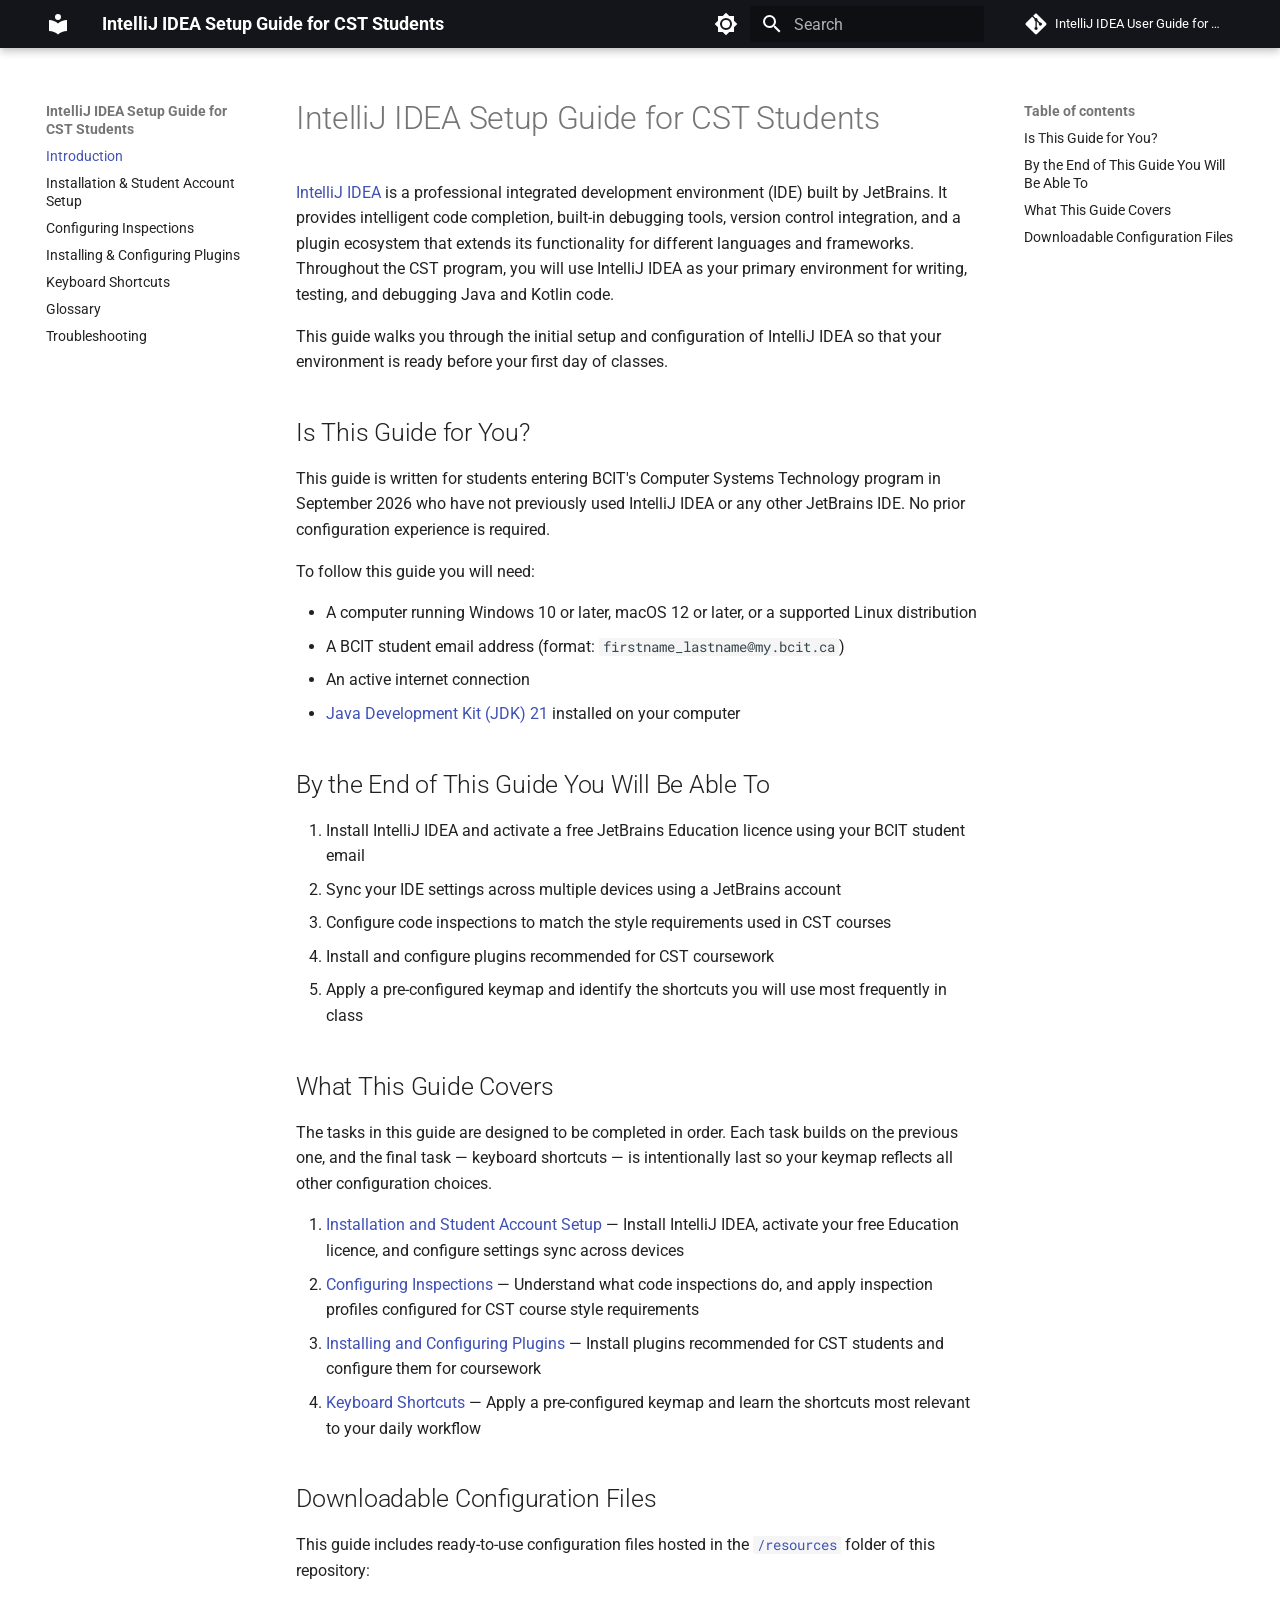
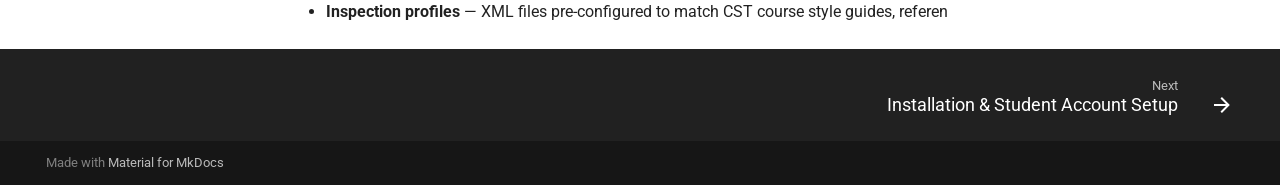
==== index.html @ 6fc625b9 "Deployed 61c7e50 with MkDocs version: 1.6.1" ====
<!doctype html>
<html lang="en" class="no-js">
  <head>
    
      <meta charset="utf-8">
      <meta name="viewport" content="width=device-width,initial-scale=1">
      
      
      
        <link rel="canonical" href="https://sitename.example/">
      
      
      
        <link rel="next" href="installation/">
      
      
        
      
      
      <link rel="icon" href="assets/images/favicon.png">
      <meta name="generator" content="mkdocs-1.6.1, mkdocs-material-9.7.6">
    
    
      
        <title>IntelliJ IDEA Setup Guide for CST Students</title>
      
    
    
      <link rel="stylesheet" href="assets/stylesheets/main.484c7ddc.min.css">
      
        
        <link rel="stylesheet" href="assets/stylesheets/palette.ab4e12ef.min.css">
      
      


    
    
      
    
    
      
        
        
        <link rel="preconnect" href="https://fonts.gstatic.com" crossorigin>
        <link rel="stylesheet" href="https://fonts.googleapis.com/css?family=Roboto:300,300i,400,400i,700,700i%7CRoboto+Mono:400,400i,700,700i&display=fallback">
        <style>:root{--md-text-font:"Roboto";--md-code-font:"Roboto Mono"}</style>
      
    
    
    <script>__md_scope=new URL(".",location),__md_hash=e=>[...e].reduce(((e,_)=>(e<<5)-e+_.charCodeAt(0)),0),__md_get=(e,_=localStorage,t=__md_scope)=>JSON.parse(_.getItem(t.pathname+"."+e)),__md_set=(e,_,t=localStorage,a=__md_scope)=>{try{t.setItem(a.pathname+"."+e,JSON.stringify(_))}catch(e){}}</script>
    
      

    
    
  </head>
  
  
    
    
      
    
    
    
    
    <body dir="ltr" data-md-color-scheme="default" data-md-color-primary="black" data-md-color-accent="deep-purple">
  
    
    <input class="md-toggle" data-md-toggle="drawer" type="checkbox" id="__drawer" autocomplete="off">
    <input class="md-toggle" data-md-toggle="search" type="checkbox" id="__search" autocomplete="off">
    <label class="md-overlay" for="__drawer"></label>
    <div data-md-component="skip">
      
        
        <a href="#intellij-idea-setup-guide-for-cst-students" class="md-skip">
          Skip to content
        </a>
      
    </div>
    <div data-md-component="announce">
      
    </div>
    
    
      

  

<header class="md-header md-header--shadow" data-md-component="header">
  <nav class="md-header__inner md-grid" aria-label="Header">
    <a href="." title="IntelliJ IDEA Setup Guide for CST Students" class="md-header__button md-logo" aria-label="IntelliJ IDEA Setup Guide for CST Students" data-md-component="logo">
      
  
  <svg xmlns="http://www.w3.org/2000/svg" viewBox="0 0 24 24"><path d="M12 8a3 3 0 0 0 3-3 3 3 0 0 0-3-3 3 3 0 0 0-3 3 3 3 0 0 0 3 3m0 3.54C9.64 9.35 6.5 8 3 8v11c3.5 0 6.64 1.35 9 3.54 2.36-2.19 5.5-3.54 9-3.54V8c-3.5 0-6.64 1.35-9 3.54"/></svg>

    </a>
    <label class="md-header__button md-icon" for="__drawer">
      
      <svg xmlns="http://www.w3.org/2000/svg" viewBox="0 0 24 24"><path d="M3 6h18v2H3zm0 5h18v2H3zm0 5h18v2H3z"/></svg>
    </label>
    <div class="md-header__title" data-md-component="header-title">
      <div class="md-header__ellipsis">
        <div class="md-header__topic">
          <span class="md-ellipsis">
            IntelliJ IDEA Setup Guide for CST Students
          </span>
        </div>
        <div class="md-header__topic" data-md-component="header-topic">
          <span class="md-ellipsis">
            
              Introduction
            
          </span>
        </div>
      </div>
    </div>
    
      
        <form class="md-header__option" data-md-component="palette">
  
    
    
    
    <input class="md-option" data-md-color-media="" data-md-color-scheme="default" data-md-color-primary="black" data-md-color-accent="deep-purple"  aria-label="Switch to dark mode"  type="radio" name="__palette" id="__palette_0">
    
      <label class="md-header__button md-icon" title="Switch to dark mode" for="__palette_1" hidden>
        <svg xmlns="http://www.w3.org/2000/svg" viewBox="0 0 24 24"><path d="M12 8a4 4 0 0 0-4 4 4 4 0 0 0 4 4 4 4 0 0 0 4-4 4 4 0 0 0-4-4m0 10a6 6 0 0 1-6-6 6 6 0 0 1 6-6 6 6 0 0 1 6 6 6 6 0 0 1-6 6m8-9.31V4h-4.69L12 .69 8.69 4H4v4.69L.69 12 4 15.31V20h4.69L12 23.31 15.31 20H20v-4.69L23.31 12z"/></svg>
      </label>
    
  
    
    
    
    <input class="md-option" data-md-color-media="" data-md-color-scheme="slate" data-md-color-primary="black" data-md-color-accent="deep-purple"  aria-label="Switch to light mode"  type="radio" name="__palette" id="__palette_1">
    
      <label class="md-header__button md-icon" title="Switch to light mode" for="__palette_0" hidden>
        <svg xmlns="http://www.w3.org/2000/svg" viewBox="0 0 24 24"><path d="M12 18c-.89 0-1.74-.2-2.5-.55C11.56 16.5 13 14.42 13 12s-1.44-4.5-3.5-5.45C10.26 6.2 11.11 6 12 6a6 6 0 0 1 6 6 6 6 0 0 1-6 6m8-9.31V4h-4.69L12 .69 8.69 4H4v4.69L.69 12 4 15.31V20h4.69L12 23.31 15.31 20H20v-4.69L23.31 12z"/></svg>
      </label>
    
  
</form>
      
    
    
      <script>var palette=__md_get("__palette");if(palette&&palette.color){if("(prefers-color-scheme)"===palette.color.media){var media=matchMedia("(prefers-color-scheme: light)"),input=document.querySelector(media.matches?"[data-md-color-media='(prefers-color-scheme: light)']":"[data-md-color-media='(prefers-color-scheme: dark)']");palette.color.media=input.getAttribute("data-md-color-media"),palette.color.scheme=input.getAttribute("data-md-color-scheme"),palette.color.primary=input.getAttribute("data-md-color-primary"),palette.color.accent=input.getAttribute("data-md-color-accent")}for(var[key,value]of Object.entries(palette.color))document.body.setAttribute("data-md-color-"+key,value)}</script>
    
    
    
      
      
        <label class="md-header__button md-icon" for="__search">
          
          <svg xmlns="http://www.w3.org/2000/svg" viewBox="0 0 24 24"><path d="M9.5 3A6.5 6.5 0 0 1 16 9.5c0 1.61-.59 3.09-1.56 4.23l.27.27h.79l5 5-1.5 1.5-5-5v-.79l-.27-.27A6.52 6.52 0 0 1 9.5 16 6.5 6.5 0 0 1 3 9.5 6.5 6.5 0 0 1 9.5 3m0 2C7 5 5 7 5 9.5S7 14 9.5 14 14 12 14 9.5 12 5 9.5 5"/></svg>
        </label>
        <div class="md-search" data-md-component="search" role="dialog">
  <label class="md-search__overlay" for="__search"></label>
  <div class="md-search__inner" role="search">
    <form class="md-search__form" name="search">
      <input type="text" class="md-search__input" name="query" aria-label="Search" placeholder="Search" autocapitalize="off" autocorrect="off" autocomplete="off" spellcheck="false" data-md-component="search-query" required>
      <label class="md-search__icon md-icon" for="__search">
        
        <svg xmlns="http://www.w3.org/2000/svg" viewBox="0 0 24 24"><path d="M9.5 3A6.5 6.5 0 0 1 16 9.5c0 1.61-.59 3.09-1.56 4.23l.27.27h.79l5 5-1.5 1.5-5-5v-.79l-.27-.27A6.52 6.52 0 0 1 9.5 16 6.5 6.5 0 0 1 3 9.5 6.5 6.5 0 0 1 9.5 3m0 2C7 5 5 7 5 9.5S7 14 9.5 14 14 12 14 9.5 12 5 9.5 5"/></svg>
        
        <svg xmlns="http://www.w3.org/2000/svg" viewBox="0 0 24 24"><path d="M20 11v2H8l5.5 5.5-1.42 1.42L4.16 12l7.92-7.92L13.5 5.5 8 11z"/></svg>
      </label>
      <nav class="md-search__options" aria-label="Search">
        
        <button type="reset" class="md-search__icon md-icon" title="Clear" aria-label="Clear" tabindex="-1">
          
          <svg xmlns="http://www.w3.org/2000/svg" viewBox="0 0 24 24"><path d="M19 6.41 17.59 5 12 10.59 6.41 5 5 6.41 10.59 12 5 17.59 6.41 19 12 13.41 17.59 19 19 17.59 13.41 12z"/></svg>
        </button>
      </nav>
      
        <div class="md-search__suggest" data-md-component="search-suggest"></div>
      
    </form>
    <div class="md-search__output">
      <div class="md-search__scrollwrap" tabindex="0" data-md-scrollfix>
        <div class="md-search-result" data-md-component="search-result">
          <div class="md-search-result__meta">
            Initializing search
          </div>
          <ol class="md-search-result__list" role="presentation"></ol>
        </div>
      </div>
    </div>
  </div>
</div>
      
    
    
      <div class="md-header__source">
        <a href="https://github.com/KJAlloway/COMM2216_User_Documentation_Project_KJA_DLN" title="Go to repository" class="md-source" data-md-component="source">
  <div class="md-source__icon md-icon">
    
    <svg xmlns="http://www.w3.org/2000/svg" viewBox="0 0 448 512"><!--! Font Awesome Free 7.1.0 by @fontawesome - https://fontawesome.com License - https://fontawesome.com/license/free (Icons: CC BY 4.0, Fonts: SIL OFL 1.1, Code: MIT License) Copyright 2025 Fonticons, Inc.--><path d="M439.6 236.1 244 40.5c-5.4-5.5-12.8-8.5-20.4-8.5s-15 3-20.4 8.4L162.5 81l51.5 51.5c27.1-9.1 52.7 16.8 43.4 43.7l49.7 49.7c34.2-11.8 61.2 31 35.5 56.7-26.5 26.5-70.2-2.9-56-37.3L240.3 199v121.9c25.3 12.5 22.3 41.8 9.1 55-6.4 6.4-15.2 10.1-24.3 10.1s-17.8-3.6-24.3-10.1c-17.6-17.6-11.1-46.9 11.2-56v-123c-20.8-8.5-24.6-30.7-18.6-45L142.6 101 8.5 235.1C3 240.6 0 247.9 0 255.5s3 15 8.5 20.4l195.6 195.7c5.4 5.4 12.7 8.4 20.4 8.4s15-3 20.4-8.4l194.7-194.7c5.4-5.4 8.4-12.8 8.4-20.4s-3-15-8.4-20.4"/></svg>
  </div>
  <div class="md-source__repository">
    IntelliJ IDEA User Guide for CST Students
  </div>
</a>
      </div>
    
  </nav>
  
</header>
    
    <div class="md-container" data-md-component="container">
      
      
        
          
        
      
      <main class="md-main" data-md-component="main">
        <div class="md-main__inner md-grid">
          
            
              
              <div class="md-sidebar md-sidebar--primary" data-md-component="sidebar" data-md-type="navigation" >
                <div class="md-sidebar__scrollwrap">
                  <div class="md-sidebar__inner">
                    



<nav class="md-nav md-nav--primary" aria-label="Navigation" data-md-level="0">
  <label class="md-nav__title" for="__drawer">
    <a href="." title="IntelliJ IDEA Setup Guide for CST Students" class="md-nav__button md-logo" aria-label="IntelliJ IDEA Setup Guide for CST Students" data-md-component="logo">
      
  
  <svg xmlns="http://www.w3.org/2000/svg" viewBox="0 0 24 24"><path d="M12 8a3 3 0 0 0 3-3 3 3 0 0 0-3-3 3 3 0 0 0-3 3 3 3 0 0 0 3 3m0 3.54C9.64 9.35 6.5 8 3 8v11c3.5 0 6.64 1.35 9 3.54 2.36-2.19 5.5-3.54 9-3.54V8c-3.5 0-6.64 1.35-9 3.54"/></svg>

    </a>
    IntelliJ IDEA Setup Guide for CST Students
  </label>
  
    <div class="md-nav__source">
      <a href="https://github.com/KJAlloway/COMM2216_User_Documentation_Project_KJA_DLN" title="Go to repository" class="md-source" data-md-component="source">
  <div class="md-source__icon md-icon">
    
    <svg xmlns="http://www.w3.org/2000/svg" viewBox="0 0 448 512"><!--! Font Awesome Free 7.1.0 by @fontawesome - https://fontawesome.com License - https://fontawesome.com/license/free (Icons: CC BY 4.0, Fonts: SIL OFL 1.1, Code: MIT License) Copyright 2025 Fonticons, Inc.--><path d="M439.6 236.1 244 40.5c-5.4-5.5-12.8-8.5-20.4-8.5s-15 3-20.4 8.4L162.5 81l51.5 51.5c27.1-9.1 52.7 16.8 43.4 43.7l49.7 49.7c34.2-11.8 61.2 31 35.5 56.7-26.5 26.5-70.2-2.9-56-37.3L240.3 199v121.9c25.3 12.5 22.3 41.8 9.1 55-6.4 6.4-15.2 10.1-24.3 10.1s-17.8-3.6-24.3-10.1c-17.6-17.6-11.1-46.9 11.2-56v-123c-20.8-8.5-24.6-30.7-18.6-45L142.6 101 8.5 235.1C3 240.6 0 247.9 0 255.5s3 15 8.5 20.4l195.6 195.7c5.4 5.4 12.7 8.4 20.4 8.4s15-3 20.4-8.4l194.7-194.7c5.4-5.4 8.4-12.8 8.4-20.4s-3-15-8.4-20.4"/></svg>
  </div>
  <div class="md-source__repository">
    IntelliJ IDEA User Guide for CST Students
  </div>
</a>
    </div>
  
  <ul class="md-nav__list" data-md-scrollfix>
    
      
      
  
  
    
  
  
  
    <li class="md-nav__item md-nav__item--active">
      
      <input class="md-nav__toggle md-toggle" type="checkbox" id="__toc">
      
      
        
      
      
        <label class="md-nav__link md-nav__link--active" for="__toc">
          
  
  
  <span class="md-ellipsis">
    
  
    Introduction
  

    
  </span>
  
  

          <span class="md-nav__icon md-icon"></span>
        </label>
      
      <a href="." class="md-nav__link md-nav__link--active">
        
  
  
  <span class="md-ellipsis">
    
  
    Introduction
  

    
  </span>
  
  

      </a>
      
        

<nav class="md-nav md-nav--secondary" aria-label="Table of contents">
  
  
  
    
  
  
    <label class="md-nav__title" for="__toc">
      <span class="md-nav__icon md-icon"></span>
      Table of contents
    </label>
    <ul class="md-nav__list" data-md-component="toc" data-md-scrollfix>
      
        <li class="md-nav__item">
  <a href="#is-this-guide-for-you" class="md-nav__link">
    <span class="md-ellipsis">
      
        Is This Guide for You?
      
    </span>
  </a>
  
</li>
      
        <li class="md-nav__item">
  <a href="#by-the-end-of-this-guide-you-will-be-able-to" class="md-nav__link">
    <span class="md-ellipsis">
      
        By the End of This Guide You Will Be Able To
      
    </span>
  </a>
  
</li>
      
        <li class="md-nav__item">
  <a href="#what-this-guide-covers" class="md-nav__link">
    <span class="md-ellipsis">
      
        What This Guide Covers
      
    </span>
  </a>
  
</li>
      
        <li class="md-nav__item">
  <a href="#downloadable-configuration-files" class="md-nav__link">
    <span class="md-ellipsis">
      
        Downloadable Configuration Files
      
    </span>
  </a>
  
</li>
      
    </ul>
  
</nav>
      
    </li>
  

    
      
      
  
  
  
  
    <li class="md-nav__item">
      <a href="installation/" class="md-nav__link">
        
  
  
  <span class="md-ellipsis">
    
  
    Installation & Student Account Setup
  

    
  </span>
  
  

      </a>
    </li>
  

    
      
      
  
  
  
  
    <li class="md-nav__item">
      <a href="inspections/" class="md-nav__link">
        
  
  
  <span class="md-ellipsis">
    
  
    Configuring Inspections
  

    
  </span>
  
  

      </a>
    </li>
  

    
      
      
  
  
  
  
    <li class="md-nav__item">
      <a href="plugins/" class="md-nav__link">
        
  
  
  <span class="md-ellipsis">
    
  
    Installing & Configuring Plugins
  

    
  </span>
  
  

      </a>
    </li>
  

    
      
      
  
  
  
  
    <li class="md-nav__item">
      <a href="shortcuts/" class="md-nav__link">
        
  
  
  <span class="md-ellipsis">
    
  
    Keyboard Shortcuts
  

    
  </span>
  
  

      </a>
    </li>
  

    
      
      
  
  
  
  
    <li class="md-nav__item">
      <a href="glossary/" class="md-nav__link">
        
  
  
  <span class="md-ellipsis">
    
  
    Glossary
  

    
  </span>
  
  

      </a>
    </li>
  

    
      
      
  
  
  
  
    <li class="md-nav__item">
      <a href="troubleshooting/" class="md-nav__link">
        
  
  
  <span class="md-ellipsis">
    
  
    Troubleshooting
  

    
  </span>
  
  

      </a>
    </li>
  

    
  </ul>
</nav>
                  </div>
                </div>
              </div>
            
            
              
              <div class="md-sidebar md-sidebar--secondary" data-md-component="sidebar" data-md-type="toc" >
                <div class="md-sidebar__scrollwrap">
                  <div class="md-sidebar__inner">
                    

<nav class="md-nav md-nav--secondary" aria-label="Table of contents">
  
  
  
    
  
  
    <label class="md-nav__title" for="__toc">
      <span class="md-nav__icon md-icon"></span>
      Table of contents
    </label>
    <ul class="md-nav__list" data-md-component="toc" data-md-scrollfix>
      
        <li class="md-nav__item">
  <a href="#is-this-guide-for-you" class="md-nav__link">
    <span class="md-ellipsis">
      
        Is This Guide for You?
      
    </span>
  </a>
  
</li>
      
        <li class="md-nav__item">
  <a href="#by-the-end-of-this-guide-you-will-be-able-to" class="md-nav__link">
    <span class="md-ellipsis">
      
        By the End of This Guide You Will Be Able To
      
    </span>
  </a>
  
</li>
      
        <li class="md-nav__item">
  <a href="#what-this-guide-covers" class="md-nav__link">
    <span class="md-ellipsis">
      
        What This Guide Covers
      
    </span>
  </a>
  
</li>
      
        <li class="md-nav__item">
  <a href="#downloadable-configuration-files" class="md-nav__link">
    <span class="md-ellipsis">
      
        Downloadable Configuration Files
      
    </span>
  </a>
  
</li>
      
    </ul>
  
</nav>
                  </div>
                </div>
              </div>
            
          
          
            <div class="md-content" data-md-component="content">
              
              <article class="md-content__inner md-typeset">
                
                  


  
  


<h1 id="intellij-idea-setup-guide-for-cst-students">IntelliJ IDEA Setup Guide for CST Students</h1>
<p><a href="https://www.jetbrains.com/idea/">IntelliJ IDEA</a> is a professional integrated 
development environment (IDE) built by JetBrains. It provides intelligent code 
completion, built-in debugging tools, version control integration, and a 
plugin ecosystem that extends its functionality for different languages and 
frameworks. Throughout the CST program, you will use IntelliJ IDEA as your 
primary environment for writing, testing, and debugging Java and Kotlin code.</p>
<p>This guide walks you through the initial setup and configuration of IntelliJ IDEA 
so that your environment is ready before your first day of classes.</p>
<h2 id="is-this-guide-for-you">Is This Guide for You?</h2>
<p>This guide is written for students entering BCIT's Computer Systems Technology 
program in September 2026 who have not previously used IntelliJ IDEA or any 
other JetBrains IDE. No prior configuration experience is required.</p>
<p>To follow this guide you will need:</p>
<ul>
<li>A computer running Windows 10 or later, macOS 12 or later, or a 
  supported Linux distribution</li>
<li>A BCIT student email address (format: <code>firstname_lastname@my.bcit.ca</code>)</li>
<li>An active internet connection</li>
<li><a href="https://www.oracle.com/java/technologies/downloads/#java21">Java Development Kit (JDK) 21</a> 
  installed on your computer</li>
</ul>
<h2 id="by-the-end-of-this-guide-you-will-be-able-to">By the End of This Guide You Will Be Able To</h2>
<ol>
<li>Install IntelliJ IDEA and activate a free JetBrains Education licence 
   using your BCIT student email</li>
<li>Sync your IDE settings across multiple devices using a JetBrains account</li>
<li>Configure code inspections to match the style requirements used in 
   CST courses</li>
<li>Install and configure plugins recommended for CST coursework</li>
<li>Apply a pre-configured keymap and identify the shortcuts you will use 
   most frequently in class</li>
</ol>
<h2 id="what-this-guide-covers">What This Guide Covers</h2>
<p>The tasks in this guide are designed to be completed in order. Each task builds 
on the previous one, and the final task — keyboard shortcuts — is intentionally 
last so your keymap reflects all other configuration choices.</p>
<ol>
<li><a href="installation/">Installation and Student Account Setup</a> — Install 
   IntelliJ IDEA, activate your free Education licence, and configure 
   settings sync across devices</li>
<li><a href="inspections/">Configuring Inspections</a> — Understand what code 
   inspections do, and apply inspection profiles configured for CST 
   course style requirements</li>
<li><a href="plugins/">Installing and Configuring Plugins</a> — Install plugins 
   recommended for CST students and configure them for coursework</li>
<li><a href="shortcuts/">Keyboard Shortcuts</a> — Apply a pre-configured keymap 
   and learn the shortcuts most relevant to your daily workflow</li>
</ol>
<h2 id="downloadable-configuration-files">Downloadable Configuration Files</h2>
<p>This guide includes ready-to-use configuration files hosted in the 
<a href="https://github.com/KJAlloway/COMM2216_User_Documentation_Project_KJA_DLN/resources"><code>/resources</code></a> folder of this 
repository:</p>
<ul>
<li><strong>Inspection profiles</strong> — XML files pre-configured to match CST course 
  style guides, referen</li>
</ul>












                
              </article>
            </div>
          
          
<script>var target=document.getElementById(location.hash.slice(1));target&&target.name&&(target.checked=target.name.startsWith("__tabbed_"))</script>
        </div>
        
          <button type="button" class="md-top md-icon" data-md-component="top" hidden>
  
  <svg xmlns="http://www.w3.org/2000/svg" viewBox="0 0 24 24"><path d="M13 20h-2V8l-5.5 5.5-1.42-1.42L12 4.16l7.92 7.92-1.42 1.42L13 8z"/></svg>
  Back to top
</button>
        
      </main>
      
        <footer class="md-footer">
  
    
      
      <nav class="md-footer__inner md-grid" aria-label="Footer" >
        
        
          
          <a href="installation/" class="md-footer__link md-footer__link--next" aria-label="Next: Installation &amp; Student Account Setup">
            <div class="md-footer__title">
              <span class="md-footer__direction">
                Next
              </span>
              <div class="md-ellipsis">
                Installation & Student Account Setup
              </div>
            </div>
            <div class="md-footer__button md-icon">
              
              <svg xmlns="http://www.w3.org/2000/svg" viewBox="0 0 24 24"><path d="M4 11v2h12l-5.5 5.5 1.42 1.42L19.84 12l-7.92-7.92L10.5 5.5 16 11z"/></svg>
            </div>
          </a>
        
      </nav>
    
  
  <div class="md-footer-meta md-typeset">
    <div class="md-footer-meta__inner md-grid">
      <div class="md-copyright">
  
  
    Made with
    <a href="https://squidfunk.github.io/mkdocs-material/" target="_blank" rel="noopener">
      Material for MkDocs
    </a>
  
</div>
      
    </div>
  </div>
</footer>
      
    </div>
    <div class="md-dialog" data-md-component="dialog">
      <div class="md-dialog__inner md-typeset"></div>
    </div>
    
    
    
      
      
      <script id="__config" type="application/json">{"annotate": null, "base": ".", "features": ["navigation.top", "navigation.indexes", "navigation.footer", "content.code.copy", "search.highlight", "search.suggest", "toc.follow"], "search": "assets/javascripts/workers/search.2c215733.min.js", "tags": null, "translations": {"clipboard.copied": "Copied to clipboard", "clipboard.copy": "Copy to clipboard", "search.result.more.one": "1 more on this page", "search.result.more.other": "# more on this page", "search.result.none": "No matching documents", "search.result.one": "1 matching document", "search.result.other": "# matching documents", "search.result.placeholder": "Type to start searching", "search.result.term.missing": "Missing", "select.version": "Select version"}, "version": null}</script>
    
    
      <script src="assets/javascripts/bundle.79ae519e.min.js"></script>
      
    
  </body>
</html>
---- assets/stylesheets/main.484c7ddc.min.css ----
@charset "UTF-8";html{-webkit-text-size-adjust:none;-moz-text-size-adjust:none;text-size-adjust:none;box-sizing:border-box}*,:after,:before{box-sizing:inherit}@media (prefers-reduced-motion){*,:after,:before{transition:none!important}}body{margin:0}a,button,input,label{-webkit-tap-highlight-color:transparent}a{color:inherit;text-decoration:none}hr{border:0;box-sizing:initial;display:block;height:.05rem;overflow:visible;padding:0}small{font-size:80%}sub,sup{line-height:1em}img{border-style:none}table{border-collapse:initial;border-spacing:0}td,th{font-weight:400;vertical-align:top}button{background:#0000;border:0;font-family:inherit;font-size:inherit;margin:0;padding:0}input{border:0;outline:none}:root{--md-primary-fg-color:#4051b5;--md-primary-fg-color--light:#5d6cc0;--md-primary-fg-color--dark:#303fa1;--md-primary-bg-color:#fff;--md-primary-bg-color--light:#ffffffb3;--md-accent-fg-color:#526cfe;--md-accent-fg-color--transparent:#526cfe1a;--md-accent-bg-color:#fff;--md-accent-bg-color--light:#ffffffb3}[data-md-color-scheme=default]{color-scheme:light}[data-md-color-scheme=default] img[src$="#gh-dark-mode-only"],[data-md-color-scheme=default] img[src$="#only-dark"]{display:none}:root,[data-md-color-scheme=default]{--md-hue:225deg;--md-default-fg-color:#000000de;--md-default-fg-color--light:#0000008a;--md-default-fg-color--lighter:#00000052;--md-default-fg-color--lightest:#00000012;--md-default-bg-color:#fff;--md-default-bg-color--light:#ffffffb3;--md-default-bg-color--lighter:#ffffff4d;--md-default-bg-color--lightest:#ffffff1f;--md-code-fg-color:#36464e;--md-code-bg-color:#f5f5f5;--md-code-bg-color--light:#f5f5f5b3;--md-code-bg-color--lighter:#f5f5f54d;--md-code-hl-color:#4287ff;--md-code-hl-color--light:#4287ff1a;--md-code-hl-number-color:#d52a2a;--md-code-hl-special-color:#db1457;--md-code-hl-function-color:#a846b9;--md-code-hl-constant-color:#6e59d9;--md-code-hl-keyword-color:#3f6ec6;--md-code-hl-string-color:#1c7d4d;--md-code-hl-name-color:var(--md-code-fg-color);--md-code-hl-operator-color:var(--md-default-fg-color--light);--md-code-hl-punctuation-color:var(--md-default-fg-color--light);--md-code-hl-comment-color:var(--md-default-fg-color--light);--md-code-hl-generic-color:var(--md-default-fg-color--light);--md-code-hl-variable-color:var(--md-default-fg-color--light);--md-typeset-color:var(--md-default-fg-color);--md-typeset-a-color:var(--md-primary-fg-color);--md-typeset-del-color:#f5503d26;--md-typeset-ins-color:#0bd57026;--md-typeset-kbd-color:#fafafa;--md-typeset-kbd-accent-color:#fff;--md-typeset-kbd-border-color:#b8b8b8;--md-typeset-mark-color:#ffff0080;--md-typeset-table-color:#0000001f;--md-typeset-table-color--light:rgba(0,0,0,.035);--md-admonition-fg-color:var(--md-default-fg-color);--md-admonition-bg-color:var(--md-default-bg-color);--md-warning-fg-color:#000000de;--md-warning-bg-color:#ff9;--md-footer-fg-color:#fff;--md-footer-fg-color--light:#ffffffb3;--md-footer-fg-color--lighter:#ffffff73;--md-footer-bg-color:#000000de;--md-footer-bg-color--dark:#00000052;--md-shadow-z1:0 0.2rem 0.5rem #0000000d,0 0 0.05rem #0000001a;--md-shadow-z2:0 0.2rem 0.5rem #0000001a,0 0 0.05rem #00000040;--md-shadow-z3:0 0.2rem 0.5rem #0003,0 0 0.05rem #00000059}.md-icon svg{fill:currentcolor;display:block;height:1.2rem;width:1.2rem}body{-webkit-font-smoothing:antialiased;-moz-osx-font-smoothing:grayscale;--md-text-font-family:var(--md-text-font,_),-apple-system,BlinkMacSystemFont,Helvetica,Arial,sans-serif;--md-code-font-family:var(--md-code-font,_),SFMono-Regular,Consolas,Menlo,monospace}aside,body,input{font-feature-settings:"kern","liga";color:var(--md-typeset-color);font-family:var(--md-text-font-family)}code,kbd,pre{font-feature-settings:"kern";font-family:var(--md-code-font-family)}:root{--md-typeset-table-sort-icon:url('data:image/svg+xml;charset=utf-8,<svg xmlns="http://www.w3.org/2000/svg" viewBox="0 0 24 24"><path d="m18 21-4-4h3V7h-3l4-4 4 4h-3v10h3M2 19v-2h10v2M2 13v-2h7v2M2 7V5h4v2z"/></svg>');--md-typeset-table-sort-icon--asc:url('data:image/svg+xml;charset=utf-8,<svg xmlns="http://www.w3.org/2000/svg" viewBox="0 0 24 24"><path d="M19 17h3l-4 4-4-4h3V3h2M2 17h10v2H2M6 5v2H2V5m0 6h7v2H2z"/></svg>');--md-typeset-table-sort-icon--desc:url('data:image/svg+xml;charset=utf-8,<svg xmlns="http://www.w3.org/2000/svg" viewBox="0 0 24 24"><path d="M19 7h3l-4-4-4 4h3v14h2M2 17h10v2H2M6 5v2H2V5m0 6h7v2H2z"/></svg>')}.md-typeset{-webkit-print-color-adjust:exact;color-adjust:exact;font-size:.8rem;line-height:1.6;overflow-wrap:break-word}@media print{.md-typeset{font-size:.68rem}}.md-typeset blockquote,.md-typeset dl,.md-typeset figure,.md-typeset ol,.md-typeset pre,.md-typeset ul{margin-bottom:1em;margin-top:1em}.md-typeset h1{color:var(--md-default-fg-color--light);font-size:2em;line-height:1.3;margin:0 0 1.25em}.md-typeset h1,.md-typeset h2{font-weight:300;letter-spacing:-.01em}.md-typeset h2{font-size:1.5625em;line-height:1.4;margin:1.6em 0 .64em}.md-typeset h3{font-size:1.25em;font-weight:400;letter-spacing:-.01em;line-height:1.5;margin:1.6em 0 .8em}.md-typeset h2+h3{margin-top:.8em}.md-typeset h4{font-weight:700;letter-spacing:-.01em;margin:1em 0}.md-typeset h5,.md-typeset h6{color:var(--md-default-fg-color--light);font-size:.8em;font-weight:700;letter-spacing:-.01em;margin:1.25em 0}.md-typeset h5{text-transform:uppercase}.md-typeset h5 code{text-transform:none}.md-typeset hr{border-bottom:.05rem solid var(--md-default-fg-color--lightest);display:flow-root;margin:1.5em 0}.md-typeset a{color:var(--md-typeset-a-color);word-break:break-word}.md-typeset a,.md-typeset a:before{transition:color 125ms}.md-typeset a:focus,.md-typeset a:hover{color:var(--md-accent-fg-color)}.md-typeset a:focus code,.md-typeset a:hover code{background-color:var(--md-accent-fg-color--transparent);color:var(--md-accent-fg-color)}.md-typeset a code{color:var(--md-typeset-a-color)}.md-typeset a.focus-visible{outline-color:var(--md-accent-fg-color);outline-offset:.2rem}.md-typeset code,.md-typeset kbd,.md-typeset pre{color:var(--md-code-fg-color);direction:ltr;font-variant-ligatures:none;transition:background-color 125ms}@media print{.md-typeset code,.md-typeset kbd,.md-typeset pre{white-space:pre-wrap}}.md-typeset code{background-color:var(--md-code-bg-color);border-radius:.1rem;-webkit-box-decoration-break:clone;box-decoration-break:clone;font-size:.85em;padding:0 .2941176471em;transition:color 125ms,background-color 125ms;word-break:break-word}.md-typeset code:not(.focus-visible){-webkit-tap-highlight-color:transparent;outline:none}.md-typeset pre{display:flow-root;line-height:1.4;position:relative}.md-typeset pre>code{-webkit-box-decoration-break:slice;box-decoration-break:slice;box-shadow:none;display:block;margin:0;outline-color:var(--md-accent-fg-color);overflow:auto;padding:.7720588235em 1.1764705882em;scrollbar-color:var(--md-default-fg-color--lighter) #0000;scrollbar-width:thin;touch-action:auto;word-break:normal}.md-typeset pre>code:hover{scrollbar-color:var(--md-accent-fg-color) #0000}.md-typeset pre>code::-webkit-scrollbar{height:.2rem;width:.2rem}.md-typeset pre>code::-webkit-scrollbar-thumb{background-color:var(--md-default-fg-color--lighter)}.md-typeset pre>code::-webkit-scrollbar-thumb:hover{background-color:var(--md-accent-fg-color)}.md-typeset kbd{background-color:var(--md-typeset-kbd-color);border-radius:.1rem;box-shadow:0 .1rem 0 .05rem var(--md-typeset-kbd-border-color),0 .1rem 0 var(--md-typeset-kbd-border-color),0 -.1rem .2rem var(--md-typeset-kbd-accent-color) inset;color:var(--md-default-fg-color);display:inline-block;font-size:.75em;padding:0 .6666666667em;vertical-align:text-top;word-break:break-word}.md-typeset mark{background-color:var(--md-typeset-mark-color);-webkit-box-decoration-break:clone;box-decoration-break:clone;color:inherit;word-break:break-word}.md-typeset abbr{cursor:help;text-decoration:none}.md-typeset [data-preview],.md-typeset abbr{border-bottom:.05rem dotted var(--md-default-fg-color--light)}.md-typeset small{opacity:.75}[dir=ltr] .md-typeset sub,[dir=ltr] .md-typeset sup{margin-left:.078125em}[dir=rtl] .md-typeset sub,[dir=rtl] .md-typeset sup{margin-right:.078125em}[dir=ltr] .md-typeset blockquote{padding-left:.6rem}[dir=rtl] .md-typeset blockquote{padding-right:.6rem}[dir=ltr] .md-typeset blockquote{border-left:.2rem solid var(--md-default-fg-color--lighter)}[dir=rtl] .md-typeset blockquote{border-right:.2rem solid var(--md-default-fg-color--lighter)}.md-typeset blockquote{color:var(--md-default-fg-color--light);margin-left:0;margin-right:0}.md-typeset ul{list-style-type:disc}.md-typeset ul[type]{list-style-type:revert-layer}[dir=ltr] .md-typeset ol,[dir=ltr] .md-typeset ul{margin-left:.625em}[dir=rtl] .md-typeset ol,[dir=rtl] .md-typeset ul{margin-right:.625em}.md-typeset ol,.md-typeset ul{padding:0}.md-typeset ol:not([hidden]),.md-typeset ul:not([hidden]){display:flow-root}.md-typeset ol ol,.md-typeset ul ol{list-style-type:lower-alpha}.md-typeset ol ol ol,.md-typeset ul ol ol{list-style-type:lower-roman}.md-typeset ol ol ol ol,.md-typeset ul ol ol ol{list-style-type:upper-alpha}.md-typeset ol ol ol ol ol,.md-typeset ul ol ol ol ol{list-style-type:upper-roman}.md-typeset ol[type],.md-typeset ul[type]{list-style-type:revert-layer}[dir=ltr] .md-typeset ol li,[dir=ltr] .md-typeset ul li{margin-left:1.25em}[dir=rtl] .md-typeset ol li,[dir=rtl] .md-typeset ul li{margin-right:1.25em}.md-typeset ol li,.md-typeset ul li{margin-bottom:.5em}.md-typeset ol li blockquote,.md-typeset ol li p,.md-typeset ul li blockquote,.md-typeset ul li p{margin:.5em 0}.md-typeset ol li:last-child,.md-typeset ul li:last-child{margin-bottom:0}[dir=ltr] .md-typeset ol li ol,[dir=ltr] .md-typeset ol li ul,[dir=ltr] .md-typeset ul li ol,[dir=ltr] .md-typeset ul li ul{margin-left:.625em}[dir=rtl] .md-typeset ol li ol,[dir=rtl] .md-typeset ol li ul,[dir=rtl] .md-typeset ul li ol,[dir=rtl] .md-typeset ul li ul{margin-right:.625em}.md-typeset ol li ol,.md-typeset ol li ul,.md-typeset ul li ol,.md-typeset ul li ul{margin-bottom:.5em;margin-top:.5em}[dir=ltr] .md-typeset dd{margin-left:1.875em}[dir=rtl] .md-typeset dd{margin-right:1.875em}.md-typeset dd{margin-bottom:1.5em;margin-top:1em}.md-typeset img,.md-typeset svg,.md-typeset video{height:auto;max-width:100%}.md-typeset img[align=left]{margin:1em 1em 1em 0}.md-typeset img[align=right]{margin:1em 0 1em 1em}.md-typeset img[align]:only-child{margin-top:0}.md-typeset figure{display:flow-root;margin:1em auto;max-width:100%;text-align:center;width:fit-content}.md-typeset figure img{display:block;margin:0 auto}.md-typeset figcaption{font-style:italic;margin:1em auto;max-width:24rem}.md-typeset iframe{max-width:100%}.md-typeset table:not([class]){background-color:var(--md-default-bg-color);border:.05rem solid var(--md-typeset-table-color);border-radius:.1rem;display:inline-block;font-size:.64rem;max-width:100%;overflow:auto;touch-action:auto}@media print{.md-typeset table:not([class]){display:table}}.md-typeset table:not([class])+*{margin-top:1.5em}.md-typeset table:not([class]) td>:first-child,.md-typeset table:not([class]) th>:first-child{margin-top:0}.md-typeset table:not([class]) td>:last-child,.md-typeset table:not([class]) th>:last-child{margin-bottom:0}.md-typeset table:not([class]) td:not([align]),.md-typeset table:not([class]) th:not([align]){text-align:left}[dir=rtl] .md-typeset table:not([class]) td:not([align]),[dir=rtl] .md-typeset table:not([class]) th:not([align]){text-align:right}.md-typeset table:not([class]) th{font-weight:700;min-width:5rem;padding:.9375em 1.25em;vertical-align:top}.md-typeset table:not([class]) td{border-top:.05rem solid var(--md-typeset-table-color);padding:.9375em 1.25em;vertical-align:top}.md-typeset table:not([class]) tbody tr{transition:background-color 125ms}.md-typeset table:not([class]) tbody tr:hover{background-color:var(--md-typeset-table-color--light);box-shadow:0 .05rem 0 var(--md-default-bg-color) inset}.md-typeset table:not([class]) a{word-break:normal}.md-typeset table th[role=columnheader]{cursor:pointer}[dir=ltr] .md-typeset table th[role=columnheader]:after{margin-left:.5em}[dir=rtl] .md-typeset table th[role=columnheader]:after{margin-right:.5em}.md-typeset table th[role=columnheader]:after{content:"";display:inline-block;height:1.2em;-webkit-mask-image:var(--md-typeset-table-sort-icon);mask-image:var(--md-typeset-table-sort-icon);-webkit-mask-repeat:no-repeat;mask-repeat:no-repeat;-webkit-mask-size:contain;mask-size:contain;transition:background-color 125ms;vertical-align:text-bottom;width:1.2em}.md-typeset table th[role=columnheader]:hover:after{background-color:var(--md-default-fg-color--lighter)}.md-typeset table th[role=columnheader][aria-sort=ascending]:after{background-color:var(--md-default-fg-color--light);-webkit-mask-image:var(--md-typeset-table-sort-icon--asc);mask-image:var(--md-typeset-table-sort-icon--asc)}.md-typeset table th[role=columnheader][aria-sort=descending]:after{background-color:var(--md-default-fg-color--light);-webkit-mask-image:var(--md-typeset-table-sort-icon--desc);mask-image:var(--md-typeset-table-sort-icon--desc)}.md-typeset__scrollwrap{margin:1em -.8rem;overflow-x:auto;touch-action:auto}.md-typeset__table{display:inline-block;margin-bottom:.5em;padding:0 .8rem}@media print{.md-typeset__table{display:block}}html .md-typeset__table table{display:table;margin:0;overflow:hidden;width:100%}@media screen and (max-width:44.984375em){.md-content__inner>pre{margin:1em -.8rem}.md-content__inner>pre code{border-radius:0}}.md-typeset .md-author{border-radius:100%;display:block;flex-shrink:0;height:1.6rem;overflow:hidden;position:relative;transition:color 125ms,transform 125ms;width:1.6rem}.md-typeset .md-author img{display:block}.md-typeset .md-author--more{background:var(--md-default-fg-color--lightest);color:var(--md-default-fg-color--lighter);font-size:.6rem;font-weight:700;line-height:1.6rem;text-align:center}.md-typeset .md-author--long{height:2.4rem;width:2.4rem}.md-typeset a.md-author{transform:scale(1)}.md-typeset a.md-author img{border-radius:100%;filter:grayscale(100%) opacity(75%);transition:filter 125ms}.md-typeset a.md-author:focus,.md-typeset a.md-author:hover{transform:scale(1.1);z-index:1}.md-typeset a.md-author:focus img,.md-typeset a.md-author:hover img{filter:grayscale(0)}.md-banner{background-color:var(--md-footer-bg-color);color:var(--md-footer-fg-color);overflow:auto}@media print{.md-banner{display:none}}.md-banner--warning{background-color:var(--md-warning-bg-color);color:var(--md-warning-fg-color)}.md-banner__inner{font-size:.7rem;margin:.6rem auto;padding:0 .8rem}[dir=ltr] .md-banner__button{float:right}[dir=rtl] .md-banner__button{float:left}.md-banner__button{color:inherit;cursor:pointer;transition:opacity .25s}.no-js .md-banner__button{display:none}.md-banner__button:hover{opacity:.7}html{font-size:125%;height:100%;overflow-x:hidden}@media screen and (min-width:100em){html{font-size:137.5%}}@media screen and (min-width:125em){html{font-size:150%}}body{background-color:var(--md-default-bg-color);display:flex;flex-direction:column;font-size:.5rem;min-height:100%;position:relative;width:100%}@media print{body{display:block}}@media screen and (max-width:59.984375em){body[data-md-scrolllock]{position:fixed}}.md-grid{margin-left:auto;margin-right:auto;max-width:61rem}.md-container{display:flex;flex-direction:column;flex-grow:1}@media print{.md-container{display:block}}.md-main{flex-grow:1}.md-main__inner{display:flex;height:100%;margin-top:1.5rem}.md-ellipsis{overflow:hidden;text-overflow:ellipsis}.md-toggle{display:none}.md-option{height:0;opacity:0;position:absolute;width:0}.md-option:checked+label:not([hidden]){display:block}.md-option.focus-visible+label{outline-color:var(--md-accent-fg-color);outline-style:auto}.md-skip{background-color:var(--md-default-fg-color);border-radius:.1rem;color:var(--md-default-bg-color);font-size:.64rem;margin:.5rem;opacity:0;outline-color:var(--md-accent-fg-color);padding:.3rem .5rem;position:fixed;transform:translateY(.4rem);z-index:-1}.md-skip:focus{opacity:1;transform:translateY(0);transition:transform .25s cubic-bezier(.4,0,.2,1),opacity 175ms 75ms;z-index:10}@page{margin:25mm}:root{--md-clipboard-icon:url('data:image/svg+xml;charset=utf-8,<svg xmlns="http://www.w3.org/2000/svg" viewBox="0 0 24 24"><path d="M19 21H8V7h11m0-2H8a2 2 0 0 0-2 2v14a2 2 0 0 0 2 2h11a2 2 0 0 0 2-2V7a2 2 0 0 0-2-2m-3-4H4a2 2 0 0 0-2 2v14h2V3h12z"/></svg>')}.md-clipboard{border-radius:.1rem;color:var(--md-default-fg-color--lightest);cursor:pointer;height:1.5em;outline-color:var(--md-accent-fg-color);outline-offset:.1rem;transition:color .25s;width:1.5em;z-index:1}@media print{.md-clipboard{display:none}}.md-clipboard:not(.focus-visible){-webkit-tap-highlight-color:transparent;outline:none}:hover>.md-clipboard{color:var(--md-default-fg-color--light)}.md-clipboard:focus,.md-clipboard:hover{color:var(--md-accent-fg-color)}.md-clipboard:after{background-color:currentcolor;content:"";display:block;height:1.125em;margin:0 auto;-webkit-mask-image:var(--md-clipboard-icon);mask-image:var(--md-clipboard-icon);-webkit-mask-position:center;mask-position:center;-webkit-mask-repeat:no-repeat;mask-repeat:no-repeat;-webkit-mask-size:contain;mask-size:contain;width:1.125em}.md-clipboard--inline{cursor:pointer}.md-clipboard--inline code{transition:color .25s,background-color .25s}.md-clipboard--inline:focus code,.md-clipboard--inline:hover code{background-color:var(--md-accent-fg-color--transparent);color:var(--md-accent-fg-color)}:root{--md-code-select-icon:url('data:image/svg+xml;charset=utf-8,<svg xmlns="http://www.w3.org/2000/svg" viewBox="0 0 24 24"><path d="M19 19h-4v2h4c1.1 0 2-.9 2-2v-4h-2m0-12h-4v2h4v4h2V5c0-1.1-.9-2-2-2M5 5h4V3H5c-1.1 0-2 .9-2 2v4h2m0 6H3v4c0 1.1.9 2 2 2h4v-2H5zm2-4h2v2H7zm4 0h2v2h-2zm4 0h2v2h-2zM7 7h2v2H7zm4 0h2v2h-2zm4 0h2v2h-2zm-8 8h2v2H7zm4 0h2v2h-2zm4 0h2v2h-2z"/></svg>');--md-code-copy-icon:url('data:image/svg+xml;charset=utf-8,<svg xmlns="http://www.w3.org/2000/svg" viewBox="0 0 24 24"><path d="M19 21H8V7h11m0-2H8a2 2 0 0 0-2 2v14a2 2 0 0 0 2 2h11a2 2 0 0 0 2-2V7a2 2 0 0 0-2-2m-3-4H4a2 2 0 0 0-2 2v14h2V3h12z"/></svg>')}.md-typeset .md-code__content{display:grid}.md-code__nav{background-color:var(--md-code-bg-color--lighter);border-radius:.1rem;display:flex;gap:.2rem;padding:.2rem;position:absolute;right:.25em;top:.25em;transition:background-color .25s;z-index:1}:hover>.md-code__nav{background-color:var(--md-code-bg-color--light)}.md-code__button{color:var(--md-default-fg-color--lightest);cursor:pointer;display:block;height:1.5em;outline-color:var(--md-accent-fg-color);outline-offset:.1rem;transition:color .25s;width:1.5em}:hover>*>.md-code__button{color:var(--md-default-fg-color--light)}.md-code__button.focus-visible,.md-code__button:hover{color:var(--md-accent-fg-color)}.md-code__button--active{color:var(--md-default-fg-color)!important}.md-code__button:after{background-color:currentcolor;content:"";display:block;height:1.125em;margin:0 auto;-webkit-mask-position:center;mask-position:center;-webkit-mask-repeat:no-repeat;mask-repeat:no-repeat;-webkit-mask-size:contain;mask-size:contain;width:1.125em}.md-code__button[data-md-type=select]:after{-webkit-mask-image:var(--md-code-select-icon);mask-image:var(--md-code-select-icon)}.md-code__button[data-md-type=copy]:after{-webkit-mask-image:var(--md-code-copy-icon);mask-image:var(--md-code-copy-icon)}@keyframes consent{0%{opacity:0;transform:translateY(100%)}to{opacity:1;transform:translateY(0)}}@keyframes overlay{0%{opacity:0}to{opacity:1}}.md-consent__overlay{animation:overlay .25s both;-webkit-backdrop-filter:blur(.1rem);backdrop-filter:blur(.1rem);background-color:#0000008a;height:100%;opacity:1;position:fixed;top:0;width:100%;z-index:5}.md-consent__inner{animation:consent .5s cubic-bezier(.1,.7,.1,1) both;background-color:var(--md-default-bg-color);border:0;border-radius:.1rem;bottom:0;box-shadow:0 0 .2rem #0000001a,0 .2rem .4rem #0003;max-height:100%;overflow:auto;padding:0;position:fixed;width:100%;z-index:5}.md-consent__form{padding:.8rem}.md-consent__settings{display:none;margin:1em 0}input:checked+.md-consent__settings{display:block}.md-consent__controls{margin-bottom:.8rem}.md-typeset .md-consent__controls .md-button{display:inline}@media screen and (max-width:44.984375em){.md-typeset .md-consent__controls .md-button{display:block;margin-top:.4rem;text-align:center;width:100%}}.md-consent label{cursor:pointer}.md-content{flex-grow:1;min-width:0}.md-content__inner{margin:0 .8rem 1.2rem;padding-top:.6rem}@media screen and (min-width:76.25em){[dir=ltr] .md-sidebar--primary:not([hidden])~.md-content>.md-content__inner{margin-left:1.2rem}[dir=ltr] .md-sidebar--secondary:not([hidden])~.md-content>.md-content__inner,[dir=rtl] .md-sidebar--primary:not([hidden])~.md-content>.md-content__inner{margin-right:1.2rem}[dir=rtl] .md-sidebar--secondary:not([hidden])~.md-content>.md-content__inner{margin-left:1.2rem}}.md-content__inner:before{content:"";display:block;height:.4rem}.md-content__inner>:last-child{margin-bottom:0}[dir=ltr] .md-content__button{float:right}[dir=rtl] .md-content__button{float:left}[dir=ltr] .md-content__button{margin-left:.4rem}[dir=rtl] .md-content__button{margin-right:.4rem}.md-content__button{margin:.4rem 0;padding:0}@media print{.md-content__button{display:none}}.md-typeset .md-content__button{color:var(--md-default-fg-color--lighter)}.md-content__button svg{display:inline;vertical-align:top}[dir=rtl] .md-content__button svg{transform:scaleX(-1)}[dir=ltr] .md-dialog{right:.8rem}[dir=rtl] .md-dialog{left:.8rem}.md-dialog{background-color:var(--md-default-fg-color);border-radius:.1rem;bottom:.8rem;box-shadow:var(--md-shadow-z3);min-width:11.1rem;opacity:0;padding:.4rem .6rem;pointer-events:none;position:fixed;transform:translateY(100%);transition:transform 0ms .4s,opacity .4s;z-index:4}@media print{.md-dialog{display:none}}.md-dialog--active{opacity:1;pointer-events:auto;transform:translateY(0);transition:transform .4s cubic-bezier(.075,.85,.175,1),opacity .4s}.md-dialog__inner{color:var(--md-default-bg-color);font-size:.7rem}.md-feedback{margin:2em 0 1em;text-align:center}.md-feedback fieldset{border:none;margin:0;padding:0}.md-feedback__title{font-weight:700;margin:1em auto}.md-feedback__inner{position:relative}.md-feedback__list{display:flex;flex-wrap:wrap;place-content:baseline center;position:relative}.md-feedback__list:hover .md-icon:not(:disabled){color:var(--md-default-fg-color--lighter)}:disabled .md-feedback__list{min-height:1.8rem}.md-feedback__icon{color:var(--md-default-fg-color--light);cursor:pointer;flex-shrink:0;margin:0 .1rem;transition:color 125ms}.md-feedback__icon:not(:disabled).md-icon:hover{color:var(--md-accent-fg-color)}.md-feedback__icon:disabled{color:var(--md-default-fg-color--lightest);pointer-events:none}.md-feedback__note{opacity:0;position:relative;transform:translateY(.4rem);transition:transform .4s cubic-bezier(.1,.7,.1,1),opacity .15s}.md-feedback__note>*{margin:0 auto;max-width:16rem}:disabled .md-feedback__note{opacity:1;transform:translateY(0)}@media print{.md-feedback{display:none}}.md-footer{background-color:var(--md-footer-bg-color);color:var(--md-footer-fg-color)}@media print{.md-footer{display:none}}.md-footer__inner{justify-content:space-between;overflow:auto;padding:.2rem}.md-footer__inner:not([hidden]){display:flex}.md-footer__link{align-items:end;display:flex;flex-grow:0.01;margin-bottom:.4rem;margin-top:1rem;max-width:100%;outline-color:var(--md-accent-fg-color);overflow:hidden;transition:opacity .25s}.md-footer__link:focus,.md-footer__link:hover{opacity:.7}[dir=rtl] .md-footer__link svg{transform:scaleX(-1)}@media screen and (max-width:44.984375em){.md-footer__link--prev{flex-shrink:0}.md-footer__link--prev .md-footer__title{display:none}}[dir=ltr] .md-footer__link--next{margin-left:auto}[dir=rtl] .md-footer__link--next{margin-right:auto}.md-footer__link--next{text-align:right}[dir=rtl] .md-footer__link--next{text-align:left}.md-footer__title{flex-grow:1;font-size:.9rem;margin-bottom:.7rem;max-width:calc(100% - 2.4rem);padding:0 1rem;white-space:nowrap}.md-footer__button{margin:.2rem;padding:.4rem}.md-footer__direction{font-size:.64rem;opacity:.7}.md-footer-meta{background-color:var(--md-footer-bg-color--dark)}.md-footer-meta__inner{display:flex;flex-wrap:wrap;justify-content:space-between;padding:.2rem}html .md-footer-meta.md-typeset a{color:var(--md-footer-fg-color--light)}html .md-footer-meta.md-typeset a:focus,html .md-footer-meta.md-typeset a:hover{color:var(--md-footer-fg-color)}.md-copyright{color:var(--md-footer-fg-color--lighter);font-size:.64rem;margin:auto .6rem;padding:.4rem 0;width:100%}@media screen and (min-width:45em){.md-copyright{width:auto}}.md-copyright__highlight{color:var(--md-footer-fg-color--light)}.md-social{display:inline-flex;gap:.2rem;margin:0 .4rem;padding:.2rem 0 .6rem}@media screen and (min-width:45em){.md-social{padding:.6rem 0}}.md-social__link{display:inline-block;height:1.6rem;text-align:center;width:1.6rem}.md-social__link:before{line-height:1.9}.md-social__link svg{fill:currentcolor;max-height:.8rem;vertical-align:-25%}.md-typeset .md-button{border:.1rem solid;border-radius:.1rem;color:var(--md-primary-fg-color);cursor:pointer;display:inline-block;font-weight:700;padding:.625em 2em;transition:color 125ms,background-color 125ms,border-color 125ms}.md-typeset .md-button--primary{background-color:var(--md-primary-fg-color);border-color:var(--md-primary-fg-color);color:var(--md-primary-bg-color)}.md-typeset .md-button:focus,.md-typeset .md-button:hover{background-color:var(--md-accent-fg-color);border-color:var(--md-accent-fg-color);color:var(--md-accent-bg-color)}[dir=ltr] .md-typeset .md-input{border-top-left-radius:.1rem}[dir=ltr] .md-typeset .md-input,[dir=rtl] .md-typeset .md-input{border-top-right-radius:.1rem}[dir=rtl] .md-typeset .md-input{border-top-left-radius:.1rem}.md-typeset .md-input{border-bottom:.1rem solid var(--md-default-fg-color--lighter);box-shadow:var(--md-shadow-z1);font-size:.8rem;height:1.8rem;padding:0 .6rem;transition:border .25s,box-shadow .25s}.md-typeset .md-input:focus,.md-typeset .md-input:hover{border-bottom-color:var(--md-accent-fg-color);box-shadow:var(--md-shadow-z2)}.md-typeset .md-input--stretch{width:100%}.md-header{background-color:var(--md-primary-fg-color);box-shadow:0 0 .2rem #0000,0 .2rem .4rem #0000;color:var(--md-primary-bg-color);display:block;left:0;position:sticky;right:0;top:0;z-index:4}@media print{.md-header{display:none}}.md-header[hidden]{transform:translateY(-100%);transition:transform .25s cubic-bezier(.8,0,.6,1),box-shadow .25s}.md-header--shadow{box-shadow:0 0 .2rem #0000001a,0 .2rem .4rem #0003;transition:transform .25s cubic-bezier(.1,.7,.1,1),box-shadow .25s}.md-header__inner{align-items:center;display:flex;padding:0 .2rem}.md-header__button{color:currentcolor;cursor:pointer;margin:.2rem;outline-color:var(--md-accent-fg-color);padding:.4rem;position:relative;transition:opacity .25s;vertical-align:middle;z-index:1}.md-header__button:hover{opacity:.7}.md-header__button:not([hidden]){display:inline-block}.md-header__button:not(.focus-visible){-webkit-tap-highlight-color:transparent;outline:none}.md-header__button.md-logo{margin:.2rem;padding:.4rem}@media screen and (max-width:76.234375em){.md-header__button.md-logo{display:none}}.md-header__button.md-logo img,.md-header__button.md-logo svg{fill:currentcolor;display:block;height:1.2rem;width:auto}@media screen and (min-width:60em){.md-header__button[for=__search]{display:none}}.no-js .md-header__button[for=__search]{display:none}[dir=rtl] .md-header__button[for=__search] svg{transform:scaleX(-1)}@media screen and (min-width:76.25em){.md-header__button[for=__drawer]{display:none}}.md-header__topic{display:flex;max-width:100%;position:absolute;transition:transform .4s cubic-bezier(.1,.7,.1,1),opacity .15s;white-space:nowrap}.md-header__topic+.md-header__topic{opacity:0;pointer-events:none;transform:translateX(1.25rem);transition:transform .4s cubic-bezier(1,.7,.1,.1),opacity .15s;z-index:-1}[dir=rtl] .md-header__topic+.md-header__topic{transform:translateX(-1.25rem)}.md-header__topic:first-child{font-weight:700}[dir=ltr] .md-header__title{margin-left:1rem;margin-right:.4rem}[dir=rtl] .md-header__title{margin-left:.4rem;margin-right:1rem}.md-header__title{flex-grow:1;font-size:.9rem;height:2.4rem;line-height:2.4rem}.md-header__title--active .md-header__topic{opacity:0;pointer-events:none;transform:translateX(-1.25rem);transition:transform .4s cubic-bezier(1,.7,.1,.1),opacity .15s;z-index:-1}[dir=rtl] .md-header__title--active .md-header__topic{transform:translateX(1.25rem)}.md-header__title--active .md-header__topic+.md-header__topic{opacity:1;pointer-events:auto;transform:translateX(0);transition:transform .4s cubic-bezier(.1,.7,.1,1),opacity .15s;z-index:0}.md-header__title>.md-header__ellipsis{height:100%;position:relative;width:100%}.md-header__option{display:flex;flex-shrink:0;max-width:100%;transition:max-width 0ms .25s,opacity .25s .25s;white-space:nowrap}[data-md-toggle=search]:checked~.md-header .md-header__option{max-width:0;opacity:0;transition:max-width 0ms,opacity 0ms}.md-header__option>input{bottom:0}.md-header__source{display:none}@media screen and (min-width:60em){[dir=ltr] .md-header__source{margin-left:1rem}[dir=rtl] .md-header__source{margin-right:1rem}.md-header__source{display:block;max-width:11.7rem;width:11.7rem}}@media screen and (min-width:76.25em){[dir=ltr] .md-header__source{margin-left:1.4rem}[dir=rtl] .md-header__source{margin-right:1.4rem}}.md-meta{color:var(--md-default-fg-color--light);font-size:.7rem;line-height:1.3}.md-meta__list{display:inline-flex;flex-wrap:wrap;list-style:none;margin:0;padding:0}.md-meta__item:not(:last-child):after{content:"·";margin-left:.2rem;margin-right:.2rem}.md-meta__link{color:var(--md-typeset-a-color)}.md-meta__link:focus,.md-meta__link:hover{color:var(--md-accent-fg-color)}.md-draft{background-color:#ff1744;border-radius:.125em;color:#fff;display:inline-block;font-weight:700;padding-left:.5714285714em;padding-right:.5714285714em}:root{--md-nav-icon--prev:url('data:image/svg+xml;charset=utf-8,<svg xmlns="http://www.w3.org/2000/svg" viewBox="0 0 24 24"><path d="M20 11v2H8l5.5 5.5-1.42 1.42L4.16 12l7.92-7.92L13.5 5.5 8 11z"/></svg>');--md-nav-icon--next:url('data:image/svg+xml;charset=utf-8,<svg xmlns="http://www.w3.org/2000/svg" viewBox="0 0 24 24"><path d="M8.59 16.58 13.17 12 8.59 7.41 10 6l6 6-6 6z"/></svg>');--md-toc-icon:url('data:image/svg+xml;charset=utf-8,<svg xmlns="http://www.w3.org/2000/svg" viewBox="0 0 24 24"><path d="M3 9h14V7H3zm0 4h14v-2H3zm0 4h14v-2H3zm16 0h2v-2h-2zm0-10v2h2V7zm0 6h2v-2h-2z"/></svg>')}.md-nav{font-size:.7rem;line-height:1.3}.md-nav__title{color:var(--md-default-fg-color--light);display:block;font-weight:700;overflow:hidden;padding:0 .6rem;text-overflow:ellipsis}.md-nav__title .md-nav__button{display:none}.md-nav__title .md-nav__button img{height:100%;width:auto}.md-nav__title .md-nav__button.md-logo img,.md-nav__title .md-nav__button.md-logo svg{fill:currentcolor;display:block;height:2.4rem;max-width:100%;object-fit:contain;width:auto}.md-nav__list{list-style:none;margin:0;padding:0}.md-nav__link{align-items:flex-start;display:flex;gap:.4rem;margin-top:.625em;scroll-snap-align:start;transition:color 125ms}.md-nav__link--passed,.md-nav__link--passed code{color:var(--md-default-fg-color--light)}.md-nav__item .md-nav__link--active,.md-nav__item .md-nav__link--active code{color:var(--md-typeset-a-color)}.md-nav__link .md-ellipsis{position:relative}.md-nav__link .md-ellipsis code{word-break:normal}[dir=ltr] .md-nav__link .md-icon:last-child{margin-left:auto}[dir=rtl] .md-nav__link .md-icon:last-child{margin-right:auto}.md-nav__link .md-typeset{font-size:.7rem;line-height:1.3}.md-nav__link svg{fill:currentcolor;flex-shrink:0;height:1.3em;position:relative}.md-nav__link[for]:focus,.md-nav__link[for]:hover,.md-nav__link[href]:focus,.md-nav__link[href]:hover{color:var(--md-accent-fg-color);cursor:pointer}.md-nav__link[for]:focus code,.md-nav__link[for]:hover code,.md-nav__link[href]:focus code,.md-nav__link[href]:hover code{background-color:var(--md-accent-fg-color--transparent);color:var(--md-accent-fg-color)}.md-nav__link.focus-visible{outline-color:var(--md-accent-fg-color);outline-offset:.2rem}.md-nav--primary .md-nav__link[for=__toc]{display:none}.md-nav--primary .md-nav__link[for=__toc] .md-icon:after{background-color:currentcolor;display:block;height:100%;-webkit-mask-image:var(--md-toc-icon);mask-image:var(--md-toc-icon);width:100%}.md-nav--primary .md-nav__link[for=__toc]~.md-nav{display:none}.md-nav__container>.md-nav__link{margin-top:0}.md-nav__container>.md-nav__link:first-child{flex-grow:1;min-width:0}.md-nav__icon{flex-shrink:0}.md-nav__source{display:none}@media screen and (max-width:76.234375em){.md-nav--primary,.md-nav--primary .md-nav{background-color:var(--md-default-bg-color);display:flex;flex-direction:column;height:100%;left:0;position:absolute;right:0;top:0;z-index:1}.md-nav--primary .md-nav__item,.md-nav--primary .md-nav__title{font-size:.8rem;line-height:1.5}.md-nav--primary .md-nav__title{background-color:var(--md-default-fg-color--lightest);color:var(--md-default-fg-color--light);cursor:pointer;height:5.6rem;line-height:2.4rem;padding:3rem .8rem .2rem;position:relative;white-space:nowrap}[dir=ltr] .md-nav--primary .md-nav__title .md-nav__icon{left:.4rem}[dir=rtl] .md-nav--primary .md-nav__title .md-nav__icon{right:.4rem}.md-nav--primary .md-nav__title .md-nav__icon{display:block;height:1.2rem;margin:.2rem;position:absolute;top:.4rem;width:1.2rem}.md-nav--primary .md-nav__title .md-nav__icon:after{background-color:currentcolor;content:"";display:block;height:100%;-webkit-mask-image:var(--md-nav-icon--prev);mask-image:var(--md-nav-icon--prev);-webkit-mask-position:center;mask-position:center;-webkit-mask-repeat:no-repeat;mask-repeat:no-repeat;-webkit-mask-size:contain;mask-size:contain;width:100%}.md-nav--primary .md-nav__title~.md-nav__list{background-color:var(--md-default-bg-color);box-shadow:0 .05rem 0 var(--md-default-fg-color--lightest) inset;overflow-y:auto;scroll-snap-type:y mandatory;touch-action:pan-y}.md-nav--primary .md-nav__title~.md-nav__list>:first-child{border-top:0}.md-nav--primary .md-nav__title[for=__drawer]{background-color:var(--md-primary-fg-color);color:var(--md-primary-bg-color);font-weight:700}.md-nav--primary .md-nav__title .md-logo{display:block;left:.2rem;margin:.2rem;padding:.4rem;position:absolute;right:.2rem;top:.2rem}.md-nav--primary .md-nav__list{flex:1}.md-nav--primary .md-nav__item{border-top:.05rem solid var(--md-default-fg-color--lightest)}.md-nav--primary .md-nav__item--active>.md-nav__link{color:var(--md-typeset-a-color)}.md-nav--primary .md-nav__item--active>.md-nav__link:focus,.md-nav--primary .md-nav__item--active>.md-nav__link:hover{color:var(--md-accent-fg-color)}.md-nav--primary .md-nav__link{margin-top:0;padding:.6rem .8rem}.md-nav--primary .md-nav__link svg{margin-top:.1em}.md-nav--primary .md-nav__link>.md-nav__link{padding:0}[dir=ltr] .md-nav--primary .md-nav__link .md-nav__icon{margin-right:-.2rem}[dir=rtl] .md-nav--primary .md-nav__link .md-nav__icon{margin-left:-.2rem}.md-nav--primary .md-nav__link .md-nav__icon{font-size:1.2rem;height:1.2rem;width:1.2rem}.md-nav--primary .md-nav__link .md-nav__icon:after{background-color:currentcolor;content:"";display:block;height:100%;-webkit-mask-image:var(--md-nav-icon--next);mask-image:var(--md-nav-icon--next);-webkit-mask-position:center;mask-position:center;-webkit-mask-repeat:no-repeat;mask-repeat:no-repeat;-webkit-mask-size:contain;mask-size:contain;width:100%}[dir=rtl] .md-nav--primary .md-nav__icon:after{transform:scale(-1)}.md-nav--primary .md-nav--secondary .md-nav{background-color:initial;position:static}[dir=ltr] .md-nav--primary .md-nav--secondary .md-nav .md-nav__link{padding-left:1.4rem}[dir=rtl] .md-nav--primary .md-nav--secondary .md-nav .md-nav__link{padding-right:1.4rem}[dir=ltr] .md-nav--primary .md-nav--secondary .md-nav .md-nav .md-nav__link{padding-left:2rem}[dir=rtl] .md-nav--primary .md-nav--secondary .md-nav .md-nav .md-nav__link{padding-right:2rem}[dir=ltr] .md-nav--primary .md-nav--secondary .md-nav .md-nav .md-nav .md-nav__link{padding-left:2.6rem}[dir=rtl] .md-nav--primary .md-nav--secondary .md-nav .md-nav .md-nav .md-nav__link{padding-right:2.6rem}[dir=ltr] .md-nav--primary .md-nav--secondary .md-nav .md-nav .md-nav .md-nav .md-nav__link{padding-left:3.2rem}[dir=rtl] .md-nav--primary .md-nav--secondary .md-nav .md-nav .md-nav .md-nav .md-nav__link{padding-right:3.2rem}.md-nav--secondary{background-color:initial}.md-nav__toggle~.md-nav{display:flex;opacity:0;transform:translateX(100%);transition:transform .25s cubic-bezier(.8,0,.6,1),opacity 125ms 50ms}[dir=rtl] .md-nav__toggle~.md-nav{transform:translateX(-100%)}.md-nav__toggle:checked~.md-nav{opacity:1;transform:translateX(0);transition:transform .25s cubic-bezier(.4,0,.2,1),opacity 125ms 125ms}.md-nav__toggle:checked~.md-nav>.md-nav__list{backface-visibility:hidden}}@media screen and (max-width:59.984375em){.md-nav--primary .md-nav__link[for=__toc]{display:flex}.md-nav--primary .md-nav__link[for=__toc] .md-icon:after{content:""}.md-nav--primary .md-nav__link[for=__toc]+.md-nav__link{display:none}.md-nav--primary .md-nav__link[for=__toc]~.md-nav{display:flex}.md-nav__source{background-color:var(--md-primary-fg-color--dark);color:var(--md-primary-bg-color);display:block;padding:0 .2rem}}@media screen and (min-width:60em) and (max-width:76.234375em){.md-nav--integrated .md-nav__link[for=__toc]{display:flex}.md-nav--integrated .md-nav__link[for=__toc] .md-icon:after{content:""}.md-nav--integrated .md-nav__link[for=__toc]+.md-nav__link{display:none}.md-nav--integrated .md-nav__link[for=__toc]~.md-nav{display:flex}}@media screen and (min-width:60em){.md-nav{margin-bottom:-.4rem}.md-nav--secondary .md-nav__title{background:var(--md-default-bg-color);box-shadow:0 0 .4rem .4rem var(--md-default-bg-color);position:sticky;top:0;z-index:1}.md-nav--secondary .md-nav__title[for=__toc]{scroll-snap-align:start}.md-nav--secondary .md-nav__title .md-nav__icon{display:none}[dir=ltr] .md-nav--secondary .md-nav__list{padding-left:.6rem}[dir=rtl] .md-nav--secondary .md-nav__list{padding-right:.6rem}.md-nav--secondary .md-nav__list{padding-bottom:.4rem}[dir=ltr] .md-nav--secondary .md-nav__item>.md-nav__link{margin-right:.4rem}[dir=rtl] .md-nav--secondary .md-nav__item>.md-nav__link{margin-left:.4rem}}@media screen and (min-width:76.25em){.md-nav{margin-bottom:-.4rem;transition:max-height .25s cubic-bezier(.86,0,.07,1)}.md-nav--primary .md-nav__title{background:var(--md-default-bg-color);box-shadow:0 0 .4rem .4rem var(--md-default-bg-color);position:sticky;top:0;z-index:1}.md-nav--primary .md-nav__title[for=__drawer]{scroll-snap-align:start}.md-nav--primary .md-nav__title .md-nav__icon{display:none}[dir=ltr] .md-nav--primary .md-nav__list{padding-left:.6rem}[dir=rtl] .md-nav--primary .md-nav__list{padding-right:.6rem}.md-nav--primary .md-nav__list{padding-bottom:.4rem}[dir=ltr] .md-nav--primary .md-nav__item>.md-nav__link{margin-right:.4rem}[dir=rtl] .md-nav--primary .md-nav__item>.md-nav__link{margin-left:.4rem}.md-nav__toggle~.md-nav{display:grid;grid-template-rows:minmax(.4rem,0fr);opacity:0;transition:grid-template-rows .25s cubic-bezier(.86,0,.07,1),opacity .25s,visibility 0ms .25s;visibility:collapse}.md-nav__toggle~.md-nav>.md-nav__list{overflow:hidden}.md-nav__toggle.md-toggle--indeterminate~.md-nav,.md-nav__toggle:checked~.md-nav{grid-template-rows:minmax(.4rem,1fr);opacity:1;transition:grid-template-rows .25s cubic-bezier(.86,0,.07,1),opacity .15s .1s,visibility 0ms;visibility:visible}.md-nav__toggle.md-toggle--indeterminate~.md-nav{transition:none}.md-nav__item--nested>.md-nav>.md-nav__title{display:none}.md-nav__item--section{display:block;margin:1.25em 0}.md-nav__item--section:last-child{margin-bottom:0}.md-nav__item--section>.md-nav__link{font-weight:700}.md-nav__item--section>.md-nav__link[for]{color:var(--md-default-fg-color--light)}.md-nav__item--section>.md-nav__link:not(.md-nav__container){pointer-events:none}.md-nav__item--section>.md-nav__link .md-icon,.md-nav__item--section>.md-nav__link>[for]{display:none}[dir=ltr] .md-nav__item--section>.md-nav{margin-left:-.6rem}[dir=rtl] .md-nav__item--section>.md-nav{margin-right:-.6rem}.md-nav__item--section>.md-nav{display:block;opacity:1;visibility:visible}.md-nav__item--section>.md-nav>.md-nav__list>.md-nav__item{padding:0}.md-nav__icon{border-radius:100%;height:.9rem;transition:background-color .25s;width:.9rem}.md-nav__icon:hover{background-color:var(--md-accent-fg-color--transparent)}.md-nav__icon:after{background-color:currentcolor;border-radius:100%;content:"";display:inline-block;height:100%;-webkit-mask-image:var(--md-nav-icon--next);mask-image:var(--md-nav-icon--next);-webkit-mask-position:center;mask-position:center;-webkit-mask-repeat:no-repeat;mask-repeat:no-repeat;-webkit-mask-size:contain;mask-size:contain;transition:transform .25s;vertical-align:-.1rem;width:100%}[dir=rtl] .md-nav__icon:after{transform:rotate(180deg)}.md-nav__item--nested .md-nav__toggle:checked~.md-nav__link .md-nav__icon:after,.md-nav__item--nested .md-toggle--indeterminate~.md-nav__link .md-nav__icon:after{transform:rotate(90deg)}.md-nav--lifted>.md-nav__list>.md-nav__item,.md-nav--lifted>.md-nav__title{display:none}.md-nav--lifted>.md-nav__list>.md-nav__item--active{display:block}.md-nav--lifted>.md-nav__list>.md-nav__item--active>.md-nav__link{background:var(--md-default-bg-color);box-shadow:0 0 .4rem .4rem var(--md-default-bg-color);margin-top:0;position:sticky;top:0;z-index:1}.md-nav--lifted>.md-nav__list>.md-nav__item--active>.md-nav__link:not(.md-nav__container){pointer-events:none}.md-nav--lifted>.md-nav__list>.md-nav__item--active.md-nav__item--section{margin:0}[dir=ltr] .md-nav--lifted>.md-nav__list>.md-nav__item>.md-nav:not(.md-nav--secondary){margin-left:-.6rem}[dir=rtl] .md-nav--lifted>.md-nav__list>.md-nav__item>.md-nav:not(.md-nav--secondary){margin-right:-.6rem}.md-nav--lifted>.md-nav__list>.md-nav__item>[for]{color:var(--md-default-fg-color--light)}.md-nav--lifted .md-nav[data-md-level="1"]{grid-template-rows:minmax(.4rem,1fr);opacity:1;visibility:visible}[dir=ltr] .md-nav--integrated>.md-nav__list>.md-nav__item--active .md-nav--secondary{border-left:.05rem solid var(--md-primary-fg-color)}[dir=rtl] .md-nav--integrated>.md-nav__list>.md-nav__item--active .md-nav--secondary{border-right:.05rem solid var(--md-primary-fg-color)}.md-nav--integrated>.md-nav__list>.md-nav__item--active .md-nav--secondary{display:block;margin-bottom:1.25em;opacity:1;visibility:visible}.md-nav--integrated>.md-nav__list>.md-nav__item--active .md-nav--secondary>.md-nav__list{overflow:visible;padding-bottom:0}.md-nav--integrated>.md-nav__list>.md-nav__item--active .md-nav--secondary>.md-nav__title{display:none}}.md-pagination{font-size:.8rem;font-weight:700;gap:.4rem}.md-pagination,.md-pagination>*{align-items:center;display:flex;justify-content:center}.md-pagination>*{border-radius:.2rem;height:1.8rem;min-width:1.8rem;text-align:center}.md-pagination__current{background-color:var(--md-default-fg-color--lightest);color:var(--md-default-fg-color--light)}.md-pagination__link{transition:color 125ms,background-color 125ms}.md-pagination__link:focus,.md-pagination__link:hover{background-color:var(--md-accent-fg-color--transparent);color:var(--md-accent-fg-color)}.md-pagination__link:focus svg,.md-pagination__link:hover svg{color:var(--md-accent-fg-color)}.md-pagination__link.focus-visible{outline-color:var(--md-accent-fg-color);outline-offset:.2rem}.md-pagination__link svg{fill:currentcolor;color:var(--md-default-fg-color--lighter);display:block;max-height:100%;width:1.2rem}:root{--md-path-icon:url('data:image/svg+xml;charset=utf-8,<svg xmlns="http://www.w3.org/2000/svg" viewBox="0 0 24 24"><path d="M8.59 16.58 13.17 12 8.59 7.41 10 6l6 6-6 6z"/></svg>')}.md-path{font-size:.7rem;margin:0 .8rem;overflow:auto;padding-top:1.2rem}.md-path:not([hidden]){display:block}@media screen and (min-width:76.25em){.md-path{margin:0 1.2rem}}.md-path__list{align-items:center;display:flex;gap:.2rem;list-style:none;margin:0;padding:0}.md-path__item:not(:first-child){display:inline-flex;gap:.2rem;white-space:nowrap}.md-path__item:not(:first-child):before{background-color:var(--md-default-fg-color--lighter);content:"";display:inline;height:.8rem;-webkit-mask-image:var(--md-path-icon);mask-image:var(--md-path-icon);width:.8rem}.md-path__link{align-items:center;color:var(--md-default-fg-color--light);display:flex}.md-path__link:focus,.md-path__link:hover{color:var(--md-accent-fg-color)}:root{--md-post-pin-icon:url('data:image/svg+xml;charset=utf-8,<svg xmlns="http://www.w3.org/2000/svg" viewBox="0 0 24 24"><path d="M16 12V4h1V2H7v2h1v8l-2 2v2h5.2v6h1.6v-6H18v-2z"/></svg>')}.md-post__back{border-bottom:.05rem solid var(--md-default-fg-color--lightest);margin-bottom:1.2rem;padding-bottom:1.2rem}@media screen and (max-width:76.234375em){.md-post__back{display:none}}[dir=rtl] .md-post__back svg{transform:scaleX(-1)}.md-post__authors{display:flex;flex-direction:column;gap:.6rem;margin:0 .6rem 1.2rem}.md-post .md-post__meta a{transition:color 125ms}.md-post .md-post__meta a:focus,.md-post .md-post__meta a:hover{color:var(--md-accent-fg-color)}.md-post__title{color:var(--md-default-fg-color--light);font-weight:700}.md-post--excerpt{margin-bottom:3.2rem}.md-post--excerpt .md-post__header{align-items:center;display:flex;gap:.6rem;min-height:1.6rem}.md-post--excerpt .md-post__authors{align-items:center;display:inline-flex;flex-direction:row;gap:.2rem;margin:0;min-height:2.4rem}[dir=ltr] .md-post--excerpt .md-post__meta .md-meta__list{margin-right:.4rem}[dir=rtl] .md-post--excerpt .md-post__meta .md-meta__list{margin-left:.4rem}.md-post--excerpt .md-post__content>:first-child{--md-scroll-margin:6rem;margin-top:0}.md-post>.md-nav--secondary{margin:1em 0}.md-pin{background:var(--md-default-fg-color--lightest);border-radius:1rem;margin-top:-.05rem;padding:.2rem}.md-pin:after{background-color:currentcolor;content:"";display:block;height:.6rem;margin:0 auto;-webkit-mask-image:var(--md-post-pin-icon);mask-image:var(--md-post-pin-icon);-webkit-mask-position:center;mask-position:center;-webkit-mask-repeat:no-repeat;mask-repeat:no-repeat;-webkit-mask-size:contain;mask-size:contain;width:.6rem}.md-profile{align-items:center;display:flex;font-size:.7rem;gap:.6rem;line-height:1.4;width:100%}.md-profile__description{flex-grow:1}.md-content--post{display:flex}@media screen and (max-width:76.234375em){.md-content--post{flex-flow:column-reverse}}.md-content--post>.md-content__inner{flex-grow:1;min-width:0}@media screen and (min-width:76.25em){[dir=ltr] .md-content--post>.md-content__inner{margin-left:1.2rem}[dir=rtl] .md-content--post>.md-content__inner{margin-right:1.2rem}}@media screen and (max-width:76.234375em){.md-sidebar.md-sidebar--post{padding:0;position:static;width:100%}.md-sidebar.md-sidebar--post .md-sidebar__scrollwrap{overflow:visible}.md-sidebar.md-sidebar--post .md-sidebar__inner{padding:0}.md-sidebar.md-sidebar--post .md-post__meta{margin-left:.6rem;margin-right:.6rem}.md-sidebar.md-sidebar--post .md-nav__item{border:none;display:inline}.md-sidebar.md-sidebar--post .md-nav__list{display:inline-flex;flex-wrap:wrap;gap:.6rem;padding-bottom:.6rem;padding-top:.6rem}.md-sidebar.md-sidebar--post .md-nav__link{padding:0}.md-sidebar.md-sidebar--post .md-nav{height:auto;margin-bottom:0;position:static}}:root{--md-progress-value:0;--md-progress-delay:400ms}.md-progress{background:var(--md-primary-bg-color);height:.075rem;opacity:min(clamp(0,var(--md-progress-value),1),clamp(0,100 - var(--md-progress-value),1));position:fixed;top:0;transform:scaleX(calc(var(--md-progress-value)*1%));transform-origin:left;transition:transform .5s cubic-bezier(.19,1,.22,1),opacity .25s var(--md-progress-delay);width:100%;z-index:4}:root{--md-search-result-icon:url('data:image/svg+xml;charset=utf-8,<svg xmlns="http://www.w3.org/2000/svg" viewBox="0 0 24 24"><path d="M14 2H6a2 2 0 0 0-2 2v16a2 2 0 0 0 2 2h7c-.41-.25-.8-.56-1.14-.9-.33-.33-.61-.7-.86-1.1H6V4h7v5h5v1.18c.71.16 1.39.43 2 .82V8zm6.31 16.9c1.33-2.11.69-4.9-1.4-6.22-2.11-1.33-4.91-.68-6.22 1.4-1.34 2.11-.69 4.89 1.4 6.22 1.46.93 3.32.93 4.79.02L22 23.39 23.39 22zm-3.81.1a2.5 2.5 0 0 1-2.5-2.5 2.5 2.5 0 0 1 2.5-2.5 2.5 2.5 0 0 1 2.5 2.5 2.5 2.5 0 0 1-2.5 2.5"/></svg>')}.md-search{position:relative}@media screen and (min-width:60em){.md-search{padding:.2rem 0}}.no-js .md-search{display:none}.md-search__overlay{opacity:0;z-index:1}@media screen and (max-width:59.984375em){[dir=ltr] .md-search__overlay{left:-2.2rem}[dir=rtl] .md-search__overlay{right:-2.2rem}.md-search__overlay{background-color:var(--md-default-bg-color);border-radius:1rem;height:2rem;overflow:hidden;pointer-events:none;position:absolute;top:-1rem;transform-origin:center;transition:transform .3s .1s,opacity .2s .2s;width:2rem}[data-md-toggle=search]:checked~.md-header .md-search__overlay{opacity:1;transition:transform .4s,opacity .1s}}@media screen and (min-width:60em){[dir=ltr] .md-search__overlay{left:0}[dir=rtl] .md-search__overlay{right:0}.md-search__overlay{background-color:#0000008a;cursor:pointer;height:0;position:fixed;top:0;transition:width 0ms .25s,height 0ms .25s,opacity .25s;width:0}[data-md-toggle=search]:checked~.md-header .md-search__overlay{height:200vh;opacity:1;transition:width 0ms,height 0ms,opacity .25s;width:100%}}@media screen and (max-width:29.984375em){[data-md-toggle=search]:checked~.md-header .md-search__overlay{transform:scale(45)}}@media screen and (min-width:30em) and (max-width:44.984375em){[data-md-toggle=search]:checked~.md-header .md-search__overlay{transform:scale(60)}}@media screen and (min-width:45em) and (max-width:59.984375em){[data-md-toggle=search]:checked~.md-header .md-search__overlay{transform:scale(75)}}.md-search__inner{backface-visibility:hidden}@media screen and (max-width:59.984375em){[dir=ltr] .md-search__inner{left:0}[dir=rtl] .md-search__inner{right:0}.md-search__inner{height:0;opacity:0;overflow:hidden;position:fixed;top:0;transform:translateX(5%);transition:width 0ms .3s,height 0ms .3s,transform .15s cubic-bezier(.4,0,.2,1) .15s,opacity .15s .15s;width:0;z-index:2}[dir=rtl] .md-search__inner{transform:translateX(-5%)}[data-md-toggle=search]:checked~.md-header .md-search__inner{height:100%;opacity:1;transform:translateX(0);transition:width 0ms 0ms,height 0ms 0ms,transform .15s cubic-bezier(.1,.7,.1,1) .15s,opacity .15s .15s;width:100%}}@media screen and (min-width:60em){[dir=ltr] .md-search__inner{float:right}[dir=rtl] .md-search__inner{float:left}.md-search__inner{padding:.1rem 0;position:relative;transition:width .25s cubic-bezier(.1,.7,.1,1);width:11.7rem}}@media screen and (min-width:60em) and (max-width:76.234375em){[data-md-toggle=search]:checked~.md-header .md-search__inner{width:23.4rem}}@media screen and (min-width:76.25em){[data-md-toggle=search]:checked~.md-header .md-search__inner{width:34.4rem}}.md-search__form{background-color:var(--md-default-bg-color);box-shadow:0 0 .6rem #0000;height:2.4rem;position:relative;transition:color .25s,background-color .25s;z-index:2}@media screen and (min-width:60em){.md-search__form{background-color:#00000042;border-radius:.1rem;height:1.8rem}.md-search__form:hover{background-color:#ffffff1f}}[data-md-toggle=search]:checked~.md-header .md-search__form{background-color:var(--md-default-bg-color);border-radius:.1rem .1rem 0 0;box-shadow:0 0 .6rem #00000012;color:var(--md-default-fg-color)}[dir=ltr] .md-search__input{padding-left:3.6rem;padding-right:2.2rem}[dir=rtl] .md-search__input{padding-left:2.2rem;padding-right:3.6rem}.md-search__input{background:#0000;font-size:.9rem;height:100%;position:relative;text-overflow:ellipsis;width:100%;z-index:2}.md-search__input::placeholder{transition:color .25s}.md-search__input::placeholder,.md-search__input~.md-search__icon{color:var(--md-default-fg-color--light)}.md-search__input::-ms-clear{display:none}@media screen and (max-width:59.984375em){.md-search__input{font-size:.9rem;height:2.4rem;width:100%}}@media screen and (min-width:60em){[dir=ltr] .md-search__input{padding-left:2.2rem}[dir=rtl] .md-search__input{padding-right:2.2rem}.md-search__input{color:inherit;font-size:.8rem}.md-search__input::placeholder{color:var(--md-primary-bg-color--light)}.md-search__input+.md-search__icon{color:var(--md-primary-bg-color)}[data-md-toggle=search]:checked~.md-header .md-search__input{text-overflow:clip}[data-md-toggle=search]:checked~.md-header .md-search__input+.md-search__icon{color:var(--md-default-fg-color--light)}[data-md-toggle=search]:checked~.md-header .md-search__input::placeholder{color:#0000}}.md-search__icon{cursor:pointer;display:inline-block;height:1.2rem;transition:color .25s,opacity .25s;width:1.2rem}.md-search__icon:hover{opacity:.7}[dir=ltr] .md-search__icon[for=__search]{left:.5rem}[dir=rtl] .md-search__icon[for=__search]{right:.5rem}.md-search__icon[for=__search]{position:absolute;top:.3rem;z-index:2}[dir=rtl] .md-search__icon[for=__search] svg{transform:scaleX(-1)}@media screen and (max-width:59.984375em){[dir=ltr] .md-search__icon[for=__search]{left:.8rem}[dir=rtl] .md-search__icon[for=__search]{right:.8rem}.md-search__icon[for=__search]{top:.6rem}.md-search__icon[for=__search] svg:first-child{display:none}}@media screen and (min-width:60em){.md-search__icon[for=__search]{pointer-events:none}.md-search__icon[for=__search] svg:last-child{display:none}}[dir=ltr] .md-search__options{right:.5rem}[dir=rtl] .md-search__options{left:.5rem}.md-search__options{pointer-events:none;position:absolute;top:.3rem;z-index:2}@media screen and (max-width:59.984375em){[dir=ltr] .md-search__options{right:.8rem}[dir=rtl] .md-search__options{left:.8rem}.md-search__options{top:.6rem}}[dir=ltr] .md-search__options>.md-icon{margin-left:.2rem}[dir=rtl] .md-search__options>.md-icon{margin-right:.2rem}.md-search__options>.md-icon{color:var(--md-default-fg-color--light);opacity:0;transform:scale(.75);transition:transform .15s cubic-bezier(.1,.7,.1,1),opacity .15s}.md-search__options>.md-icon:not(.focus-visible){-webkit-tap-highlight-color:transparent;outline:none}[data-md-toggle=search]:checked~.md-header .md-search__input:valid~.md-search__options>.md-icon{opacity:1;pointer-events:auto;transform:scale(1)}[data-md-toggle=search]:checked~.md-header .md-search__input:valid~.md-search__options>.md-icon:hover{opacity:.7}[dir=ltr] .md-search__suggest{padding-left:3.6rem;padding-right:2.2rem}[dir=rtl] .md-search__suggest{padding-left:2.2rem;padding-right:3.6rem}.md-search__suggest{align-items:center;color:var(--md-default-fg-color--lighter);display:flex;font-size:.9rem;height:100%;opacity:0;position:absolute;top:0;transition:opacity 50ms;white-space:nowrap;width:100%}@media screen and (min-width:60em){[dir=ltr] .md-search__suggest{padding-left:2.2rem}[dir=rtl] .md-search__suggest{padding-right:2.2rem}.md-search__suggest{font-size:.8rem}}[data-md-toggle=search]:checked~.md-header .md-search__suggest{opacity:1;transition:opacity .3s .1s}[dir=ltr] .md-search__output{border-bottom-left-radius:.1rem}[dir=ltr] .md-search__output,[dir=rtl] .md-search__output{border-bottom-right-radius:.1rem}[dir=rtl] .md-search__output{border-bottom-left-radius:.1rem}.md-search__output{overflow:hidden;position:absolute;width:100%;z-index:1}@media screen and (max-width:59.984375em){.md-search__output{bottom:0;top:2.4rem}}@media screen and (min-width:60em){.md-search__output{opacity:0;top:1.9rem;transition:opacity .4s}[data-md-toggle=search]:checked~.md-header .md-search__output{box-shadow:var(--md-shadow-z3);opacity:1}}.md-search__scrollwrap{backface-visibility:hidden;background-color:var(--md-default-bg-color);height:100%;overflow-y:auto;touch-action:pan-y}@media (-webkit-max-device-pixel-ratio:1),(max-resolution:1dppx){.md-search__scrollwrap{transform:translateZ(0)}}@media screen and (min-width:60em) and (max-width:76.234375em){.md-search__scrollwrap{width:23.4rem}}@media screen and (min-width:76.25em){.md-search__scrollwrap{width:34.4rem}}@media screen and (min-width:60em){.md-search__scrollwrap{max-height:0;scrollbar-color:var(--md-default-fg-color--lighter) #0000;scrollbar-width:thin}[data-md-toggle=search]:checked~.md-header .md-search__scrollwrap{max-height:75vh}.md-search__scrollwrap:hover{scrollbar-color:var(--md-accent-fg-color) #0000}.md-search__scrollwrap::-webkit-scrollbar{height:.2rem;width:.2rem}.md-search__scrollwrap::-webkit-scrollbar-thumb{background-color:var(--md-default-fg-color--lighter)}.md-search__scrollwrap::-webkit-scrollbar-thumb:hover{background-color:var(--md-accent-fg-color)}}.md-search-result{color:var(--md-default-fg-color);word-break:break-word}.md-search-result__meta{background-color:var(--md-default-fg-color--lightest);color:var(--md-default-fg-color--light);font-size:.64rem;line-height:1.8rem;padding:0 .8rem;scroll-snap-align:start}@media screen and (min-width:60em){[dir=ltr] .md-search-result__meta{padding-left:2.2rem}[dir=rtl] .md-search-result__meta{padding-right:2.2rem}}.md-search-result__list{list-style:none;margin:0;padding:0;-webkit-user-select:none;user-select:none}.md-search-result__item{box-shadow:0 -.05rem var(--md-default-fg-color--lightest)}.md-search-result__item:first-child{box-shadow:none}.md-search-result__link{display:block;outline:none;scroll-snap-align:start;transition:background-color .25s}.md-search-result__link:focus,.md-search-result__link:hover{background-color:var(--md-accent-fg-color--transparent)}.md-search-result__link:last-child p:last-child{margin-bottom:.6rem}.md-search-result__more>summary{cursor:pointer;display:block;outline:none;position:sticky;scroll-snap-align:start;top:0;z-index:1}.md-search-result__more>summary::marker{display:none}.md-search-result__more>summary::-webkit-details-marker{display:none}.md-search-result__more>summary>div{color:var(--md-typeset-a-color);font-size:.64rem;padding:.75em .8rem;transition:color .25s,background-color .25s}@media screen and (min-width:60em){[dir=ltr] .md-search-result__more>summary>div{padding-left:2.2rem}[dir=rtl] .md-search-result__more>summary>div{padding-right:2.2rem}}.md-search-result__more>summary:focus>div,.md-search-result__more>summary:hover>div{background-color:var(--md-accent-fg-color--transparent);color:var(--md-accent-fg-color)}.md-search-result__more[open]>summary{background-color:var(--md-default-bg-color)}.md-search-result__article{overflow:hidden;padding:0 .8rem;position:relative}@media screen and (min-width:60em){[dir=ltr] .md-search-result__article{padding-left:2.2rem}[dir=rtl] .md-search-result__article{padding-right:2.2rem}}[dir=ltr] .md-search-result__icon{left:0}[dir=rtl] .md-search-result__icon{right:0}.md-search-result__icon{color:var(--md-default-fg-color--light);height:1.2rem;margin:.5rem;position:absolute;width:1.2rem}@media screen and (max-width:59.984375em){.md-search-result__icon{display:none}}.md-search-result__icon:after{background-color:currentcolor;content:"";display:inline-block;height:100%;-webkit-mask-image:var(--md-search-result-icon);mask-image:var(--md-search-result-icon);-webkit-mask-position:center;mask-position:center;-webkit-mask-repeat:no-repeat;mask-repeat:no-repeat;-webkit-mask-size:contain;mask-size:contain;width:100%}[dir=rtl] .md-search-result__icon:after{transform:scaleX(-1)}.md-search-result .md-typeset{color:var(--md-default-fg-color--light);font-size:.64rem;line-height:1.6}.md-search-result .md-typeset h1{color:var(--md-default-fg-color);font-size:.8rem;font-weight:400;line-height:1.4;margin:.55rem 0}.md-search-result .md-typeset h1 mark{text-decoration:none}.md-search-result .md-typeset h2{color:var(--md-default-fg-color);font-size:.64rem;font-weight:700;line-height:1.6;margin:.5em 0}.md-search-result .md-typeset h2 mark{text-decoration:none}.md-search-result__terms{color:var(--md-default-fg-color);display:block;font-size:.64rem;font-style:italic;margin:.5em 0}.md-search-result mark{background-color:initial;color:var(--md-accent-fg-color);text-decoration:underline}.md-select{position:relative;z-index:1}.md-select__inner{background-color:var(--md-default-bg-color);border-radius:.1rem;box-shadow:var(--md-shadow-z2);color:var(--md-default-fg-color);left:50%;margin-top:.2rem;max-height:0;opacity:0;position:absolute;top:calc(100% - .2rem);transform:translate3d(-50%,.3rem,0);transition:transform .25s 375ms,opacity .25s .25s,max-height 0ms .5s}.md-select:focus-within .md-select__inner,.md-select:hover .md-select__inner{max-height:10rem;opacity:1;transform:translate3d(-50%,0,0);transition:transform .25s cubic-bezier(.1,.7,.1,1),opacity .25s,max-height 0ms}.md-select__inner:after{border-bottom:.2rem solid #0000;border-bottom-color:var(--md-default-bg-color);border-left:.2rem solid #0000;border-right:.2rem solid #0000;border-top:0;content:"";height:0;left:50%;margin-left:-.2rem;margin-top:-.2rem;position:absolute;top:0;width:0}.md-select__list{border-radius:.1rem;font-size:.8rem;list-style-type:none;margin:0;max-height:inherit;overflow:auto;padding:0}.md-select__item{line-height:1.8rem}[dir=ltr] .md-select__link{padding-left:.6rem;padding-right:1.2rem}[dir=rtl] .md-select__link{padding-left:1.2rem;padding-right:.6rem}.md-select__link{cursor:pointer;display:block;outline:none;scroll-snap-align:start;transition:background-color .25s,color .25s;width:100%}.md-select__link:focus,.md-select__link:hover{color:var(--md-accent-fg-color)}.md-select__link:focus{background-color:var(--md-default-fg-color--lightest)}.md-sidebar{align-self:flex-start;flex-shrink:0;padding:1.2rem 0;position:sticky;top:2.4rem;width:12.1rem}@media print{.md-sidebar{display:none}}@media screen and (max-width:76.234375em){[dir=ltr] .md-sidebar--primary{left:-12.1rem}[dir=rtl] .md-sidebar--primary{right:-12.1rem}.md-sidebar--primary{background-color:var(--md-default-bg-color);display:block;height:100%;position:fixed;top:0;transform:translateX(0);transition:transform .25s cubic-bezier(.4,0,.2,1),box-shadow .25s;width:12.1rem;z-index:5}[data-md-toggle=drawer]:checked~.md-container .md-sidebar--primary{box-shadow:var(--md-shadow-z3);transform:translateX(12.1rem)}[dir=rtl] [data-md-toggle=drawer]:checked~.md-container .md-sidebar--primary{transform:translateX(-12.1rem)}.md-sidebar--primary .md-sidebar__scrollwrap{bottom:0;left:0;margin:0;overflow:hidden;position:absolute;right:0;scroll-snap-type:none;top:0}}@media screen and (min-width:76.25em){.md-sidebar{height:0}.no-js .md-sidebar{height:auto}.md-header--lifted~.md-container .md-sidebar{top:4.8rem}}.md-sidebar--secondary{display:none;order:2}@media screen and (min-width:60em){.md-sidebar--secondary{height:0}.no-js .md-sidebar--secondary{height:auto}.md-sidebar--secondary:not([hidden]){display:block}.md-sidebar--secondary .md-sidebar__scrollwrap{touch-action:pan-y}}.md-sidebar__scrollwrap{backface-visibility:hidden;margin:0 .2rem;overflow-y:auto;scrollbar-color:var(--md-default-fg-color--lighter) #0000}@media screen and (min-width:60em){.md-sidebar__scrollwrap{scrollbar-gutter:stable;scrollbar-width:thin}}.md-sidebar__scrollwrap::-webkit-scrollbar{height:.2rem;width:.2rem}.md-sidebar__scrollwrap:focus-within,.md-sidebar__scrollwrap:hover{scrollbar-color:var(--md-accent-fg-color) #0000}.md-sidebar__scrollwrap:focus-within::-webkit-scrollbar-thumb,.md-sidebar__scrollwrap:hover::-webkit-scrollbar-thumb{background-color:var(--md-default-fg-color--lighter)}.md-sidebar__scrollwrap:focus-within::-webkit-scrollbar-thumb:hover,.md-sidebar__scrollwrap:hover::-webkit-scrollbar-thumb:hover{background-color:var(--md-accent-fg-color)}@supports selector(::-webkit-scrollbar){.md-sidebar__scrollwrap{scrollbar-gutter:auto}[dir=ltr] .md-sidebar__inner{padding-right:calc(100% - 11.5rem)}[dir=rtl] .md-sidebar__inner{padding-left:calc(100% - 11.5rem)}}@media screen and (max-width:76.234375em){.md-overlay{background-color:#0000008a;height:0;opacity:0;position:fixed;top:0;transition:width 0ms .25s,height 0ms .25s,opacity .25s;width:0;z-index:5}[data-md-toggle=drawer]:checked~.md-overlay{height:100%;opacity:1;transition:width 0ms,height 0ms,opacity .25s;width:100%}}@keyframes facts{0%{height:0}to{height:.65rem}}@keyframes fact{0%{opacity:0;transform:translateY(100%)}50%{opacity:0}to{opacity:1;transform:translateY(0)}}:root{--md-source-forks-icon:url('data:image/svg+xml;charset=utf-8,<svg xmlns="http://www.w3.org/2000/svg" viewBox="0 0 16 16"><path d="M5 5.372v.878c0 .414.336.75.75.75h4.5a.75.75 0 0 0 .75-.75v-.878a2.25 2.25 0 1 1 1.5 0v.878a2.25 2.25 0 0 1-2.25 2.25h-1.5v2.128a2.251 2.251 0 1 1-1.5 0V8.5h-1.5A2.25 2.25 0 0 1 3.5 6.25v-.878a2.25 2.25 0 1 1 1.5 0M5 3.25a.75.75 0 1 0-1.5 0 .75.75 0 0 0 1.5 0m6.75.75a.75.75 0 1 0 0-1.5.75.75 0 0 0 0 1.5m-3 8.75a.75.75 0 1 0-1.5 0 .75.75 0 0 0 1.5 0"/></svg>');--md-source-repositories-icon:url('data:image/svg+xml;charset=utf-8,<svg xmlns="http://www.w3.org/2000/svg" viewBox="0 0 16 16"><path d="M2 2.5A2.5 2.5 0 0 1 4.5 0h8.75a.75.75 0 0 1 .75.75v12.5a.75.75 0 0 1-.75.75h-2.5a.75.75 0 0 1 0-1.5h1.75v-2h-8a1 1 0 0 0-.714 1.7.75.75 0 1 1-1.072 1.05A2.5 2.5 0 0 1 2 11.5Zm10.5-1h-8a1 1 0 0 0-1 1v6.708A2.5 2.5 0 0 1 4.5 9h8ZM5 12.25a.25.25 0 0 1 .25-.25h3.5a.25.25 0 0 1 .25.25v3.25a.25.25 0 0 1-.4.2l-1.45-1.087a.25.25 0 0 0-.3 0L5.4 15.7a.25.25 0 0 1-.4-.2Z"/></svg>');--md-source-stars-icon:url('data:image/svg+xml;charset=utf-8,<svg xmlns="http://www.w3.org/2000/svg" viewBox="0 0 16 16"><path d="M8 .25a.75.75 0 0 1 .673.418l1.882 3.815 4.21.612a.75.75 0 0 1 .416 1.279l-3.046 2.97.719 4.192a.751.751 0 0 1-1.088.791L8 12.347l-3.766 1.98a.75.75 0 0 1-1.088-.79l.72-4.194L.818 6.374a.75.75 0 0 1 .416-1.28l4.21-.611L7.327.668A.75.75 0 0 1 8 .25m0 2.445L6.615 5.5a.75.75 0 0 1-.564.41l-3.097.45 2.24 2.184a.75.75 0 0 1 .216.664l-.528 3.084 2.769-1.456a.75.75 0 0 1 .698 0l2.77 1.456-.53-3.084a.75.75 0 0 1 .216-.664l2.24-2.183-3.096-.45a.75.75 0 0 1-.564-.41z"/></svg>');--md-source-version-icon:url('data:image/svg+xml;charset=utf-8,<svg xmlns="http://www.w3.org/2000/svg" viewBox="0 0 16 16"><path d="M1 7.775V2.75C1 1.784 1.784 1 2.75 1h5.025c.464 0 .91.184 1.238.513l6.25 6.25a1.75 1.75 0 0 1 0 2.474l-5.026 5.026a1.75 1.75 0 0 1-2.474 0l-6.25-6.25A1.75 1.75 0 0 1 1 7.775m1.5 0c0 .066.026.13.073.177l6.25 6.25a.25.25 0 0 0 .354 0l5.025-5.025a.25.25 0 0 0 0-.354l-6.25-6.25a.25.25 0 0 0-.177-.073H2.75a.25.25 0 0 0-.25.25ZM6 5a1 1 0 1 1 0 2 1 1 0 0 1 0-2"/></svg>')}.md-source{backface-visibility:hidden;display:block;font-size:.65rem;line-height:1.2;outline-color:var(--md-accent-fg-color);transition:opacity .25s;white-space:nowrap}.md-source:hover{opacity:.7}.md-source__icon{display:inline-block;height:2.4rem;vertical-align:middle;width:2rem}[dir=ltr] .md-source__icon svg{margin-left:.6rem}[dir=rtl] .md-source__icon svg{margin-right:.6rem}.md-source__icon svg{margin-top:.6rem}[dir=ltr] .md-source__icon+.md-source__repository{padding-left:2rem}[dir=rtl] .md-source__icon+.md-source__repository{padding-right:2rem}[dir=ltr] .md-source__icon+.md-source__repository{margin-left:-2rem}[dir=rtl] .md-source__icon+.md-source__repository{margin-right:-2rem}[dir=ltr] .md-source__repository{margin-left:.6rem}[dir=rtl] .md-source__repository{margin-right:.6rem}.md-source__repository{display:inline-block;max-width:calc(100% - 1.2rem);overflow:hidden;text-overflow:ellipsis;vertical-align:middle}.md-source__facts{display:flex;font-size:.55rem;gap:.4rem;list-style-type:none;margin:.1rem 0 0;opacity:.75;overflow:hidden;padding:0;width:100%}.md-source__repository--active .md-source__facts{animation:facts .25s ease-in}.md-source__fact{overflow:hidden;text-overflow:ellipsis}.md-source__repository--active .md-source__fact{animation:fact .4s ease-out}[dir=ltr] .md-source__fact:before{margin-right:.1rem}[dir=rtl] .md-source__fact:before{margin-left:.1rem}.md-source__fact:before{background-color:currentcolor;content:"";display:inline-block;height:.6rem;-webkit-mask-position:center;mask-position:center;-webkit-mask-repeat:no-repeat;mask-repeat:no-repeat;-webkit-mask-size:contain;mask-size:contain;vertical-align:text-top;width:.6rem}.md-source__fact:nth-child(1n+2){flex-shrink:0}.md-source__fact--version:before{-webkit-mask-image:var(--md-source-version-icon);mask-image:var(--md-source-version-icon)}.md-source__fact--stars:before{-webkit-mask-image:var(--md-source-stars-icon);mask-image:var(--md-source-stars-icon)}.md-source__fact--forks:before{-webkit-mask-image:var(--md-source-forks-icon);mask-image:var(--md-source-forks-icon)}.md-source__fact--repositories:before{-webkit-mask-image:var(--md-source-repositories-icon);mask-image:var(--md-source-repositories-icon)}.md-source-file{margin:1em 0}[dir=ltr] .md-source-file__fact{margin-right:.6rem}[dir=rtl] .md-source-file__fact{margin-left:.6rem}.md-source-file__fact{align-items:center;color:var(--md-default-fg-color--light);display:inline-flex;font-size:.68rem;gap:.3rem}.md-source-file__fact .md-icon{flex-shrink:0;margin-bottom:.05rem}[dir=ltr] .md-source-file__fact .md-author{float:left}[dir=rtl] .md-source-file__fact .md-author{float:right}.md-source-file__fact .md-author{margin-right:.2rem}.md-source-file__fact svg{width:.9rem}:root{--md-status:url('data:image/svg+xml;charset=utf-8,<svg xmlns="http://www.w3.org/2000/svg" viewBox="0 0 24 24"><path d="M11 9h2V7h-2m1 13c-4.41 0-8-3.59-8-8s3.59-8 8-8 8 3.59 8 8-3.59 8-8 8m0-18A10 10 0 0 0 2 12a10 10 0 0 0 10 10 10 10 0 0 0 10-10A10 10 0 0 0 12 2m-1 15h2v-6h-2z"/></svg>');--md-status--new:url('data:image/svg+xml;charset=utf-8,<svg xmlns="http://www.w3.org/2000/svg" viewBox="0 0 24 24"><path d="m23 12-2.44-2.78.34-3.68-3.61-.82-1.89-3.18L12 3 8.6 1.54 6.71 4.72l-3.61.81.34 3.68L1 12l2.44 2.78-.34 3.69 3.61.82 1.89 3.18L12 21l3.4 1.46 1.89-3.18 3.61-.82-.34-3.68zm-10 5h-2v-2h2zm0-4h-2V7h2z"/></svg>');--md-status--deprecated:url('data:image/svg+xml;charset=utf-8,<svg xmlns="http://www.w3.org/2000/svg" viewBox="0 0 24 24"><path d="M9 3v1H4v2h1v13a2 2 0 0 0 2 2h10a2 2 0 0 0 2-2V6h1V4h-5V3zm0 5h2v9H9zm4 0h2v9h-2z"/></svg>');--md-status--encrypted:url('data:image/svg+xml;charset=utf-8,<svg xmlns="http://www.w3.org/2000/svg" viewBox="0 0 24 24"><path d="M12 1 3 5v6c0 5.55 3.84 10.74 9 12 5.16-1.26 9-6.45 9-12V5zm0 6c1.4 0 2.8 1.1 2.8 2.5V11c.6 0 1.2.6 1.2 1.3v3.5c0 .6-.6 1.2-1.3 1.2H9.2c-.6 0-1.2-.6-1.2-1.3v-3.5c0-.6.6-1.2 1.2-1.2V9.5C9.2 8.1 10.6 7 12 7m0 1.2c-.8 0-1.5.5-1.5 1.3V11h3V9.5c0-.8-.7-1.3-1.5-1.3"/></svg>')}.md-status:after{background-color:var(--md-default-fg-color--light);content:"";display:inline-block;height:1.125em;-webkit-mask-image:var(--md-status);mask-image:var(--md-status);-webkit-mask-position:center;mask-position:center;-webkit-mask-repeat:no-repeat;mask-repeat:no-repeat;-webkit-mask-size:contain;mask-size:contain;vertical-align:text-bottom;width:1.125em}.md-status:hover:after{background-color:currentcolor}.md-status--new:after{-webkit-mask-image:var(--md-status--new);mask-image:var(--md-status--new)}.md-status--deprecated:after{-webkit-mask-image:var(--md-status--deprecated);mask-image:var(--md-status--deprecated)}.md-status--encrypted:after{-webkit-mask-image:var(--md-status--encrypted);mask-image:var(--md-status--encrypted)}.md-tabs{background-color:var(--md-primary-fg-color);color:var(--md-primary-bg-color);display:block;line-height:1.3;overflow:auto;width:100%;z-index:3}@media print{.md-tabs{display:none}}@media screen and (max-width:76.234375em){.md-tabs{display:none}}.md-tabs[hidden]{pointer-events:none}[dir=ltr] .md-tabs__list{margin-left:.2rem}[dir=rtl] .md-tabs__list{margin-right:.2rem}.md-tabs__list{contain:content;display:flex;list-style:none;margin:0;overflow:auto;padding:0;scrollbar-width:none;white-space:nowrap}.md-tabs__list::-webkit-scrollbar{display:none}.md-tabs__item{height:2.4rem;padding-left:.6rem;padding-right:.6rem}.md-tabs__item--active .md-tabs__link{color:inherit;opacity:1}.md-tabs__link{backface-visibility:hidden;display:flex;font-size:.7rem;margin-top:.8rem;opacity:.7;outline-color:var(--md-accent-fg-color);outline-offset:.2rem;transition:transform .4s cubic-bezier(.1,.7,.1,1),opacity .25s}.md-tabs__link:focus,.md-tabs__link:hover{color:inherit;opacity:1}[dir=ltr] .md-tabs__link svg{margin-right:.4rem}[dir=rtl] .md-tabs__link svg{margin-left:.4rem}.md-tabs__link svg{fill:currentcolor;height:1.3em}.md-tabs__item:nth-child(2) .md-tabs__link{transition-delay:20ms}.md-tabs__item:nth-child(3) .md-tabs__link{transition-delay:40ms}.md-tabs__item:nth-child(4) .md-tabs__link{transition-delay:60ms}.md-tabs__item:nth-child(5) .md-tabs__link{transition-delay:80ms}.md-tabs__item:nth-child(6) .md-tabs__link{transition-delay:.1s}.md-tabs__item:nth-child(7) .md-tabs__link{transition-delay:.12s}.md-tabs__item:nth-child(8) .md-tabs__link{transition-delay:.14s}.md-tabs__item:nth-child(9) .md-tabs__link{transition-delay:.16s}.md-tabs__item:nth-child(10) .md-tabs__link{transition-delay:.18s}.md-tabs__item:nth-child(11) .md-tabs__link{transition-delay:.2s}.md-tabs__item:nth-child(12) .md-tabs__link{transition-delay:.22s}.md-tabs__item:nth-child(13) .md-tabs__link{transition-delay:.24s}.md-tabs__item:nth-child(14) .md-tabs__link{transition-delay:.26s}.md-tabs__item:nth-child(15) .md-tabs__link{transition-delay:.28s}.md-tabs__item:nth-child(16) .md-tabs__link{transition-delay:.3s}.md-tabs[hidden] .md-tabs__link{opacity:0;transform:translateY(50%);transition:transform 0ms .1s,opacity .1s}:root{--md-tag-icon:url('data:image/svg+xml;charset=utf-8,<svg xmlns="http://www.w3.org/2000/svg" viewBox="0 0 24 24"><path d="m5.41 21 .71-4h-4l.35-2h4l1.06-6h-4l.35-2h4l.71-4h2l-.71 4h6l.71-4h2l-.71 4h4l-.35 2h-4l-1.06 6h4l-.35 2h-4l-.71 4h-2l.71-4h-6l-.71 4zM9.53 9l-1.06 6h6l1.06-6z"/></svg>')}.md-typeset .md-tags:not([hidden]){display:inline-flex;flex-wrap:wrap;gap:.5em;margin-bottom:.75em;margin-top:-.125em}.md-typeset .md-tag{align-items:center;background:var(--md-default-fg-color--lightest);border-radius:2.4rem;display:inline-flex;font-size:.64rem;font-size:min(.8em,.64rem);font-weight:700;gap:.5em;letter-spacing:normal;line-height:1.6;padding:.3125em .78125em}.md-typeset .md-tag[href]{-webkit-tap-highlight-color:transparent;color:inherit;outline:none;transition:color 125ms,background-color 125ms}.md-typeset .md-tag[href]:focus,.md-typeset .md-tag[href]:hover{background-color:var(--md-accent-fg-color);color:var(--md-accent-bg-color)}[id]>.md-typeset .md-tag{vertical-align:text-top}.md-typeset .md-tag-shadow{opacity:.5}.md-typeset .md-tag-icon:before{background-color:var(--md-default-fg-color--lighter);content:"";display:inline-block;height:1.2em;-webkit-mask-image:var(--md-tag-icon);mask-image:var(--md-tag-icon);-webkit-mask-position:center;mask-position:center;-webkit-mask-repeat:no-repeat;mask-repeat:no-repeat;-webkit-mask-size:contain;mask-size:contain;transition:background-color 125ms;vertical-align:text-bottom;width:1.2em}.md-typeset .md-tag-icon[href]:focus:before,.md-typeset .md-tag-icon[href]:hover:before{background-color:var(--md-accent-bg-color)}@keyframes pulse{0%{transform:scale(.95)}75%{transform:scale(1)}to{transform:scale(.95)}}:root{--md-annotation-bg-icon:url('data:image/svg+xml;charset=utf-8,<svg xmlns="http://www.w3.org/2000/svg" viewBox="0 0 24 24"><path d="M12 2A10 10 0 0 0 2 12a10 10 0 0 0 10 10 10 10 0 0 0 10-10A10 10 0 0 0 12 2"/></svg>');--md-annotation-icon:url('data:image/svg+xml;charset=utf-8,<svg xmlns="http://www.w3.org/2000/svg" viewBox="0 0 24 24"><path d="M17 13h-4v4h-2v-4H7v-2h4V7h2v4h4m-5-9A10 10 0 0 0 2 12a10 10 0 0 0 10 10 10 10 0 0 0 10-10A10 10 0 0 0 12 2"/></svg>')}.md-tooltip{backface-visibility:hidden;background-color:var(--md-default-bg-color);border-radius:.1rem;box-shadow:var(--md-shadow-z2);color:var(--md-default-fg-color);font-family:var(--md-text-font-family);left:clamp(var(--md-tooltip-0,0rem) + .8rem,var(--md-tooltip-x),100vw + var(--md-tooltip-0,0rem) + .8rem - var(--md-tooltip-width) - 2 * .8rem);max-width:calc(100vw - 1.6rem);opacity:0;position:absolute;top:var(--md-tooltip-y);transform:translateY(-.4rem);transition:transform 0ms .25s,opacity .25s,z-index .25s;width:var(--md-tooltip-width);z-index:0}.md-tooltip--active{opacity:1;transform:translateY(0);transition:transform .25s cubic-bezier(.1,.7,.1,1),opacity .25s,z-index 0ms;z-index:2}.md-tooltip--inline{font-weight:700;-webkit-user-select:none;user-select:none;width:auto}.md-tooltip--inline:not(.md-tooltip--active){transform:translateY(.2rem) scale(.9)}.md-tooltip--inline .md-tooltip__inner{font-size:.5rem;padding:.2rem .4rem}[hidden]+.md-tooltip--inline{display:none}.focus-visible>.md-tooltip,.md-tooltip:target{outline:var(--md-accent-fg-color) auto}.md-tooltip__inner{font-size:.64rem;padding:.8rem}.md-tooltip__inner.md-typeset>:first-child{margin-top:0}.md-tooltip__inner.md-typeset>:last-child{margin-bottom:0}.md-annotation{font-style:normal;font-weight:400;outline:none;text-align:initial;vertical-align:text-bottom;white-space:normal}[dir=rtl] .md-annotation{direction:rtl}code .md-annotation{font-family:var(--md-code-font-family);font-size:inherit}.md-annotation:not([hidden]){display:inline-block;line-height:1.25}.md-annotation__index{border-radius:.01px;cursor:pointer;display:inline-block;margin-left:.4ch;margin-right:.4ch;outline:none;overflow:hidden;position:relative;-webkit-user-select:none;user-select:none;vertical-align:text-top;z-index:0}.md-annotation .md-annotation__index{transition:z-index .25s}@media screen{.md-annotation__index{width:2.2ch}[data-md-visible]>.md-annotation__index{animation:pulse 2s infinite}.md-annotation__index:before{background:var(--md-default-bg-color);-webkit-mask-image:var(--md-annotation-bg-icon);mask-image:var(--md-annotation-bg-icon)}.md-annotation__index:after,.md-annotation__index:before{content:"";height:2.2ch;-webkit-mask-position:center;mask-position:center;-webkit-mask-repeat:no-repeat;mask-repeat:no-repeat;-webkit-mask-size:contain;mask-size:contain;position:absolute;top:-.1ch;width:2.2ch;z-index:-1}.md-annotation__index:after{background-color:var(--md-default-fg-color--lighter);-webkit-mask-image:var(--md-annotation-icon);mask-image:var(--md-annotation-icon);transform:scale(1.0001);transition:background-color .25s,transform .25s}.md-tooltip--active+.md-annotation__index:after{transform:rotate(45deg)}.md-tooltip--active+.md-annotation__index:after,:hover>.md-annotation__index:after{background-color:var(--md-accent-fg-color)}}.md-tooltip--active+.md-annotation__index{animation-play-state:paused;transition-duration:0ms;z-index:2}.md-annotation__index [data-md-annotation-id]{display:inline-block}@media print{.md-annotation__index [data-md-annotation-id]{background:var(--md-default-fg-color--lighter);border-radius:2ch;color:var(--md-default-bg-color);font-weight:700;padding:0 .6ch;white-space:nowrap}.md-annotation__index [data-md-annotation-id]:after{content:attr(data-md-annotation-id)}}.md-typeset .md-annotation-list{counter-reset:annotation;list-style:none!important}.md-typeset .md-annotation-list li{position:relative}[dir=ltr] .md-typeset .md-annotation-list li:before{left:-2.125em}[dir=rtl] .md-typeset .md-annotation-list li:before{right:-2.125em}.md-typeset .md-annotation-list li:before{background:var(--md-default-fg-color--lighter);border-radius:2ch;color:var(--md-default-bg-color);content:counter(annotation);counter-increment:annotation;font-size:.8875em;font-weight:700;height:2ch;line-height:1.25;min-width:2ch;padding:0 .6ch;position:absolute;text-align:center;top:.25em}:root{--md-tooltip-width:20rem;--md-tooltip-tail:0.3rem}.md-tooltip2{backface-visibility:hidden;color:var(--md-default-fg-color);font-family:var(--md-text-font-family);opacity:0;pointer-events:none;position:absolute;top:calc(var(--md-tooltip-host-y) + var(--md-tooltip-y));transform:translateY(-.4rem);transform-origin:calc(var(--md-tooltip-host-x) + var(--md-tooltip-x)) 0;transition:transform 0ms .25s,opacity .25s,z-index .25s;width:100%;z-index:0}.md-tooltip2:before{border-left:var(--md-tooltip-tail) solid #0000;border-right:var(--md-tooltip-tail) solid #0000;content:"";display:block;left:clamp(1.5 * .8rem,var(--md-tooltip-host-x) + var(--md-tooltip-x) - var(--md-tooltip-tail),100vw - 2 * var(--md-tooltip-tail) - 1.5 * .8rem);position:absolute;z-index:1}.md-tooltip2--top:before{border-top:var(--md-tooltip-tail) solid var(--md-default-bg-color);bottom:calc(var(--md-tooltip-tail)*-1 + .025rem);filter:drop-shadow(0 1px 0 hsla(0,0%,0%,.05))}.md-tooltip2--bottom:before{border-bottom:var(--md-tooltip-tail) solid var(--md-default-bg-color);filter:drop-shadow(0 -1px 0 hsla(0,0%,0%,.05));top:calc(var(--md-tooltip-tail)*-1 + .025rem)}.md-tooltip2--active{opacity:1;transform:translateY(0);transition:transform .4s cubic-bezier(0,1,.5,1),opacity .25s,z-index 0ms;z-index:2}.md-tooltip2__inner{scrollbar-gutter:stable;background-color:var(--md-default-bg-color);border-radius:.1rem;box-shadow:var(--md-shadow-z2);left:clamp(.8rem,var(--md-tooltip-host-x) - .8rem,100vw - var(--md-tooltip-width) - .8rem);max-height:40vh;max-width:calc(100vw - 1.6rem);position:relative;scrollbar-width:thin}.md-tooltip2__inner::-webkit-scrollbar{height:.2rem;width:.2rem}.md-tooltip2__inner::-webkit-scrollbar-thumb{background-color:var(--md-default-fg-color--lighter)}.md-tooltip2__inner::-webkit-scrollbar-thumb:hover{background-color:var(--md-accent-fg-color)}[role=dialog]>.md-tooltip2__inner{font-size:.64rem;overflow:auto;padding:0 .8rem;pointer-events:auto;width:var(--md-tooltip-width)}[role=dialog]>.md-tooltip2__inner:after,[role=dialog]>.md-tooltip2__inner:before{content:"";display:block;height:.8rem;position:sticky;width:100%;z-index:10}[role=dialog]>.md-tooltip2__inner:before{background:linear-gradient(var(--md-default-bg-color),#0000 75%);top:0}[role=dialog]>.md-tooltip2__inner:after{background:linear-gradient(#0000,var(--md-default-bg-color) 75%);bottom:0}[role=tooltip]>.md-tooltip2__inner{font-size:.5rem;font-weight:700;left:clamp(.8rem,var(--md-tooltip-host-x) + var(--md-tooltip-x) - var(--md-tooltip-width)/2,100vw - var(--md-tooltip-width) - .8rem);max-width:min(100vw - 2 * .8rem,400px);padding:.2rem .4rem;-webkit-user-select:none;user-select:none;width:fit-content}.md-tooltip2__inner.md-typeset>:first-child{margin-top:0}.md-tooltip2__inner.md-typeset>:last-child{margin-bottom:0}[dir=ltr] .md-top{margin-left:50%}[dir=rtl] .md-top{margin-right:50%}.md-top{background-color:var(--md-default-bg-color);border-radius:1.6rem;box-shadow:var(--md-shadow-z2);color:var(--md-default-fg-color--light);cursor:pointer;display:block;font-size:.7rem;outline:none;padding:.4rem .8rem;position:fixed;top:3.2rem;transform:translate(-50%);transition:color 125ms,background-color 125ms,transform 125ms cubic-bezier(.4,0,.2,1),opacity 125ms;z-index:2}@media print{.md-top{display:none}}[dir=rtl] .md-top{transform:translate(50%)}.md-top[hidden]{opacity:0;pointer-events:none;transform:translate(-50%,.2rem);transition-duration:0ms}[dir=rtl] .md-top[hidden]{transform:translate(50%,.2rem)}.md-top:focus,.md-top:hover{background-color:var(--md-accent-fg-color);color:var(--md-accent-bg-color)}.md-top svg{display:inline-block;vertical-align:-.5em}@keyframes hoverfix{0%{pointer-events:none}}:root{--md-version-icon:url('data:image/svg+xml;charset=utf-8,<svg xmlns="http://www.w3.org/2000/svg" viewBox="0 0 320 512"><!--! Font Awesome Free 7.1.0 by @fontawesome - https://fontawesome.com License - https://fontawesome.com/license/free (Icons: CC BY 4.0, Fonts: SIL OFL 1.1, Code: MIT License) Copyright 2025 Fonticons, Inc.--><path d="M140.3 376.8c12.6 10.2 31.1 9.5 42.8-2.2l128-128c9.2-9.2 11.9-22.9 6.9-34.9S301.4 192 288.5 192h-256c-12.9 0-24.6 7.8-29.6 19.8s-2.2 25.7 7 34.8l128 128z"/></svg>')}.md-version{flex-shrink:0;font-size:.8rem;height:2.4rem}[dir=ltr] .md-version__current{margin-left:1.4rem;margin-right:.4rem}[dir=rtl] .md-version__current{margin-left:.4rem;margin-right:1.4rem}.md-version__current{color:inherit;cursor:pointer;outline:none;position:relative;top:.05rem}[dir=ltr] .md-version__current:after{margin-left:.4rem}[dir=rtl] .md-version__current:after{margin-right:.4rem}.md-version__current:after{background-color:currentcolor;content:"";display:inline-block;height:.6rem;-webkit-mask-image:var(--md-version-icon);mask-image:var(--md-version-icon);-webkit-mask-position:center;mask-position:center;-webkit-mask-repeat:no-repeat;mask-repeat:no-repeat;-webkit-mask-size:contain;mask-size:contain;width:.4rem}.md-version__alias{margin-left:.3rem;opacity:.7}.md-version__list{background-color:var(--md-default-bg-color);border-radius:.1rem;box-shadow:var(--md-shadow-z2);color:var(--md-default-fg-color);list-style-type:none;margin:.2rem .8rem;max-height:0;opacity:0;overflow:auto;padding:0;position:absolute;scroll-snap-type:y mandatory;top:.15rem;transition:max-height 0ms .5s,opacity .25s .25s;z-index:3}.md-version:focus-within .md-version__list,.md-version:hover .md-version__list{max-height:10rem;opacity:1;transition:max-height 0ms,opacity .25s}@media (hover:none),(pointer:coarse){.md-version:hover .md-version__list{animation:hoverfix .25s forwards}.md-version:focus-within .md-version__list{animation:none}}.md-version__item{line-height:1.8rem}[dir=ltr] .md-version__link{padding-left:.6rem;padding-right:1.2rem}[dir=rtl] .md-version__link{padding-left:1.2rem;padding-right:.6rem}.md-version__link{cursor:pointer;display:block;outline:none;scroll-snap-align:start;transition:color .25s,background-color .25s;white-space:nowrap;width:100%}.md-version__link:focus,.md-version__link:hover{color:var(--md-accent-fg-color)}.md-version__link:focus{background-color:var(--md-default-fg-color--lightest)}:root{--md-admonition-icon--note:url('data:image/svg+xml;charset=utf-8,<svg xmlns="http://www.w3.org/2000/svg" viewBox="0 0 24 24"><path d="M12 2C6.47 2 2 6.47 2 12s4.47 10 10 10 10-4.47 10-10S17.53 2 12 2m3.1 5.07c.14 0 .28.05.4.16l1.27 1.27c.23.22.23.57 0 .78l-1 1-2.05-2.05 1-1c.1-.11.24-.16.38-.16m-1.97 1.74 2.06 2.06-6.06 6.06H7.07v-2.06z"/></svg>');--md-admonition-icon--abstract:url('data:image/svg+xml;charset=utf-8,<svg xmlns="http://www.w3.org/2000/svg" viewBox="0 0 24 24"><path d="M17 9H7V7h10m0 6H7v-2h10m-3 6H7v-2h7M12 3a1 1 0 0 1 1 1 1 1 0 0 1-1 1 1 1 0 0 1-1-1 1 1 0 0 1 1-1m7 0h-4.18C14.4 1.84 13.3 1 12 1s-2.4.84-2.82 2H5a2 2 0 0 0-2 2v14a2 2 0 0 0 2 2h14a2 2 0 0 0 2-2V5a2 2 0 0 0-2-2"/></svg>');--md-admonition-icon--info:url('data:image/svg+xml;charset=utf-8,<svg xmlns="http://www.w3.org/2000/svg" viewBox="0 0 24 24"><path d="M13 9h-2V7h2m0 10h-2v-6h2m-1-9A10 10 0 0 0 2 12a10 10 0 0 0 10 10 10 10 0 0 0 10-10A10 10 0 0 0 12 2"/></svg>');--md-admonition-icon--tip:url('data:image/svg+xml;charset=utf-8,<svg xmlns="http://www.w3.org/2000/svg" viewBox="0 0 24 24"><path d="M17.66 11.2c-.23-.3-.51-.56-.77-.82-.67-.6-1.43-1.03-2.07-1.66C13.33 7.26 13 4.85 13.95 3c-.95.23-1.78.75-2.49 1.32-2.59 2.08-3.61 5.75-2.39 8.9.04.1.08.2.08.33 0 .22-.15.42-.35.5-.23.1-.47.04-.66-.12a.6.6 0 0 1-.14-.17c-1.13-1.43-1.31-3.48-.55-5.12C5.78 10 4.87 12.3 5 14.47c.06.5.12 1 .29 1.5.14.6.41 1.2.71 1.73 1.08 1.73 2.95 2.97 4.96 3.22 2.14.27 4.43-.12 6.07-1.6 1.83-1.66 2.47-4.32 1.53-6.6l-.13-.26c-.21-.46-.77-1.26-.77-1.26m-3.16 6.3c-.28.24-.74.5-1.1.6-1.12.4-2.24-.16-2.9-.82 1.19-.28 1.9-1.16 2.11-2.05.17-.8-.15-1.46-.28-2.23-.12-.74-.1-1.37.17-2.06.19.38.39.76.63 1.06.77 1 1.98 1.44 2.24 2.8.04.14.06.28.06.43.03.82-.33 1.72-.93 2.27"/></svg>');--md-admonition-icon--success:url('data:image/svg+xml;charset=utf-8,<svg xmlns="http://www.w3.org/2000/svg" viewBox="0 0 24 24"><path d="M21 7 9 19l-5.5-5.5 1.41-1.41L9 16.17 19.59 5.59z"/></svg>');--md-admonition-icon--question:url('data:image/svg+xml;charset=utf-8,<svg xmlns="http://www.w3.org/2000/svg" viewBox="0 0 24 24"><path d="m15.07 11.25-.9.92C13.45 12.89 13 13.5 13 15h-2v-.5c0-1.11.45-2.11 1.17-2.83l1.24-1.26c.37-.36.59-.86.59-1.41a2 2 0 0 0-2-2 2 2 0 0 0-2 2H8a4 4 0 0 1 4-4 4 4 0 0 1 4 4 3.2 3.2 0 0 1-.93 2.25M13 19h-2v-2h2M12 2A10 10 0 0 0 2 12a10 10 0 0 0 10 10 10 10 0 0 0 10-10c0-5.53-4.5-10-10-10"/></svg>');--md-admonition-icon--warning:url('data:image/svg+xml;charset=utf-8,<svg xmlns="http://www.w3.org/2000/svg" viewBox="0 0 24 24"><path d="M13 14h-2V9h2m0 9h-2v-2h2M1 21h22L12 2z"/></svg>');--md-admonition-icon--failure:url('data:image/svg+xml;charset=utf-8,<svg xmlns="http://www.w3.org/2000/svg" viewBox="0 0 24 24"><path d="M19 6.41 17.59 5 12 10.59 6.41 5 5 6.41 10.59 12 5 17.59 6.41 19 12 13.41 17.59 19 19 17.59 13.41 12z"/></svg>');--md-admonition-icon--danger:url('data:image/svg+xml;charset=utf-8,<svg xmlns="http://www.w3.org/2000/svg" viewBox="0 0 24 24"><path d="m11.5 20 4.86-9.73H13V4l-5 9.73h3.5zM12 2c2.75 0 5.1 1 7.05 2.95S22 9.25 22 12s-1 5.1-2.95 7.05S14.75 22 12 22s-5.1-1-7.05-2.95S2 14.75 2 12s1-5.1 2.95-7.05S9.25 2 12 2"/></svg>');--md-admonition-icon--bug:url('data:image/svg+xml;charset=utf-8,<svg xmlns="http://www.w3.org/2000/svg" viewBox="0 0 24 24"><path d="M11 13h2v1h-2zm10-8v6c0 5.5-3.8 10.7-9 12-5.2-1.3-9-6.5-9-12V5l9-4zm-4 5h-2.2c-.2-.6-.6-1.1-1.1-1.5l1.2-1.2-.7-.7L12.8 8H12c-.2 0-.5 0-.7.1L9.9 6.6l-.8.8 1.2 1.2c-.5.3-.9.8-1.1 1.4H7v1h2v1H7v1h2v1H7v1h2.2c.4 1.2 1.5 2 2.8 2s2.4-.8 2.8-2H17v-1h-2v-1h2v-1h-2v-1h2zm-6 2h2v-1h-2z"/></svg>');--md-admonition-icon--example:url('data:image/svg+xml;charset=utf-8,<svg xmlns="http://www.w3.org/2000/svg" viewBox="0 0 24 24"><path d="M7 2v2h1v14a4 4 0 0 0 4 4 4 4 0 0 0 4-4V4h1V2zm4 14c-.6 0-1-.4-1-1s.4-1 1-1 1 .4 1 1-.4 1-1 1m2-4c-.6 0-1-.4-1-1s.4-1 1-1 1 .4 1 1-.4 1-1 1m1-5h-4V4h4z"/></svg>');--md-admonition-icon--quote:url('data:image/svg+xml;charset=utf-8,<svg xmlns="http://www.w3.org/2000/svg" viewBox="0 0 24 24"><path d="M14 17h3l2-4V7h-6v6h3M6 17h3l2-4V7H5v6h3z"/></svg>')}.md-typeset .admonition,.md-typeset details{background-color:var(--md-admonition-bg-color);border:.075rem solid #448aff;border-radius:.2rem;box-shadow:var(--md-shadow-z1);color:var(--md-admonition-fg-color);display:flow-root;font-size:.64rem;margin:1.5625em 0;padding:0 .6rem;page-break-inside:avoid;transition:box-shadow 125ms}@media print{.md-typeset .admonition,.md-typeset details{box-shadow:none}}.md-typeset .admonition:focus-within,.md-typeset details:focus-within{box-shadow:0 0 0 .2rem #448aff1a}.md-typeset .admonition>*,.md-typeset details>*{box-sizing:border-box}.md-typeset .admonition .admonition,.md-typeset .admonition details,.md-typeset details .admonition,.md-typeset details details{margin-bottom:1em;margin-top:1em}.md-typeset .admonition .md-typeset__scrollwrap,.md-typeset details .md-typeset__scrollwrap{margin:1em -.6rem}.md-typeset .admonition .md-typeset__table,.md-typeset details .md-typeset__table{padding:0 .6rem}.md-typeset .admonition>.tabbed-set:only-child,.md-typeset details>.tabbed-set:only-child{margin-top:0}html .md-typeset .admonition>:last-child,html .md-typeset details>:last-child{margin-bottom:.6rem}[dir=ltr] .md-typeset .admonition-title,[dir=ltr] .md-typeset summary{padding-left:2rem;padding-right:.6rem}[dir=rtl] .md-typeset .admonition-title,[dir=rtl] .md-typeset summary{padding-left:.6rem;padding-right:2rem}[dir=ltr] .md-typeset .admonition-title,[dir=ltr] .md-typeset summary{border-left-width:.2rem}[dir=rtl] .md-typeset .admonition-title,[dir=rtl] .md-typeset summary{border-right-width:.2rem}[dir=ltr] .md-typeset .admonition-title,[dir=ltr] .md-typeset summary{border-top-left-radius:.1rem}[dir=ltr] .md-typeset .admonition-title,[dir=ltr] .md-typeset summary,[dir=rtl] .md-typeset .admonition-title,[dir=rtl] .md-typeset summary{border-top-right-radius:.1rem}[dir=rtl] .md-typeset .admonition-title,[dir=rtl] .md-typeset summary{border-top-left-radius:.1rem}.md-typeset .admonition-title,.md-typeset summary{background-color:#448aff1a;border:none;font-weight:700;margin:0 -.6rem;padding-bottom:.4rem;padding-top:.4rem;position:relative}html .md-typeset .admonition-title:last-child,html .md-typeset summary:last-child{margin-bottom:0}[dir=ltr] .md-typeset .admonition-title:before,[dir=ltr] .md-typeset summary:before{left:.6rem}[dir=rtl] .md-typeset .admonition-title:before,[dir=rtl] .md-typeset summary:before{right:.6rem}.md-typeset .admonition-title:before,.md-typeset summary:before{background-color:#448aff;content:"";height:1rem;-webkit-mask-image:var(--md-admonition-icon--note);mask-image:var(--md-admonition-icon--note);-webkit-mask-position:center;mask-position:center;-webkit-mask-repeat:no-repeat;mask-repeat:no-repeat;-webkit-mask-size:contain;mask-size:contain;position:absolute;top:.625em;width:1rem}.md-typeset .admonition-title code,.md-typeset summary code{box-shadow:0 0 0 .05rem var(--md-default-fg-color--lightest)}.md-typeset .admonition.note,.md-typeset details.note{border-color:#448aff}.md-typeset .admonition.note:focus-within,.md-typeset details.note:focus-within{box-shadow:0 0 0 .2rem #448aff1a}.md-typeset .note>.admonition-title,.md-typeset .note>summary{background-color:#448aff1a}.md-typeset .note>.admonition-title:before,.md-typeset .note>summary:before{background-color:#448aff;-webkit-mask-image:var(--md-admonition-icon--note);mask-image:var(--md-admonition-icon--note)}.md-typeset .note>.admonition-title:after,.md-typeset .note>summary:after{color:#448aff}.md-typeset .admonition.abstract,.md-typeset details.abstract{border-color:#00b0ff}.md-typeset .admonition.abstract:focus-within,.md-typeset details.abstract:focus-within{box-shadow:0 0 0 .2rem #00b0ff1a}.md-typeset .abstract>.admonition-title,.md-typeset .abstract>summary{background-color:#00b0ff1a}.md-typeset .abstract>.admonition-title:before,.md-typeset .abstract>summary:before{background-color:#00b0ff;-webkit-mask-image:var(--md-admonition-icon--abstract);mask-image:var(--md-admonition-icon--abstract)}.md-typeset .abstract>.admonition-title:after,.md-typeset .abstract>summary:after{color:#00b0ff}.md-typeset .admonition.info,.md-typeset details.info{border-color:#00b8d4}.md-typeset .admonition.info:focus-within,.md-typeset details.info:focus-within{box-shadow:0 0 0 .2rem #00b8d41a}.md-typeset .info>.admonition-title,.md-typeset .info>summary{background-color:#00b8d41a}.md-typeset .info>.admonition-title:before,.md-typeset .info>summary:before{background-color:#00b8d4;-webkit-mask-image:var(--md-admonition-icon--info);mask-image:var(--md-admonition-icon--info)}.md-typeset .info>.admonition-title:after,.md-typeset .info>summary:after{color:#00b8d4}.md-typeset .admonition.tip,.md-typeset details.tip{border-color:#00bfa5}.md-typeset .admonition.tip:focus-within,.md-typeset details.tip:focus-within{box-shadow:0 0 0 .2rem #00bfa51a}.md-typeset .tip>.admonition-title,.md-typeset .tip>summary{background-color:#00bfa51a}.md-typeset .tip>.admonition-title:before,.md-typeset .tip>summary:before{background-color:#00bfa5;-webkit-mask-image:var(--md-admonition-icon--tip);mask-image:var(--md-admonition-icon--tip)}.md-typeset .tip>.admonition-title:after,.md-typeset .tip>summary:after{color:#00bfa5}.md-typeset .admonition.success,.md-typeset details.success{border-color:#00c853}.md-typeset .admonition.success:focus-within,.md-typeset details.success:focus-within{box-shadow:0 0 0 .2rem #00c8531a}.md-typeset .success>.admonition-title,.md-typeset .success>summary{background-color:#00c8531a}.md-typeset .success>.admonition-title:before,.md-typeset .success>summary:before{background-color:#00c853;-webkit-mask-image:var(--md-admonition-icon--success);mask-image:var(--md-admonition-icon--success)}.md-typeset .success>.admonition-title:after,.md-typeset .success>summary:after{color:#00c853}.md-typeset .admonition.question,.md-typeset details.question{border-color:#64dd17}.md-typeset .admonition.question:focus-within,.md-typeset details.question:focus-within{box-shadow:0 0 0 .2rem #64dd171a}.md-typeset .question>.admonition-title,.md-typeset .question>summary{background-color:#64dd171a}.md-typeset .question>.admonition-title:before,.md-typeset .question>summary:before{background-color:#64dd17;-webkit-mask-image:var(--md-admonition-icon--question);mask-image:var(--md-admonition-icon--question)}.md-typeset .question>.admonition-title:after,.md-typeset .question>summary:after{color:#64dd17}.md-typeset .admonition.warning,.md-typeset details.warning{border-color:#ff9100}.md-typeset .admonition.warning:focus-within,.md-typeset details.warning:focus-within{box-shadow:0 0 0 .2rem #ff91001a}.md-typeset .warning>.admonition-title,.md-typeset .warning>summary{background-color:#ff91001a}.md-typeset .warning>.admonition-title:before,.md-typeset .warning>summary:before{background-color:#ff9100;-webkit-mask-image:var(--md-admonition-icon--warning);mask-image:var(--md-admonition-icon--warning)}.md-typeset .warning>.admonition-title:after,.md-typeset .warning>summary:after{color:#ff9100}.md-typeset .admonition.failure,.md-typeset details.failure{border-color:#ff5252}.md-typeset .admonition.failure:focus-within,.md-typeset details.failure:focus-within{box-shadow:0 0 0 .2rem #ff52521a}.md-typeset .failure>.admonition-title,.md-typeset .failure>summary{background-color:#ff52521a}.md-typeset .failure>.admonition-title:before,.md-typeset .failure>summary:before{background-color:#ff5252;-webkit-mask-image:var(--md-admonition-icon--failure);mask-image:var(--md-admonition-icon--failure)}.md-typeset .failure>.admonition-title:after,.md-typeset .failure>summary:after{color:#ff5252}.md-typeset .admonition.danger,.md-typeset details.danger{border-color:#ff1744}.md-typeset .admonition.danger:focus-within,.md-typeset details.danger:focus-within{box-shadow:0 0 0 .2rem #ff17441a}.md-typeset .danger>.admonition-title,.md-typeset .danger>summary{background-color:#ff17441a}.md-typeset .danger>.admonition-title:before,.md-typeset .danger>summary:before{background-color:#ff1744;-webkit-mask-image:var(--md-admonition-icon--danger);mask-image:var(--md-admonition-icon--danger)}.md-typeset .danger>.admonition-title:after,.md-typeset .danger>summary:after{color:#ff1744}.md-typeset .admonition.bug,.md-typeset details.bug{border-color:#f50057}.md-typeset .admonition.bug:focus-within,.md-typeset details.bug:focus-within{box-shadow:0 0 0 .2rem #f500571a}.md-typeset .bug>.admonition-title,.md-typeset .bug>summary{background-color:#f500571a}.md-typeset .bug>.admonition-title:before,.md-typeset .bug>summary:before{background-color:#f50057;-webkit-mask-image:var(--md-admonition-icon--bug);mask-image:var(--md-admonition-icon--bug)}.md-typeset .bug>.admonition-title:after,.md-typeset .bug>summary:after{color:#f50057}.md-typeset .admonition.example,.md-typeset details.example{border-color:#7c4dff}.md-typeset .admonition.example:focus-within,.md-typeset details.example:focus-within{box-shadow:0 0 0 .2rem #7c4dff1a}.md-typeset .example>.admonition-title,.md-typeset .example>summary{background-color:#7c4dff1a}.md-typeset .example>.admonition-title:before,.md-typeset .example>summary:before{background-color:#7c4dff;-webkit-mask-image:var(--md-admonition-icon--example);mask-image:var(--md-admonition-icon--example)}.md-typeset .example>.admonition-title:after,.md-typeset .example>summary:after{color:#7c4dff}.md-typeset .admonition.quote,.md-typeset details.quote{border-color:#9e9e9e}.md-typeset .admonition.quote:focus-within,.md-typeset details.quote:focus-within{box-shadow:0 0 0 .2rem #9e9e9e1a}.md-typeset .quote>.admonition-title,.md-typeset .quote>summary{background-color:#9e9e9e1a}.md-typeset .quote>.admonition-title:before,.md-typeset .quote>summary:before{background-color:#9e9e9e;-webkit-mask-image:var(--md-admonition-icon--quote);mask-image:var(--md-admonition-icon--quote)}.md-typeset .quote>.admonition-title:after,.md-typeset .quote>summary:after{color:#9e9e9e}:root{--md-footnotes-icon:url('data:image/svg+xml;charset=utf-8,<svg xmlns="http://www.w3.org/2000/svg" viewBox="0 0 24 24"><path d="M19 7v4H5.83l3.58-3.59L8 6l-6 6 6 6 1.41-1.42L5.83 13H21V7z"/></svg>')}.md-typeset .footnote{color:var(--md-default-fg-color--light);font-size:.64rem}[dir=ltr] .md-typeset .footnote>ol{margin-left:0}[dir=rtl] .md-typeset .footnote>ol{margin-right:0}.md-typeset .footnote>ol>li{transition:color 125ms}.md-typeset .footnote>ol>li:target{color:var(--md-default-fg-color)}.md-typeset .footnote>ol>li:focus-within .footnote-backref{opacity:1;transform:translateX(0);transition:none}.md-typeset .footnote>ol>li:hover .footnote-backref,.md-typeset .footnote>ol>li:target .footnote-backref{opacity:1;transform:translateX(0)}.md-typeset .footnote>ol>li>:first-child{margin-top:0}.md-typeset .footnote-ref{font-size:.75em;font-weight:700}html .md-typeset .footnote-ref{outline-offset:.1rem}.md-typeset [id^="fnref:"]:target>.footnote-ref{outline:auto}.md-typeset .footnote-backref{color:var(--md-typeset-a-color);display:inline-block;font-size:0;opacity:0;transform:translateX(.25rem);transition:color .25s,transform .25s .25s,opacity 125ms .25s;vertical-align:text-bottom}@media print{.md-typeset .footnote-backref{color:var(--md-typeset-a-color);opacity:1;transform:translateX(0)}}[dir=rtl] .md-typeset .footnote-backref{transform:translateX(-.25rem)}.md-typeset .footnote-backref:hover{color:var(--md-accent-fg-color)}.md-typeset .footnote-backref:before{background-color:currentcolor;content:"";display:inline-block;height:.8rem;-webkit-mask-image:var(--md-footnotes-icon);mask-image:var(--md-footnotes-icon);-webkit-mask-position:center;mask-position:center;-webkit-mask-repeat:no-repeat;mask-repeat:no-repeat;-webkit-mask-size:contain;mask-size:contain;width:.8rem}[dir=rtl] .md-typeset .footnote-backref:before{transform:scaleX(-1)}[dir=ltr] .md-typeset .headerlink{margin-left:.5rem}[dir=rtl] .md-typeset .headerlink{margin-right:.5rem}.md-typeset .headerlink{color:var(--md-default-fg-color--lighter);display:inline-block;opacity:0;transition:color .25s,opacity 125ms}@media print{.md-typeset .headerlink{display:none}}.md-typeset .headerlink:focus,.md-typeset :hover>.headerlink,.md-typeset :target>.headerlink{opacity:1;transition:color .25s,opacity 125ms}.md-typeset .headerlink:focus,.md-typeset .headerlink:hover,.md-typeset :target>.headerlink{color:var(--md-accent-fg-color)}.md-typeset :target{--md-scroll-margin:3.6rem;--md-scroll-offset:0rem;scroll-margin-top:calc(var(--md-scroll-margin) - var(--md-scroll-offset))}@media screen and (min-width:76.25em){.md-header--lifted~.md-container .md-typeset :target{--md-scroll-margin:6rem}}.md-typeset h1:target,.md-typeset h2:target,.md-typeset h3:target{--md-scroll-offset:0.2rem}.md-typeset h4:target{--md-scroll-offset:0.15rem}.md-typeset div.arithmatex{overflow:auto}@media screen and (max-width:44.984375em){.md-typeset div.arithmatex{margin:0 -.8rem}.md-typeset div.arithmatex>*{width:min-content}}.md-typeset div.arithmatex>*{margin-left:auto!important;margin-right:auto!important;padding:0 .8rem;touch-action:auto}.md-typeset div.arithmatex>* mjx-container{margin:0!important}.md-typeset div.arithmatex mjx-assistive-mml{height:0}.md-typeset .katex-html svg{max-width:revert}.md-typeset del.critic{background-color:var(--md-typeset-del-color)}.md-typeset del.critic,.md-typeset ins.critic{-webkit-box-decoration-break:clone;box-decoration-break:clone}.md-typeset ins.critic{background-color:var(--md-typeset-ins-color)}.md-typeset .critic.comment{-webkit-box-decoration-break:clone;box-decoration-break:clone;color:var(--md-code-hl-comment-color)}.md-typeset .critic.comment:before{content:"/* "}.md-typeset .critic.comment:after{content:" */"}.md-typeset .critic.block{box-shadow:none;display:block;margin:1em 0;overflow:auto;padding-left:.8rem;padding-right:.8rem}.md-typeset .critic.block>:first-child{margin-top:.5em}.md-typeset .critic.block>:last-child{margin-bottom:.5em}:root{--md-details-icon:url('data:image/svg+xml;charset=utf-8,<svg xmlns="http://www.w3.org/2000/svg" viewBox="0 0 24 24"><path d="M8.59 16.58 13.17 12 8.59 7.41 10 6l6 6-6 6z"/></svg>')}.md-typeset details{display:flow-root;overflow:visible;padding-top:0}.md-typeset details[open]>summary:after{transform:rotate(90deg)}.md-typeset details:not([open]){box-shadow:none;padding-bottom:0}.md-typeset details:not([open])>summary{border-radius:.1rem}[dir=ltr] .md-typeset summary{padding-right:1.8rem}[dir=rtl] .md-typeset summary{padding-left:1.8rem}[dir=ltr] .md-typeset summary{border-top-left-radius:.1rem}[dir=ltr] .md-typeset summary,[dir=rtl] .md-typeset summary{border-top-right-radius:.1rem}[dir=rtl] .md-typeset summary{border-top-left-radius:.1rem}.md-typeset summary{cursor:pointer;display:block;min-height:1rem;overflow:hidden}.md-typeset summary.focus-visible{outline-color:var(--md-accent-fg-color);outline-offset:.2rem}.md-typeset summary:not(.focus-visible){-webkit-tap-highlight-color:transparent;outline:none}[dir=ltr] .md-typeset summary:after{right:.4rem}[dir=rtl] .md-typeset summary:after{left:.4rem}.md-typeset summary:after{background-color:currentcolor;content:"";height:1rem;-webkit-mask-image:var(--md-details-icon);mask-image:var(--md-details-icon);-webkit-mask-position:center;mask-position:center;-webkit-mask-repeat:no-repeat;mask-repeat:no-repeat;-webkit-mask-size:contain;mask-size:contain;position:absolute;top:.625em;transform:rotate(0deg);transition:transform .25s;width:1rem}[dir=rtl] .md-typeset summary:after{transform:rotate(180deg)}.md-typeset summary::marker{display:none}.md-typeset summary::-webkit-details-marker{display:none}.md-typeset .emojione,.md-typeset .gemoji,.md-typeset .twemoji{--md-icon-size:1.125em;display:inline-flex;height:var(--md-icon-size);vertical-align:text-top}.md-typeset .emojione svg,.md-typeset .gemoji svg,.md-typeset .twemoji svg{fill:currentcolor;max-height:100%;width:var(--md-icon-size)}.md-typeset .lg,.md-typeset .xl,.md-typeset .xxl,.md-typeset .xxxl{vertical-align:text-bottom}.md-typeset .middle{vertical-align:middle}.md-typeset .lg{--md-icon-size:1.5em}.md-typeset .xl{--md-icon-size:2.25em}.md-typeset .xxl{--md-icon-size:3em}.md-typeset .xxxl{--md-icon-size:4em}.highlight .o,.highlight .ow{color:var(--md-code-hl-operator-color)}.highlight .p{color:var(--md-code-hl-punctuation-color)}.highlight .cpf,.highlight .l,.highlight .s,.highlight .s1,.highlight .s2,.highlight .sb,.highlight .sc,.highlight .si,.highlight .ss{color:var(--md-code-hl-string-color)}.highlight .cp,.highlight .se,.highlight .sh,.highlight .sr,.highlight .sx{color:var(--md-code-hl-special-color)}.highlight .il,.highlight .m,.highlight .mb,.highlight .mf,.highlight .mh,.highlight .mi,.highlight .mo{color:var(--md-code-hl-number-color)}.highlight .k,.highlight .kd,.highlight .kn,.highlight .kp,.highlight .kr,.highlight .kt{color:var(--md-code-hl-keyword-color)}.highlight .kc,.highlight .n{color:var(--md-code-hl-name-color)}.highlight .bp,.highlight .nb,.highlight .no{color:var(--md-code-hl-constant-color)}.highlight .nc,.highlight .ne,.highlight .nf,.highlight .nn{color:var(--md-code-hl-function-color)}.highlight .nd,.highlight .ni,.highlight .nl,.highlight .nt{color:var(--md-code-hl-keyword-color)}.highlight .c,.highlight .c1,.highlight .ch,.highlight .cm,.highlight .cs,.highlight .sd{color:var(--md-code-hl-comment-color)}.highlight .na,.highlight .nv,.highlight .vc,.highlight .vg,.highlight .vi{color:var(--md-code-hl-variable-color)}.highlight .ge,.highlight .gh,.highlight .go,.highlight .gp,.highlight .gr,.highlight .gs,.highlight .gt,.highlight .gu{color:var(--md-code-hl-generic-color)}.highlight .gd,.highlight .gi{border-radius:.1rem;margin:0 -.125em;padding:0 .125em}.highlight .gd{background-color:var(--md-typeset-del-color)}.highlight .gi{background-color:var(--md-typeset-ins-color)}.highlight .hll{background-color:var(--md-code-hl-color--light);box-shadow:2px 0 0 0 var(--md-code-hl-color) inset;display:block;margin:0 -1.1764705882em;padding:0 1.1764705882em}.highlight span.filename{background-color:var(--md-code-bg-color);border-bottom:.05rem solid var(--md-default-fg-color--lightest);border-top-left-radius:.1rem;border-top-right-radius:.1rem;display:flow-root;font-size:.85em;font-weight:700;margin-top:1em;padding:.6617647059em 1.1764705882em;position:relative}.highlight span.filename+pre{margin-top:0}.highlight span.filename+pre>code{border-top-left-radius:0;border-top-right-radius:0}.highlight [data-linenos]:before{background-color:var(--md-code-bg-color);box-shadow:-.05rem 0 var(--md-default-fg-color--lightest) inset;color:var(--md-default-fg-color--light);content:attr(data-linenos);float:left;left:-1.1764705882em;margin-left:-1.1764705882em;margin-right:1.1764705882em;padding-left:1.1764705882em;position:sticky;-webkit-user-select:none;user-select:none;z-index:3}.highlight code a[id]{position:absolute;visibility:hidden}.highlight code[data-md-copying]{display:initial}.highlight code[data-md-copying] .hll{display:contents}.highlight code[data-md-copying] .md-annotation{display:none}.highlighttable{display:flow-root}.highlighttable tbody,.highlighttable td{display:block;padding:0}.highlighttable tr{display:flex}.highlighttable pre{margin:0}.highlighttable th.filename{flex-grow:1;padding:0;text-align:left}.highlighttable th.filename span.filename{margin-top:0}.highlighttable .linenos{background-color:var(--md-code-bg-color);border-bottom-left-radius:.1rem;border-top-left-radius:.1rem;font-size:.85em;padding:.7720588235em 0 .7720588235em 1.1764705882em;-webkit-user-select:none;user-select:none}.highlighttable .linenodiv{box-shadow:-.05rem 0 var(--md-default-fg-color--lightest) inset}.highlighttable .linenodiv pre{color:var(--md-default-fg-color--light);text-align:right}.highlighttable .linenodiv span[class]{padding-right:.5882352941em}.highlighttable .code{flex:1;min-width:0}.linenodiv a{color:inherit}.md-typeset .highlighttable{direction:ltr;margin:1em 0}.md-typeset .highlighttable>tbody>tr>.code>div>pre>code{border-bottom-left-radius:0;border-top-left-radius:0}.md-typeset .highlight+.result{border:.05rem solid var(--md-code-bg-color);border-bottom-left-radius:.1rem;border-bottom-right-radius:.1rem;border-top-width:.1rem;margin-top:-1.125em;overflow:visible;padding:0 1em}.md-typeset .highlight+.result:after{clear:both;content:"";display:block}@media screen and (max-width:44.984375em){.md-content__inner>.highlight{margin:1em -.8rem}.md-content__inner>.highlight>.filename,.md-content__inner>.highlight>.highlighttable>tbody>tr>.code>div>pre>code,.md-content__inner>.highlight>.highlighttable>tbody>tr>.filename span.filename,.md-content__inner>.highlight>.highlighttable>tbody>tr>.linenos,.md-content__inner>.highlight>pre>code{border-radius:0}.md-content__inner>.highlight+.result{border-left-width:0;border-radius:0;border-right-width:0;margin-left:-.8rem;margin-right:-.8rem}}.md-typeset .keys kbd:after,.md-typeset .keys kbd:before{-moz-osx-font-smoothing:initial;-webkit-font-smoothing:initial;color:inherit;margin:0;position:relative}.md-typeset .keys span{color:var(--md-default-fg-color--light);padding:0 .2em}.md-typeset .keys .key-alt:before,.md-typeset .keys .key-left-alt:before,.md-typeset .keys .key-right-alt:before{content:"⎇";padding-right:.4em}.md-typeset .keys .key-command:before,.md-typeset .keys .key-left-command:before,.md-typeset .keys .key-right-command:before{content:"⌘";padding-right:.4em}.md-typeset .keys .key-control:before,.md-typeset .keys .key-left-control:before,.md-typeset .keys .key-right-control:before{content:"⌃";padding-right:.4em}.md-typeset .keys .key-left-meta:before,.md-typeset .keys .key-meta:before,.md-typeset .keys .key-right-meta:before{content:"◆";padding-right:.4em}.md-typeset .keys .key-left-option:before,.md-typeset .keys .key-option:before,.md-typeset .keys .key-right-option:before{content:"⌥";padding-right:.4em}.md-typeset .keys .key-left-shift:before,.md-typeset .keys .key-right-shift:before,.md-typeset .keys .key-shift:before{content:"⇧";padding-right:.4em}.md-typeset .keys .key-left-super:before,.md-typeset .keys .key-right-super:before,.md-typeset .keys .key-super:before{content:"❖";padding-right:.4em}.md-typeset .keys .key-left-windows:before,.md-typeset .keys .key-right-windows:before,.md-typeset .keys .key-windows:before{content:"⊞";padding-right:.4em}.md-typeset .keys .key-arrow-down:before{content:"↓";padding-right:.4em}.md-typeset .keys .key-arrow-left:before{content:"←";padding-right:.4em}.md-typeset .keys .key-arrow-right:before{content:"→";padding-right:.4em}.md-typeset .keys .key-arrow-up:before{content:"↑";padding-right:.4em}.md-typeset .keys .key-backspace:before{content:"⌫";padding-right:.4em}.md-typeset .keys .key-backtab:before{content:"⇤";padding-right:.4em}.md-typeset .keys .key-caps-lock:before{content:"⇪";padding-right:.4em}.md-typeset .keys .key-clear:before{content:"⌧";padding-right:.4em}.md-typeset .keys .key-context-menu:before{content:"☰";padding-right:.4em}.md-typeset .keys .key-delete:before{content:"⌦";padding-right:.4em}.md-typeset .keys .key-eject:before{content:"⏏";padding-right:.4em}.md-typeset .keys .key-end:before{content:"⤓";padding-right:.4em}.md-typeset .keys .key-escape:before{content:"⎋";padding-right:.4em}.md-typeset .keys .key-home:before{content:"⤒";padding-right:.4em}.md-typeset .keys .key-insert:before{content:"⎀";padding-right:.4em}.md-typeset .keys .key-page-down:before{content:"⇟";padding-right:.4em}.md-typeset .keys .key-page-up:before{content:"⇞";padding-right:.4em}.md-typeset .keys .key-print-screen:before{content:"⎙";padding-right:.4em}.md-typeset .keys .key-tab:after{content:"⇥";padding-left:.4em}.md-typeset .keys .key-num-enter:after{content:"⌤";padding-left:.4em}.md-typeset .keys .key-enter:after{content:"⏎";padding-left:.4em}:root{--md-tabbed-icon--prev:url('data:image/svg+xml;charset=utf-8,<svg xmlns="http://www.w3.org/2000/svg" viewBox="0 0 24 24"><path d="M15.41 16.58 10.83 12l4.58-4.59L14 6l-6 6 6 6z"/></svg>');--md-tabbed-icon--next:url('data:image/svg+xml;charset=utf-8,<svg xmlns="http://www.w3.org/2000/svg" viewBox="0 0 24 24"><path d="M8.59 16.58 13.17 12 8.59 7.41 10 6l6 6-6 6z"/></svg>')}.md-typeset .tabbed-set{border-radius:.1rem;display:flex;flex-flow:column wrap;margin:1em 0;position:relative}.md-typeset .tabbed-set>input{height:0;opacity:0;position:absolute;width:0}.md-typeset .tabbed-set>input:target{--md-scroll-offset:0.625em}.md-typeset .tabbed-set>input.focus-visible~.tabbed-labels:before{background-color:var(--md-accent-fg-color)}.md-typeset .tabbed-labels{-ms-overflow-style:none;box-shadow:0 -.05rem var(--md-default-fg-color--lightest) inset;display:flex;max-width:100%;overflow:auto;scrollbar-width:none}@media print{.md-typeset .tabbed-labels{display:contents}}@media screen{.js .md-typeset .tabbed-labels{position:relative}.js .md-typeset .tabbed-labels:before{background:var(--md-default-fg-color);bottom:0;content:"";display:block;height:2px;left:0;position:absolute;transform:translateX(var(--md-indicator-x));transition:width 225ms,background-color .25s,transform .25s;transition-timing-function:cubic-bezier(.4,0,.2,1);width:var(--md-indicator-width)}}.md-typeset .tabbed-labels::-webkit-scrollbar{display:none}.md-typeset .tabbed-labels>label{border-bottom:.1rem solid #0000;border-radius:.1rem .1rem 0 0;color:var(--md-default-fg-color--light);cursor:pointer;flex-shrink:0;font-size:.64rem;font-weight:700;padding:.78125em 1.25em .625em;scroll-margin-inline-start:1rem;transition:background-color .25s,color .25s;white-space:nowrap;width:auto}@media print{.md-typeset .tabbed-labels>label:first-child{order:1}.md-typeset .tabbed-labels>label:nth-child(2){order:2}.md-typeset .tabbed-labels>label:nth-child(3){order:3}.md-typeset .tabbed-labels>label:nth-child(4){order:4}.md-typeset .tabbed-labels>label:nth-child(5){order:5}.md-typeset .tabbed-labels>label:nth-child(6){order:6}.md-typeset .tabbed-labels>label:nth-child(7){order:7}.md-typeset .tabbed-labels>label:nth-child(8){order:8}.md-typeset .tabbed-labels>label:nth-child(9){order:9}.md-typeset .tabbed-labels>label:nth-child(10){order:10}.md-typeset .tabbed-labels>label:nth-child(11){order:11}.md-typeset .tabbed-labels>label:nth-child(12){order:12}.md-typeset .tabbed-labels>label:nth-child(13){order:13}.md-typeset .tabbed-labels>label:nth-child(14){order:14}.md-typeset .tabbed-labels>label:nth-child(15){order:15}.md-typeset .tabbed-labels>label:nth-child(16){order:16}.md-typeset .tabbed-labels>label:nth-child(17){order:17}.md-typeset .tabbed-labels>label:nth-child(18){order:18}.md-typeset .tabbed-labels>label:nth-child(19){order:19}.md-typeset .tabbed-labels>label:nth-child(20){order:20}}.md-typeset .tabbed-labels>label:hover{color:var(--md-default-fg-color)}.md-typeset .tabbed-labels>label>[href]:first-child{color:inherit}.md-typeset .tabbed-labels--linked>label{padding:0}.md-typeset .tabbed-labels--linked>label>a{display:block;padding:.78125em 1.25em .625em}.md-typeset .tabbed-content{width:100%}@media print{.md-typeset .tabbed-content{display:contents}}.md-typeset .tabbed-block{display:none}@media print{.md-typeset .tabbed-block{display:block}.md-typeset .tabbed-block:first-child{order:1}.md-typeset .tabbed-block:nth-child(2){order:2}.md-typeset .tabbed-block:nth-child(3){order:3}.md-typeset .tabbed-block:nth-child(4){order:4}.md-typeset .tabbed-block:nth-child(5){order:5}.md-typeset .tabbed-block:nth-child(6){order:6}.md-typeset .tabbed-block:nth-child(7){order:7}.md-typeset .tabbed-block:nth-child(8){order:8}.md-typeset .tabbed-block:nth-child(9){order:9}.md-typeset .tabbed-block:nth-child(10){order:10}.md-typeset .tabbed-block:nth-child(11){order:11}.md-typeset .tabbed-block:nth-child(12){order:12}.md-typeset .tabbed-block:nth-child(13){order:13}.md-typeset .tabbed-block:nth-child(14){order:14}.md-typeset .tabbed-block:nth-child(15){order:15}.md-typeset .tabbed-block:nth-child(16){order:16}.md-typeset .tabbed-block:nth-child(17){order:17}.md-typeset .tabbed-block:nth-child(18){order:18}.md-typeset .tabbed-block:nth-child(19){order:19}.md-typeset .tabbed-block:nth-child(20){order:20}}.md-typeset .tabbed-block>.highlight:first-child>pre,.md-typeset .tabbed-block>pre:first-child{margin:0}.md-typeset .tabbed-block>.highlight:first-child>pre>code,.md-typeset .tabbed-block>pre:first-child>code{border-top-left-radius:0;border-top-right-radius:0}.md-typeset .tabbed-block>.highlight:first-child>.filename{border-top-left-radius:0;border-top-right-radius:0;margin:0}.md-typeset .tabbed-block>.highlight:first-child>.highlighttable{margin:0}.md-typeset .tabbed-block>.highlight:first-child>.highlighttable>tbody>tr>.filename span.filename,.md-typeset .tabbed-block>.highlight:first-child>.highlighttable>tbody>tr>.linenos{border-top-left-radius:0;border-top-right-radius:0;margin:0}.md-typeset .tabbed-block>.highlight:first-child>.highlighttable>tbody>tr>.code>div>pre>code{border-top-left-radius:0;border-top-right-radius:0}.md-typeset .tabbed-block>.highlight:first-child+.result{margin-top:-.125em}.md-typeset .tabbed-block>.tabbed-set{margin:0}.md-typeset .tabbed-button{align-self:center;border-radius:100%;color:var(--md-default-fg-color--light);cursor:pointer;display:block;height:.9rem;margin-top:.1rem;pointer-events:auto;transition:background-color .25s;width:.9rem}.md-typeset .tabbed-button:hover{background-color:var(--md-accent-fg-color--transparent);color:var(--md-accent-fg-color)}.md-typeset .tabbed-button:after{background-color:currentcolor;content:"";display:block;height:100%;-webkit-mask-image:var(--md-tabbed-icon--prev);mask-image:var(--md-tabbed-icon--prev);-webkit-mask-position:center;mask-position:center;-webkit-mask-repeat:no-repeat;mask-repeat:no-repeat;-webkit-mask-size:contain;mask-size:contain;transition:background-color .25s,transform .25s;width:100%}.md-typeset .tabbed-control{background:linear-gradient(to right,var(--md-default-bg-color) 60%,#0000);display:flex;height:1.9rem;justify-content:start;pointer-events:none;position:absolute;transition:opacity 125ms;width:1.2rem}[dir=rtl] .md-typeset .tabbed-control{transform:rotate(180deg)}.md-typeset .tabbed-control[hidden]{opacity:0}.md-typeset .tabbed-control--next{background:linear-gradient(to left,var(--md-default-bg-color) 60%,#0000);justify-content:end;right:0}.md-typeset .tabbed-control--next .tabbed-button:after{-webkit-mask-image:var(--md-tabbed-icon--next);mask-image:var(--md-tabbed-icon--next)}@media screen and (max-width:44.984375em){[dir=ltr] .md-content__inner>.tabbed-set .tabbed-labels{padding-left:.8rem}[dir=rtl] .md-content__inner>.tabbed-set .tabbed-labels{padding-right:.8rem}.md-content__inner>.tabbed-set .tabbed-labels{margin:0 -.8rem;max-width:100vw;scroll-padding-inline-start:.8rem}[dir=ltr] .md-content__inner>.tabbed-set .tabbed-labels:after{padding-right:.8rem}[dir=rtl] .md-content__inner>.tabbed-set .tabbed-labels:after{padding-left:.8rem}.md-content__inner>.tabbed-set .tabbed-labels:after{content:""}[dir=ltr] .md-content__inner>.tabbed-set .tabbed-labels~.tabbed-control--prev{padding-left:.8rem}[dir=rtl] .md-content__inner>.tabbed-set .tabbed-labels~.tabbed-control--prev{padding-right:.8rem}[dir=ltr] .md-content__inner>.tabbed-set .tabbed-labels~.tabbed-control--prev{margin-left:-.8rem}[dir=rtl] .md-content__inner>.tabbed-set .tabbed-labels~.tabbed-control--prev{margin-right:-.8rem}.md-content__inner>.tabbed-set .tabbed-labels~.tabbed-control--prev{width:2rem}[dir=ltr] .md-content__inner>.tabbed-set .tabbed-labels~.tabbed-control--next{padding-right:.8rem}[dir=rtl] .md-content__inner>.tabbed-set .tabbed-labels~.tabbed-control--next{padding-left:.8rem}[dir=ltr] .md-content__inner>.tabbed-set .tabbed-labels~.tabbed-control--next{margin-right:-.8rem}[dir=rtl] .md-content__inner>.tabbed-set .tabbed-labels~.tabbed-control--next{margin-left:-.8rem}.md-content__inner>.tabbed-set .tabbed-labels~.tabbed-control--next{width:2rem}}@media screen{.md-typeset .tabbed-set>input:first-child:checked~.tabbed-labels>:first-child,.md-typeset .tabbed-set>input:nth-child(10):checked~.tabbed-labels>:nth-child(10),.md-typeset .tabbed-set>input:nth-child(11):checked~.tabbed-labels>:nth-child(11),.md-typeset .tabbed-set>input:nth-child(12):checked~.tabbed-labels>:nth-child(12),.md-typeset .tabbed-set>input:nth-child(13):checked~.tabbed-labels>:nth-child(13),.md-typeset .tabbed-set>input:nth-child(14):checked~.tabbed-labels>:nth-child(14),.md-typeset .tabbed-set>input:nth-child(15):checked~.tabbed-labels>:nth-child(15),.md-typeset .tabbed-set>input:nth-child(16):checked~.tabbed-labels>:nth-child(16),.md-typeset .tabbed-set>input:nth-child(17):checked~.tabbed-labels>:nth-child(17),.md-typeset .tabbed-set>input:nth-child(18):checked~.tabbed-labels>:nth-child(18),.md-typeset .tabbed-set>input:nth-child(19):checked~.tabbed-labels>:nth-child(19),.md-typeset .tabbed-set>input:nth-child(2):checked~.tabbed-labels>:nth-child(2),.md-typeset .tabbed-set>input:nth-child(20):checked~.tabbed-labels>:nth-child(20),.md-typeset .tabbed-set>input:nth-child(3):checked~.tabbed-labels>:nth-child(3),.md-typeset .tabbed-set>input:nth-child(4):checked~.tabbed-labels>:nth-child(4),.md-typeset .tabbed-set>input:nth-child(5):checked~.tabbed-labels>:nth-child(5),.md-typeset .tabbed-set>input:nth-child(6):checked~.tabbed-labels>:nth-child(6),.md-typeset .tabbed-set>input:nth-child(7):checked~.tabbed-labels>:nth-child(7),.md-typeset .tabbed-set>input:nth-child(8):checked~.tabbed-labels>:nth-child(8),.md-typeset .tabbed-set>input:nth-child(9):checked~.tabbed-labels>:nth-child(9){color:var(--md-default-fg-color)}.md-typeset .no-js .tabbed-set>input:first-child:checked~.tabbed-labels>:first-child,.md-typeset .no-js .tabbed-set>input:nth-child(10):checked~.tabbed-labels>:nth-child(10),.md-typeset .no-js .tabbed-set>input:nth-child(11):checked~.tabbed-labels>:nth-child(11),.md-typeset .no-js .tabbed-set>input:nth-child(12):checked~.tabbed-labels>:nth-child(12),.md-typeset .no-js .tabbed-set>input:nth-child(13):checked~.tabbed-labels>:nth-child(13),.md-typeset .no-js .tabbed-set>input:nth-child(14):checked~.tabbed-labels>:nth-child(14),.md-typeset .no-js .tabbed-set>input:nth-child(15):checked~.tabbed-labels>:nth-child(15),.md-typeset .no-js .tabbed-set>input:nth-child(16):checked~.tabbed-labels>:nth-child(16),.md-typeset .no-js .tabbed-set>input:nth-child(17):checked~.tabbed-labels>:nth-child(17),.md-typeset .no-js .tabbed-set>input:nth-child(18):checked~.tabbed-labels>:nth-child(18),.md-typeset .no-js .tabbed-set>input:nth-child(19):checked~.tabbed-labels>:nth-child(19),.md-typeset .no-js .tabbed-set>input:nth-child(2):checked~.tabbed-labels>:nth-child(2),.md-typeset .no-js .tabbed-set>input:nth-child(20):checked~.tabbed-labels>:nth-child(20),.md-typeset .no-js .tabbed-set>input:nth-child(3):checked~.tabbed-labels>:nth-child(3),.md-typeset .no-js .tabbed-set>input:nth-child(4):checked~.tabbed-labels>:nth-child(4),.md-typeset .no-js .tabbed-set>input:nth-child(5):checked~.tabbed-labels>:nth-child(5),.md-typeset .no-js .tabbed-set>input:nth-child(6):checked~.tabbed-labels>:nth-child(6),.md-typeset .no-js .tabbed-set>input:nth-child(7):checked~.tabbed-labels>:nth-child(7),.md-typeset .no-js .tabbed-set>input:nth-child(8):checked~.tabbed-labels>:nth-child(8),.md-typeset .no-js .tabbed-set>input:nth-child(9):checked~.tabbed-labels>:nth-child(9),.md-typeset [role=dialog] .tabbed-set>input:first-child:checked~.tabbed-labels>:first-child,.md-typeset [role=dialog] .tabbed-set>input:nth-child(10):checked~.tabbed-labels>:nth-child(10),.md-typeset [role=dialog] .tabbed-set>input:nth-child(11):checked~.tabbed-labels>:nth-child(11),.md-typeset [role=dialog] .tabbed-set>input:nth-child(12):checked~.tabbed-labels>:nth-child(12),.md-typeset [role=dialog] .tabbed-set>input:nth-child(13):checked~.tabbed-labels>:nth-child(13),.md-typeset [role=dialog] .tabbed-set>input:nth-child(14):checked~.tabbed-labels>:nth-child(14),.md-typeset [role=dialog] .tabbed-set>input:nth-child(15):checked~.tabbed-labels>:nth-child(15),.md-typeset [role=dialog] .tabbed-set>input:nth-child(16):checked~.tabbed-labels>:nth-child(16),.md-typeset [role=dialog] .tabbed-set>input:nth-child(17):checked~.tabbed-labels>:nth-child(17),.md-typeset [role=dialog] .tabbed-set>input:nth-child(18):checked~.tabbed-labels>:nth-child(18),.md-typeset [role=dialog] .tabbed-set>input:nth-child(19):checked~.tabbed-labels>:nth-child(19),.md-typeset [role=dialog] .tabbed-set>input:nth-child(2):checked~.tabbed-labels>:nth-child(2),.md-typeset [role=dialog] .tabbed-set>input:nth-child(20):checked~.tabbed-labels>:nth-child(20),.md-typeset [role=dialog] .tabbed-set>input:nth-child(3):checked~.tabbed-labels>:nth-child(3),.md-typeset [role=dialog] .tabbed-set>input:nth-child(4):checked~.tabbed-labels>:nth-child(4),.md-typeset [role=dialog] .tabbed-set>input:nth-child(5):checked~.tabbed-labels>:nth-child(5),.md-typeset [role=dialog] .tabbed-set>input:nth-child(6):checked~.tabbed-labels>:nth-child(6),.md-typeset [role=dialog] .tabbed-set>input:nth-child(7):checked~.tabbed-labels>:nth-child(7),.md-typeset [role=dialog] .tabbed-set>input:nth-child(8):checked~.tabbed-labels>:nth-child(8),.md-typeset [role=dialog] .tabbed-set>input:nth-child(9):checked~.tabbed-labels>:nth-child(9),.no-js .md-typeset .tabbed-set>input:first-child:checked~.tabbed-labels>:first-child,.no-js .md-typeset .tabbed-set>input:nth-child(10):checked~.tabbed-labels>:nth-child(10),.no-js .md-typeset .tabbed-set>input:nth-child(11):checked~.tabbed-labels>:nth-child(11),.no-js .md-typeset .tabbed-set>input:nth-child(12):checked~.tabbed-labels>:nth-child(12),.no-js .md-typeset .tabbed-set>input:nth-child(13):checked~.tabbed-labels>:nth-child(13),.no-js .md-typeset .tabbed-set>input:nth-child(14):checked~.tabbed-labels>:nth-child(14),.no-js .md-typeset .tabbed-set>input:nth-child(15):checked~.tabbed-labels>:nth-child(15),.no-js .md-typeset .tabbed-set>input:nth-child(16):checked~.tabbed-labels>:nth-child(16),.no-js .md-typeset .tabbed-set>input:nth-child(17):checked~.tabbed-labels>:nth-child(17),.no-js .md-typeset .tabbed-set>input:nth-child(18):checked~.tabbed-labels>:nth-child(18),.no-js .md-typeset .tabbed-set>input:nth-child(19):checked~.tabbed-labels>:nth-child(19),.no-js .md-typeset .tabbed-set>input:nth-child(2):checked~.tabbed-labels>:nth-child(2),.no-js .md-typeset .tabbed-set>input:nth-child(20):checked~.tabbed-labels>:nth-child(20),.no-js .md-typeset .tabbed-set>input:nth-child(3):checked~.tabbed-labels>:nth-child(3),.no-js .md-typeset .tabbed-set>input:nth-child(4):checked~.tabbed-labels>:nth-child(4),.no-js .md-typeset .tabbed-set>input:nth-child(5):checked~.tabbed-labels>:nth-child(5),.no-js .md-typeset .tabbed-set>input:nth-child(6):checked~.tabbed-labels>:nth-child(6),.no-js .md-typeset .tabbed-set>input:nth-child(7):checked~.tabbed-labels>:nth-child(7),.no-js .md-typeset .tabbed-set>input:nth-child(8):checked~.tabbed-labels>:nth-child(8),.no-js .md-typeset .tabbed-set>input:nth-child(9):checked~.tabbed-labels>:nth-child(9),[role=dialog] .md-typeset .tabbed-set>input:first-child:checked~.tabbed-labels>:first-child,[role=dialog] .md-typeset .tabbed-set>input:nth-child(10):checked~.tabbed-labels>:nth-child(10),[role=dialog] .md-typeset .tabbed-set>input:nth-child(11):checked~.tabbed-labels>:nth-child(11),[role=dialog] .md-typeset .tabbed-set>input:nth-child(12):checked~.tabbed-labels>:nth-child(12),[role=dialog] .md-typeset .tabbed-set>input:nth-child(13):checked~.tabbed-labels>:nth-child(13),[role=dialog] .md-typeset .tabbed-set>input:nth-child(14):checked~.tabbed-labels>:nth-child(14),[role=dialog] .md-typeset .tabbed-set>input:nth-child(15):checked~.tabbed-labels>:nth-child(15),[role=dialog] .md-typeset .tabbed-set>input:nth-child(16):checked~.tabbed-labels>:nth-child(16),[role=dialog] .md-typeset .tabbed-set>input:nth-child(17):checked~.tabbed-labels>:nth-child(17),[role=dialog] .md-typeset .tabbed-set>input:nth-child(18):checked~.tabbed-labels>:nth-child(18),[role=dialog] .md-typeset .tabbed-set>input:nth-child(19):checked~.tabbed-labels>:nth-child(19),[role=dialog] .md-typeset .tabbed-set>input:nth-child(2):checked~.tabbed-labels>:nth-child(2),[role=dialog] .md-typeset .tabbed-set>input:nth-child(20):checked~.tabbed-labels>:nth-child(20),[role=dialog] .md-typeset .tabbed-set>input:nth-child(3):checked~.tabbed-labels>:nth-child(3),[role=dialog] .md-typeset .tabbed-set>input:nth-child(4):checked~.tabbed-labels>:nth-child(4),[role=dialog] .md-typeset .tabbed-set>input:nth-child(5):checked~.tabbed-labels>:nth-child(5),[role=dialog] .md-typeset .tabbed-set>input:nth-child(6):checked~.tabbed-labels>:nth-child(6),[role=dialog] .md-typeset .tabbed-set>input:nth-child(7):checked~.tabbed-labels>:nth-child(7),[role=dialog] .md-typeset .tabbed-set>input:nth-child(8):checked~.tabbed-labels>:nth-child(8),[role=dialog] .md-typeset .tabbed-set>input:nth-child(9):checked~.tabbed-labels>:nth-child(9){border-color:var(--md-default-fg-color)}}.md-typeset .tabbed-set>input:first-child.focus-visible~.tabbed-labels>:first-child,.md-typeset .tabbed-set>input:nth-child(10).focus-visible~.tabbed-labels>:nth-child(10),.md-typeset .tabbed-set>input:nth-child(11).focus-visible~.tabbed-labels>:nth-child(11),.md-typeset .tabbed-set>input:nth-child(12).focus-visible~.tabbed-labels>:nth-child(12),.md-typeset .tabbed-set>input:nth-child(13).focus-visible~.tabbed-labels>:nth-child(13),.md-typeset .tabbed-set>input:nth-child(14).focus-visible~.tabbed-labels>:nth-child(14),.md-typeset .tabbed-set>input:nth-child(15).focus-visible~.tabbed-labels>:nth-child(15),.md-typeset .tabbed-set>input:nth-child(16).focus-visible~.tabbed-labels>:nth-child(16),.md-typeset .tabbed-set>input:nth-child(17).focus-visible~.tabbed-labels>:nth-child(17),.md-typeset .tabbed-set>input:nth-child(18).focus-visible~.tabbed-labels>:nth-child(18),.md-typeset .tabbed-set>input:nth-child(19).focus-visible~.tabbed-labels>:nth-child(19),.md-typeset .tabbed-set>input:nth-child(2).focus-visible~.tabbed-labels>:nth-child(2),.md-typeset .tabbed-set>input:nth-child(20).focus-visible~.tabbed-labels>:nth-child(20),.md-typeset .tabbed-set>input:nth-child(3).focus-visible~.tabbed-labels>:nth-child(3),.md-typeset .tabbed-set>input:nth-child(4).focus-visible~.tabbed-labels>:nth-child(4),.md-typeset .tabbed-set>input:nth-child(5).focus-visible~.tabbed-labels>:nth-child(5),.md-typeset .tabbed-set>input:nth-child(6).focus-visible~.tabbed-labels>:nth-child(6),.md-typeset .tabbed-set>input:nth-child(7).focus-visible~.tabbed-labels>:nth-child(7),.md-typeset .tabbed-set>input:nth-child(8).focus-visible~.tabbed-labels>:nth-child(8),.md-typeset .tabbed-set>input:nth-child(9).focus-visible~.tabbed-labels>:nth-child(9){color:var(--md-accent-fg-color)}.md-typeset .tabbed-set>input:first-child:checked~.tabbed-content>:first-child,.md-typeset .tabbed-set>input:nth-child(10):checked~.tabbed-content>:nth-child(10),.md-typeset .tabbed-set>input:nth-child(11):checked~.tabbed-content>:nth-child(11),.md-typeset .tabbed-set>input:nth-child(12):checked~.tabbed-content>:nth-child(12),.md-typeset .tabbed-set>input:nth-child(13):checked~.tabbed-content>:nth-child(13),.md-typeset .tabbed-set>input:nth-child(14):checked~.tabbed-content>:nth-child(14),.md-typeset .tabbed-set>input:nth-child(15):checked~.tabbed-content>:nth-child(15),.md-typeset .tabbed-set>input:nth-child(16):checked~.tabbed-content>:nth-child(16),.md-typeset .tabbed-set>input:nth-child(17):checked~.tabbed-content>:nth-child(17),.md-typeset .tabbed-set>input:nth-child(18):checked~.tabbed-content>:nth-child(18),.md-typeset .tabbed-set>input:nth-child(19):checked~.tabbed-content>:nth-child(19),.md-typeset .tabbed-set>input:nth-child(2):checked~.tabbed-content>:nth-child(2),.md-typeset .tabbed-set>input:nth-child(20):checked~.tabbed-content>:nth-child(20),.md-typeset .tabbed-set>input:nth-child(3):checked~.tabbed-content>:nth-child(3),.md-typeset .tabbed-set>input:nth-child(4):checked~.tabbed-content>:nth-child(4),.md-typeset .tabbed-set>input:nth-child(5):checked~.tabbed-content>:nth-child(5),.md-typeset .tabbed-set>input:nth-child(6):checked~.tabbed-content>:nth-child(6),.md-typeset .tabbed-set>input:nth-child(7):checked~.tabbed-content>:nth-child(7),.md-typeset .tabbed-set>input:nth-child(8):checked~.tabbed-content>:nth-child(8),.md-typeset .tabbed-set>input:nth-child(9):checked~.tabbed-content>:nth-child(9){display:block}:root{--md-tasklist-icon:url('data:image/svg+xml;charset=utf-8,<svg xmlns="http://www.w3.org/2000/svg" viewBox="0 0 24 24"><path d="M1 12C1 5.925 5.925 1 12 1s11 4.925 11 11-4.925 11-11 11S1 18.075 1 12m16.28-2.72a.75.75 0 0 0-.018-1.042.75.75 0 0 0-1.042-.018l-5.97 5.97-2.47-2.47a.75.75 0 0 0-1.042.018.75.75 0 0 0-.018 1.042l3 3a.75.75 0 0 0 1.06 0Z"/></svg>');--md-tasklist-icon--checked:url('data:image/svg+xml;charset=utf-8,<svg xmlns="http://www.w3.org/2000/svg" viewBox="0 0 24 24"><path d="M1 12C1 5.925 5.925 1 12 1s11 4.925 11 11-4.925 11-11 11S1 18.075 1 12m16.28-2.72a.75.75 0 0 0-.018-1.042.75.75 0 0 0-1.042-.018l-5.97 5.97-2.47-2.47a.75.75 0 0 0-1.042.018.75.75 0 0 0-.018 1.042l3 3a.75.75 0 0 0 1.06 0Z"/></svg>')}.md-typeset .task-list-item{list-style-type:none;position:relative}[dir=ltr] .md-typeset .task-list-item [type=checkbox]{left:-2em}[dir=rtl] .md-typeset .task-list-item [type=checkbox]{right:-2em}.md-typeset .task-list-item [type=checkbox]{position:absolute;top:.45em}.md-typeset .task-list-control [type=checkbox]{opacity:0;z-index:-1}[dir=ltr] .md-typeset .task-list-indicator:before{left:-1.5em}[dir=rtl] .md-typeset .task-list-indicator:before{right:-1.5em}.md-typeset .task-list-indicator:before{background-color:var(--md-default-fg-color--lightest);content:"";height:1.25em;-webkit-mask-image:var(--md-tasklist-icon);mask-image:var(--md-tasklist-icon);-webkit-mask-position:center;mask-position:center;-webkit-mask-repeat:no-repeat;mask-repeat:no-repeat;-webkit-mask-size:contain;mask-size:contain;position:absolute;top:.15em;width:1.25em}.md-typeset [type=checkbox]:checked+.task-list-indicator:before{background-color:#00e676;-webkit-mask-image:var(--md-tasklist-icon--checked);mask-image:var(--md-tasklist-icon--checked)}@media print{.giscus,[id=__comments]{display:none}}:root>*{--md-mermaid-font-family:var(--md-text-font-family),sans-serif;--md-mermaid-edge-color:var(--md-code-fg-color);--md-mermaid-node-bg-color:var(--md-accent-fg-color--transparent);--md-mermaid-node-fg-color:var(--md-accent-fg-color);--md-mermaid-label-bg-color:var(--md-default-bg-color);--md-mermaid-label-fg-color:var(--md-code-fg-color);--md-mermaid-sequence-actor-bg-color:var(--md-mermaid-label-bg-color);--md-mermaid-sequence-actor-fg-color:var(--md-mermaid-label-fg-color);--md-mermaid-sequence-actor-border-color:var(--md-mermaid-node-fg-color);--md-mermaid-sequence-actor-line-color:var(--md-default-fg-color--lighter);--md-mermaid-sequence-actorman-bg-color:var(--md-mermaid-label-bg-color);--md-mermaid-sequence-actorman-line-color:var(--md-mermaid-node-fg-color);--md-mermaid-sequence-box-bg-color:var(--md-mermaid-node-bg-color);--md-mermaid-sequence-box-fg-color:var(--md-mermaid-edge-color);--md-mermaid-sequence-label-bg-color:var(--md-mermaid-node-bg-color);--md-mermaid-sequence-label-fg-color:var(--md-mermaid-node-fg-color);--md-mermaid-sequence-loop-bg-color:var(--md-mermaid-node-bg-color);--md-mermaid-sequence-loop-fg-color:var(--md-mermaid-edge-color);--md-mermaid-sequence-loop-border-color:var(--md-mermaid-node-fg-color);--md-mermaid-sequence-message-fg-color:var(--md-mermaid-edge-color);--md-mermaid-sequence-message-line-color:var(--md-mermaid-edge-color);--md-mermaid-sequence-note-bg-color:var(--md-mermaid-label-bg-color);--md-mermaid-sequence-note-fg-color:var(--md-mermaid-edge-color);--md-mermaid-sequence-note-border-color:var(--md-mermaid-label-fg-color);--md-mermaid-sequence-number-bg-color:var(--md-mermaid-node-fg-color);--md-mermaid-sequence-number-fg-color:var(--md-accent-bg-color)}.mermaid{line-height:normal;margin:1em 0}.md-typeset .grid{grid-gap:.4rem;display:grid;grid-template-columns:repeat(auto-fit,minmax(min(100%,16rem),1fr));margin:1em 0}.md-typeset .grid.cards>ol,.md-typeset .grid.cards>ul{display:contents}.md-typeset .grid.cards>ol>li,.md-typeset .grid.cards>ul>li,.md-typeset .grid>.card{border:.05rem solid var(--md-default-fg-color--lightest);border-radius:.1rem;display:block;margin:0;padding:.8rem;transition:border .25s,box-shadow .25s}.md-typeset .grid.cards>ol>li:focus-within,.md-typeset .grid.cards>ol>li:hover,.md-typeset .grid.cards>ul>li:focus-within,.md-typeset .grid.cards>ul>li:hover,.md-typeset .grid>.card:focus-within,.md-typeset .grid>.card:hover{border-color:#0000;box-shadow:var(--md-shadow-z2)}.md-typeset .grid.cards>ol>li>hr,.md-typeset .grid.cards>ul>li>hr,.md-typeset .grid>.card>hr{margin-bottom:1em;margin-top:1em}.md-typeset .grid.cards>ol>li>:first-child,.md-typeset .grid.cards>ul>li>:first-child,.md-typeset .grid>.card>:first-child{margin-top:0}.md-typeset .grid.cards>ol>li>:last-child,.md-typeset .grid.cards>ul>li>:last-child,.md-typeset .grid>.card>:last-child{margin-bottom:0}.md-typeset .grid>*,.md-typeset .grid>.admonition,.md-typeset .grid>.highlight>*,.md-typeset .grid>.highlighttable,.md-typeset .grid>.md-typeset details,.md-typeset .grid>details,.md-typeset .grid>pre{margin-bottom:0;margin-top:0}.md-typeset .grid>.highlight>pre:only-child,.md-typeset .grid>.highlight>pre>code,.md-typeset .grid>.highlighttable,.md-typeset .grid>.highlighttable>tbody,.md-typeset .grid>.highlighttable>tbody>tr,.md-typeset .grid>.highlighttable>tbody>tr>.code,.md-typeset .grid>.highlighttable>tbody>tr>.code>.highlight,.md-typeset .grid>.highlighttable>tbody>tr>.code>.highlight>pre,.md-typeset .grid>.highlighttable>tbody>tr>.code>.highlight>pre>code{height:100%}.md-typeset .grid>.tabbed-set{margin-bottom:0;margin-top:0}@media screen and (min-width:45em){[dir=ltr] .md-typeset .inline{float:left}[dir=rtl] .md-typeset .inline{float:right}[dir=ltr] .md-typeset .inline{margin-right:.8rem}[dir=rtl] .md-typeset .inline{margin-left:.8rem}.md-typeset .inline{margin-bottom:.8rem;margin-top:0;width:11.7rem}[dir=ltr] .md-typeset .inline.end{float:right}[dir=rtl] .md-typeset .inline.end{float:left}[dir=ltr] .md-typeset .inline.end{margin-left:.8rem;margin-right:0}[dir=rtl] .md-typeset .inline.end{margin-left:0;margin-right:.8rem}}
---- assets/stylesheets/palette.ab4e12ef.min.css ----
@media screen{[data-md-color-scheme=slate]{--md-default-fg-color:hsla(var(--md-hue),15%,90%,0.82);--md-default-fg-color--light:hsla(var(--md-hue),15%,90%,0.56);--md-default-fg-color--lighter:hsla(var(--md-hue),15%,90%,0.32);--md-default-fg-color--lightest:hsla(var(--md-hue),15%,90%,0.12);--md-default-bg-color:hsla(var(--md-hue),15%,14%,1);--md-default-bg-color--light:hsla(var(--md-hue),15%,14%,0.54);--md-default-bg-color--lighter:hsla(var(--md-hue),15%,14%,0.26);--md-default-bg-color--lightest:hsla(var(--md-hue),15%,14%,0.07);--md-code-fg-color:hsla(var(--md-hue),18%,86%,0.82);--md-code-bg-color:hsla(var(--md-hue),15%,18%,1);--md-code-bg-color--light:hsla(var(--md-hue),15%,18%,0.9);--md-code-bg-color--lighter:hsla(var(--md-hue),15%,18%,0.54);--md-code-hl-color:#2977ff;--md-code-hl-color--light:#2977ff1a;--md-code-hl-number-color:#e6695b;--md-code-hl-special-color:#f06090;--md-code-hl-function-color:#c973d9;--md-code-hl-constant-color:#9383e2;--md-code-hl-keyword-color:#6791e0;--md-code-hl-string-color:#2fb170;--md-code-hl-name-color:var(--md-code-fg-color);--md-code-hl-operator-color:var(--md-default-fg-color--light);--md-code-hl-punctuation-color:var(--md-default-fg-color--light);--md-code-hl-comment-color:var(--md-default-fg-color--light);--md-code-hl-generic-color:var(--md-default-fg-color--light);--md-code-hl-variable-color:var(--md-default-fg-color--light);--md-typeset-color:var(--md-default-fg-color);--md-typeset-a-color:var(--md-primary-fg-color);--md-typeset-kbd-color:hsla(var(--md-hue),15%,90%,0.12);--md-typeset-kbd-accent-color:hsla(var(--md-hue),15%,90%,0.2);--md-typeset-kbd-border-color:hsla(var(--md-hue),15%,14%,1);--md-typeset-mark-color:#4287ff4d;--md-typeset-table-color:hsla(var(--md-hue),15%,95%,0.12);--md-typeset-table-color--light:hsla(var(--md-hue),15%,95%,0.035);--md-admonition-fg-color:var(--md-default-fg-color);--md-admonition-bg-color:var(--md-default-bg-color);--md-footer-bg-color:hsla(var(--md-hue),15%,10%,0.87);--md-footer-bg-color--dark:hsla(var(--md-hue),15%,8%,1);--md-shadow-z1:0 0.2rem 0.5rem #0000000d,0 0 0.05rem #0000001a;--md-shadow-z2:0 0.2rem 0.5rem #00000040,0 0 0.05rem #00000040;--md-shadow-z3:0 0.2rem 0.5rem #0006,0 0 0.05rem #00000059;color-scheme:dark}[data-md-color-scheme=slate] img[src$="#gh-light-mode-only"],[data-md-color-scheme=slate] img[src$="#only-light"]{display:none}[data-md-color-scheme=slate][data-md-color-primary=pink]{--md-typeset-a-color:#ed5487}[data-md-color-scheme=slate][data-md-color-primary=purple]{--md-typeset-a-color:#c46fd3}[data-md-color-scheme=slate][data-md-color-primary=deep-purple]{--md-typeset-a-color:#a47bea}[data-md-color-scheme=slate][data-md-color-primary=indigo]{--md-typeset-a-color:#5488e8}[data-md-color-scheme=slate][data-md-color-primary=teal]{--md-typeset-a-color:#00ccb8}[data-md-color-scheme=slate][data-md-color-primary=green]{--md-typeset-a-color:#71c174}[data-md-color-scheme=slate][data-md-color-primary=deep-orange]{--md-typeset-a-color:#ff764d}[data-md-color-scheme=slate][data-md-color-primary=brown]{--md-typeset-a-color:#c1775c}[data-md-color-scheme=slate][data-md-color-primary=black],[data-md-color-scheme=slate][data-md-color-primary=blue-grey],[data-md-color-scheme=slate][data-md-color-primary=grey],[data-md-color-scheme=slate][data-md-color-primary=white]{--md-typeset-a-color:#5e8bde}[data-md-color-switching] *,[data-md-color-switching] :after,[data-md-color-switching] :before{transition-duration:0ms!important}}[data-md-color-accent=red]{--md-accent-fg-color:#ff1947;--md-accent-fg-color--transparent:#ff19471a;--md-accent-bg-color:#fff;--md-accent-bg-color--light:#ffffffb3}[data-md-color-accent=pink]{--md-accent-fg-color:#f50056;--md-accent-fg-color--transparent:#f500561a;--md-accent-bg-color:#fff;--md-accent-bg-color--light:#ffffffb3}[data-md-color-accent=purple]{--md-accent-fg-color:#df41fb;--md-accent-fg-color--transparent:#df41fb1a;--md-accent-bg-color:#fff;--md-accent-bg-color--light:#ffffffb3}[data-md-color-accent=deep-purple]{--md-accent-fg-color:#7c4dff;--md-accent-fg-color--transparent:#7c4dff1a;--md-accent-bg-color:#fff;--md-accent-bg-color--light:#ffffffb3}[data-md-color-accent=indigo]{--md-accent-fg-color:#526cfe;--md-accent-fg-color--transparent:#526cfe1a;--md-accent-bg-color:#fff;--md-accent-bg-color--light:#ffffffb3}[data-md-color-accent=blue]{--md-accent-fg-color:#4287ff;--md-accent-fg-color--transparent:#4287ff1a;--md-accent-bg-color:#fff;--md-accent-bg-color--light:#ffffffb3}[data-md-color-accent=light-blue]{--md-accent-fg-color:#0091eb;--md-accent-fg-color--transparent:#0091eb1a;--md-accent-bg-color:#fff;--md-accent-bg-color--light:#ffffffb3}[data-md-color-accent=cyan]{--md-accent-fg-color:#00bad6;--md-accent-fg-color--transparent:#00bad61a;--md-accent-bg-color:#fff;--md-accent-bg-color--light:#ffffffb3}[data-md-color-accent=teal]{--md-accent-fg-color:#00bda4;--md-accent-fg-color--transparent:#00bda41a;--md-accent-bg-color:#fff;--md-accent-bg-color--light:#ffffffb3}[data-md-color-accent=green]{--md-accent-fg-color:#00c753;--md-accent-fg-color--transparent:#00c7531a;--md-accent-bg-color:#fff;--md-accent-bg-color--light:#ffffffb3}[data-md-color-accent=light-green]{--md-accent-fg-color:#63de17;--md-accent-fg-color--transparent:#63de171a;--md-accent-bg-color:#fff;--md-accent-bg-color--light:#ffffffb3}[data-md-color-accent=lime]{--md-accent-fg-color:#b0eb00;--md-accent-fg-color--transparent:#b0eb001a;--md-accent-bg-color:#000000de;--md-accent-bg-color--light:#0000008a}[data-md-color-accent=yellow]{--md-accent-fg-color:#ffd500;--md-accent-fg-color--transparent:#ffd5001a;--md-accent-bg-color:#000000de;--md-accent-bg-color--light:#0000008a}[data-md-color-accent=amber]{--md-accent-fg-color:#fa0;--md-accent-fg-color--transparent:#ffaa001a;--md-accent-bg-color:#000000de;--md-accent-bg-color--light:#0000008a}[data-md-color-accent=orange]{--md-accent-fg-color:#ff9100;--md-accent-fg-color--transparent:#ff91001a;--md-accent-bg-color:#000000de;--md-accent-bg-color--light:#0000008a}[data-md-color-accent=deep-orange]{--md-accent-fg-color:#ff6e42;--md-accent-fg-color--transparent:#ff6e421a;--md-accent-bg-color:#fff;--md-accent-bg-color--light:#ffffffb3}[data-md-color-primary=red]{--md-primary-fg-color:#ef5552;--md-primary-fg-color--light:#e57171;--md-primary-fg-color--dark:#e53734;--md-primary-bg-color:#fff;--md-primary-bg-color--light:#ffffffb3}[data-md-color-primary=pink]{--md-primary-fg-color:#e92063;--md-primary-fg-color--light:#ec417a;--md-primary-fg-color--dark:#c3185d;--md-primary-bg-color:#fff;--md-primary-bg-color--light:#ffffffb3}[data-md-color-primary=purple]{--md-primary-fg-color:#ab47bd;--md-primary-fg-color--light:#bb69c9;--md-primary-fg-color--dark:#8c24a8;--md-primary-bg-color:#fff;--md-primary-bg-color--light:#ffffffb3}[data-md-color-primary=deep-purple]{--md-primary-fg-color:#7e56c2;--md-primary-fg-color--light:#9574cd;--md-primary-fg-color--dark:#673ab6;--md-primary-bg-color:#fff;--md-primary-bg-color--light:#ffffffb3}[data-md-color-primary=indigo]{--md-primary-fg-color:#4051b5;--md-primary-fg-color--light:#5d6cc0;--md-primary-fg-color--dark:#303fa1;--md-primary-bg-color:#fff;--md-primary-bg-color--light:#ffffffb3}[data-md-color-primary=blue]{--md-primary-fg-color:#2094f3;--md-primary-fg-color--light:#42a5f5;--md-primary-fg-color--dark:#1975d2;--md-primary-bg-color:#fff;--md-primary-bg-color--light:#ffffffb3}[data-md-color-primary=light-blue]{--md-primary-fg-color:#02a6f2;--md-primary-fg-color--light:#28b5f6;--md-primary-fg-color--dark:#0287cf;--md-primary-bg-color:#fff;--md-primary-bg-color--light:#ffffffb3}[data-md-color-primary=cyan]{--md-primary-fg-color:#00bdd6;--md-primary-fg-color--light:#25c5da;--md-primary-fg-color--dark:#0097a8;--md-primary-bg-color:#fff;--md-primary-bg-color--light:#ffffffb3}[data-md-color-primary=teal]{--md-primary-fg-color:#009485;--md-primary-fg-color--light:#26a699;--md-primary-fg-color--dark:#007a6c;--md-primary-bg-color:#fff;--md-primary-bg-color--light:#ffffffb3}[data-md-color-primary=green]{--md-primary-fg-color:#4cae4f;--md-primary-fg-color--light:#68bb6c;--md-primary-fg-color--dark:#398e3d;--md-primary-bg-color:#fff;--md-primary-bg-color--light:#ffffffb3}[data-md-color-primary=light-green]{--md-primary-fg-color:#8bc34b;--md-primary-fg-color--light:#9ccc66;--md-primary-fg-color--dark:#689f38;--md-primary-bg-color:#fff;--md-primary-bg-color--light:#ffffffb3}[data-md-color-primary=lime]{--md-primary-fg-color:#cbdc38;--md-primary-fg-color--light:#d3e156;--md-primary-fg-color--dark:#b0b52c;--md-primary-bg-color:#000000de;--md-primary-bg-color--light:#0000008a}[data-md-color-primary=yellow]{--md-primary-fg-color:#ffec3d;--md-primary-fg-color--light:#ffee57;--md-primary-fg-color--dark:#fbc02d;--md-primary-bg-color:#000000de;--md-primary-bg-color--light:#0000008a}[data-md-color-primary=amber]{--md-primary-fg-color:#ffc105;--md-primary-fg-color--light:#ffc929;--md-primary-fg-color--dark:#ffa200;--md-primary-bg-color:#000000de;--md-primary-bg-color--light:#0000008a}[data-md-color-primary=orange]{--md-primary-fg-color:#ffa724;--md-primary-fg-color--light:#ffa724;--md-primary-fg-color--dark:#fa8900;--md-primary-bg-color:#000000de;--md-primary-bg-color--light:#0000008a}[data-md-color-primary=deep-orange]{--md-primary-fg-color:#ff6e42;--md-primary-fg-color--light:#ff8a66;--md-primary-fg-color--dark:#f4511f;--md-primary-bg-color:#fff;--md-primary-bg-color--light:#ffffffb3}[data-md-color-primary=brown]{--md-primary-fg-color:#795649;--md-primary-fg-color--light:#8d6e62;--md-primary-fg-color--dark:#5d4037;--md-primary-bg-color:#fff;--md-primary-bg-color--light:#ffffffb3}[data-md-color-primary=grey]{--md-primary-fg-color:#757575;--md-primary-fg-color--light:#9e9e9e;--md-primary-fg-color--dark:#616161;--md-primary-bg-color:#fff;--md-primary-bg-color--light:#ffffffb3;--md-typeset-a-color:#4051b5}[data-md-color-primary=blue-grey]{--md-primary-fg-color:#546d78;--md-primary-fg-color--light:#607c8a;--md-primary-fg-color--dark:#455a63;--md-primary-bg-color:#fff;--md-primary-bg-color--light:#ffffffb3;--md-typeset-a-color:#4051b5}[data-md-color-primary=light-green]:not([data-md-color-scheme=slate]){--md-typeset-a-color:#72ad2e}[data-md-color-primary=lime]:not([data-md-color-scheme=slate]){--md-typeset-a-color:#8b990a}[data-md-color-primary=yellow]:not([data-md-color-scheme=slate]){--md-typeset-a-color:#b8a500}[data-md-color-primary=amber]:not([data-md-color-scheme=slate]){--md-typeset-a-color:#d19d00}[data-md-color-primary=orange]:not([data-md-color-scheme=slate]){--md-typeset-a-color:#e68a00}[data-md-color-primary=white]{--md-primary-fg-color:hsla(var(--md-hue),0%,100%,1);--md-primary-fg-color--light:hsla(var(--md-hue),0%,100%,0.7);--md-primary-fg-color--dark:hsla(var(--md-hue),0%,0%,0.07);--md-primary-bg-color:hsla(var(--md-hue),0%,0%,0.87);--md-primary-bg-color--light:hsla(var(--md-hue),0%,0%,0.54);--md-typeset-a-color:#4051b5}[data-md-color-primary=white] .md-button{color:var(--md-typeset-a-color)}[data-md-color-primary=white] .md-button--primary{background-color:var(--md-typeset-a-color);border-color:var(--md-typeset-a-color);color:hsla(var(--md-hue),0%,100%,1)}@media screen and (min-width:60em){[data-md-color-primary=white] .md-search__form{background-color:hsla(var(--md-hue),0%,0%,.07)}[data-md-color-primary=white] .md-search__form:hover{background-color:hsla(var(--md-hue),0%,0%,.32)}[data-md-color-primary=white] .md-search__input+.md-search__icon{color:hsla(var(--md-hue),0%,0%,.87)}}@media screen and (min-width:76.25em){[data-md-color-primary=white] .md-tabs{border-bottom:.05rem solid #00000012}}[data-md-color-primary=black]{--md-primary-fg-color:hsla(var(--md-hue),15%,9%,1);--md-primary-fg-color--light:hsla(var(--md-hue),15%,9%,0.54);--md-primary-fg-color--dark:hsla(var(--md-hue),15%,9%,1);--md-primary-bg-color:hsla(var(--md-hue),15%,100%,1);--md-primary-bg-color--light:hsla(var(--md-hue),15%,100%,0.7);--md-typeset-a-color:#4051b5}[data-md-color-primary=black] .md-button{color:var(--md-typeset-a-color)}[data-md-color-primary=black] .md-button--primary{background-color:var(--md-typeset-a-color);border-color:var(--md-typeset-a-color);color:hsla(var(--md-hue),0%,100%,1)}[data-md-color-primary=black] .md-header{background-color:hsla(var(--md-hue),15%,9%,1)}@media screen and (max-width:59.984375em){[data-md-color-primary=black] .md-nav__source{background-color:hsla(var(--md-hue),15%,11%,.87)}}@media screen and (max-width:76.234375em){html [data-md-color-primary=black] .md-nav--primary .md-nav__title[for=__drawer]{background-color:hsla(var(--md-hue),15%,9%,1)}}@media screen and (min-width:76.25em){[data-md-color-primary=black] .md-tabs{background-color:hsla(var(--md-hue),15%,9%,1)}}
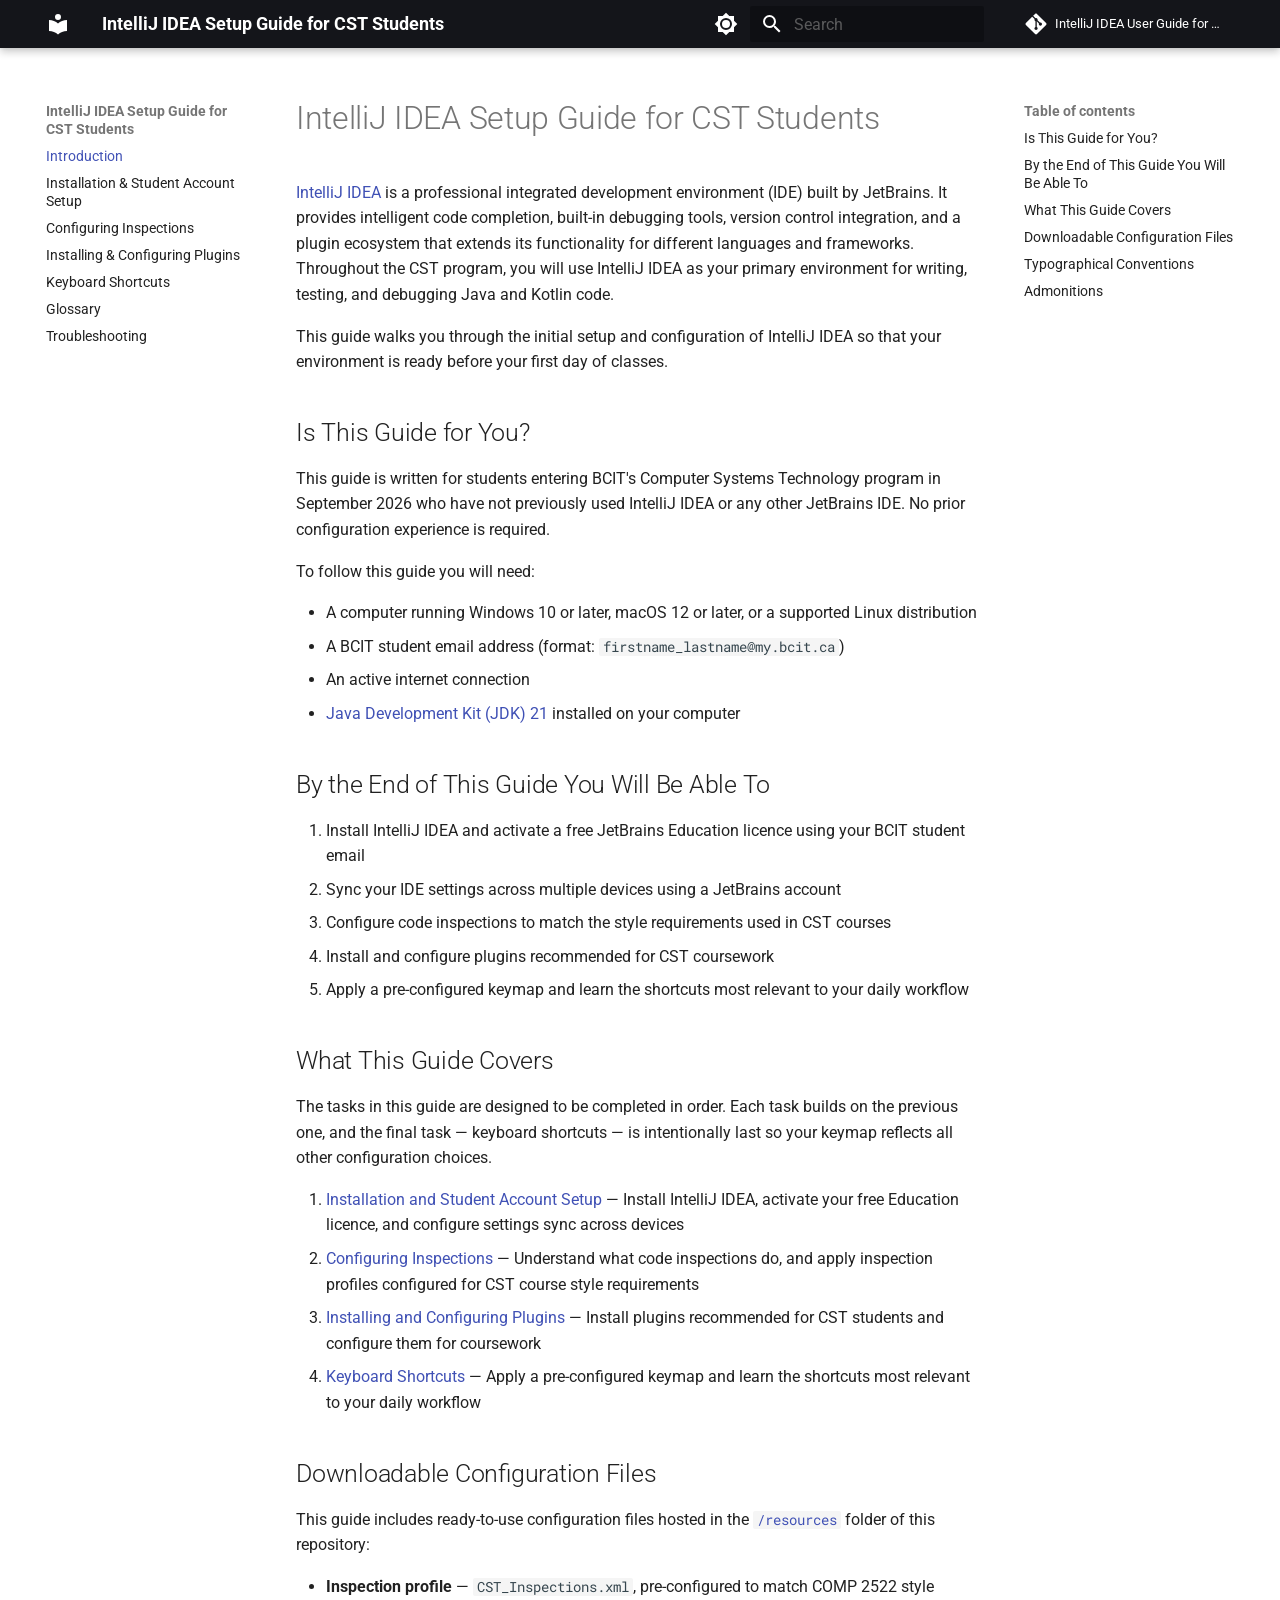
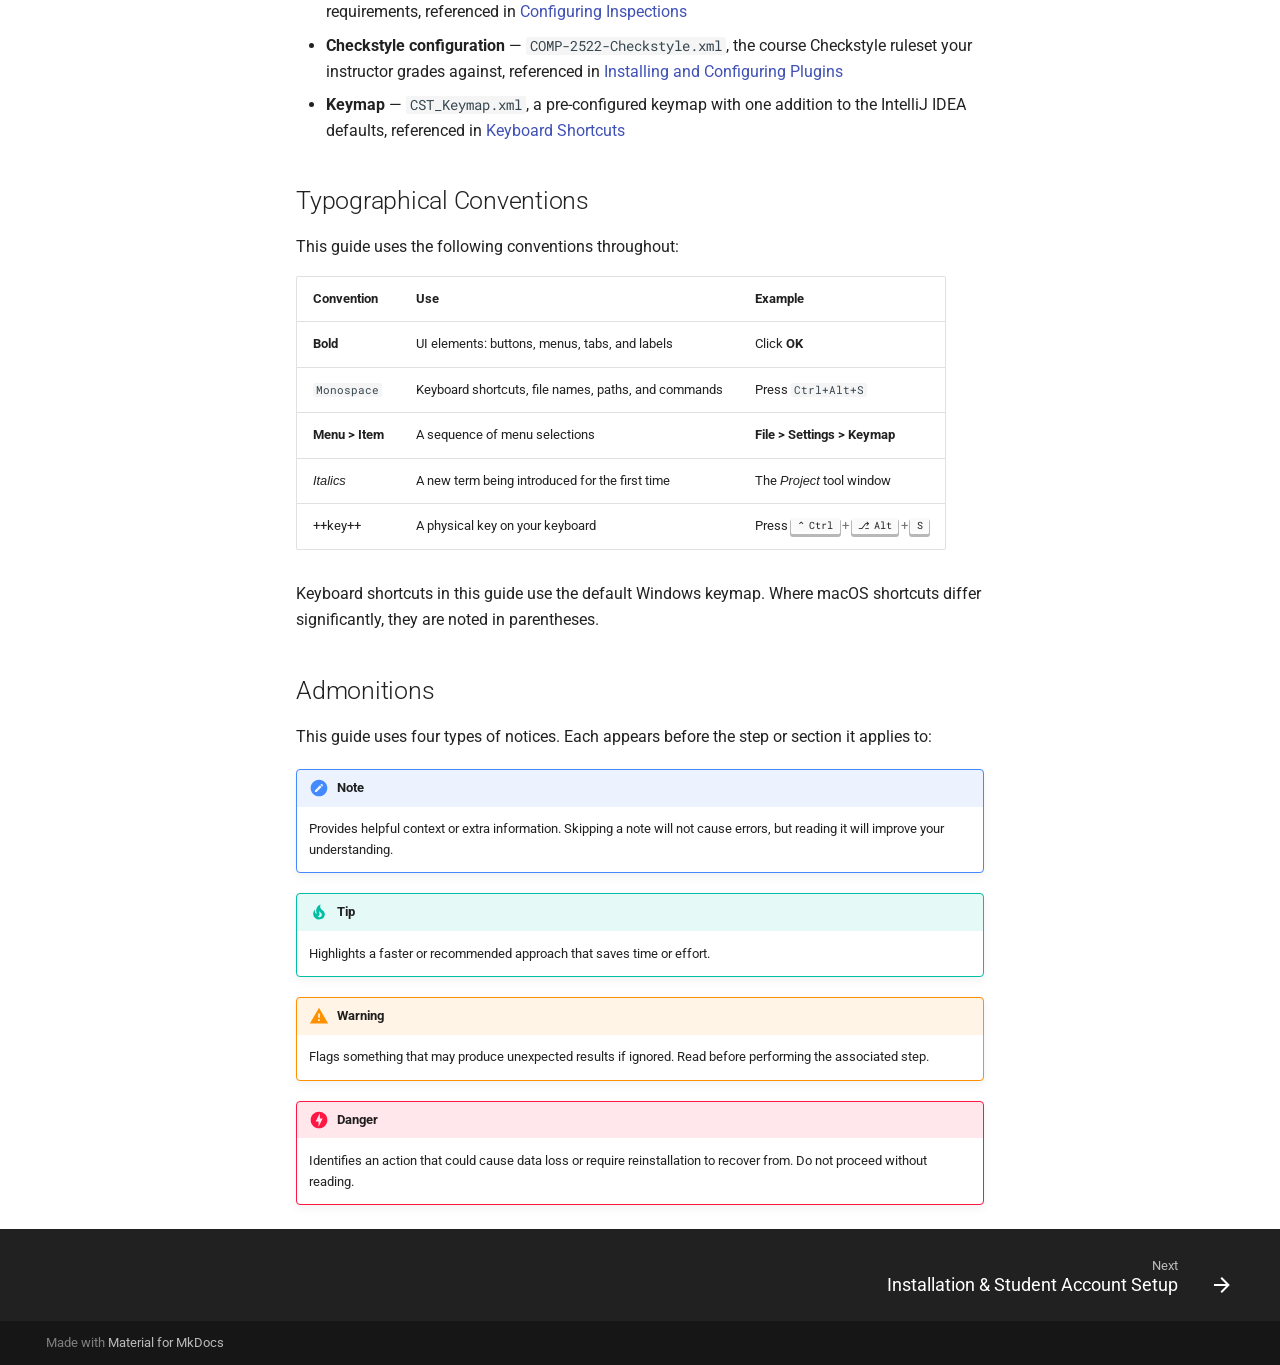
==== commit c8fd3c41: "Deployed 3ff24f6 with MkDocs version: 1.6.1" ====
--- a/index.html
+++ b/index.html
@@ -361,6 +361,28 @@
   
 </li>
       
+        <li class="md-nav__item">
+  <a href="#typographical-conventions" class="md-nav__link">
+    <span class="md-ellipsis">
+      
+        Typographical Conventions
+      
+    </span>
+  </a>
+  
+</li>
+      
+        <li class="md-nav__item">
+  <a href="#admonitions" class="md-nav__link">
+    <span class="md-ellipsis">
+      
+        Admonitions
+      
+    </span>
+  </a>
+  
+</li>
+      
     </ul>
   
 </nav>
@@ -601,6 +623,28 @@
   
 </li>
       
+        <li class="md-nav__item">
+  <a href="#typographical-conventions" class="md-nav__link">
+    <span class="md-ellipsis">
+      
+        Typographical Conventions
+      
+    </span>
+  </a>
+  
+</li>
+      
+        <li class="md-nav__item">
+  <a href="#admonitions" class="md-nav__link">
+    <span class="md-ellipsis">
+      
+        Admonitions
+      
+    </span>
+  </a>
+  
+</li>
+      
     </ul>
   
 </nav>
@@ -622,62 +666,131 @@
 
 
 <h1 id="intellij-idea-setup-guide-for-cst-students">IntelliJ IDEA Setup Guide for CST Students</h1>
-<p><a href="https://www.jetbrains.com/idea/">IntelliJ IDEA</a> is a professional integrated 
-development environment (IDE) built by JetBrains. It provides intelligent code 
-completion, built-in debugging tools, version control integration, and a 
-plugin ecosystem that extends its functionality for different languages and 
-frameworks. Throughout the CST program, you will use IntelliJ IDEA as your 
+<p><a href="https://www.jetbrains.com/idea/">IntelliJ IDEA</a> is a professional integrated
+development environment (IDE) built by JetBrains. It provides intelligent code
+completion, built-in debugging tools, version control integration, and a
+plugin ecosystem that extends its functionality for different languages and
+frameworks. Throughout the CST program, you will use IntelliJ IDEA as your
 primary environment for writing, testing, and debugging Java and Kotlin code.</p>
-<p>This guide walks you through the initial setup and configuration of IntelliJ IDEA 
+<p>This guide walks you through the initial setup and configuration of IntelliJ IDEA
 so that your environment is ready before your first day of classes.</p>
 <h2 id="is-this-guide-for-you">Is This Guide for You?</h2>
-<p>This guide is written for students entering BCIT's Computer Systems Technology 
-program in September 2026 who have not previously used IntelliJ IDEA or any 
+<p>This guide is written for students entering BCIT's Computer Systems Technology
+program in September 2026 who have not previously used IntelliJ IDEA or any
 other JetBrains IDE. No prior configuration experience is required.</p>
 <p>To follow this guide you will need:</p>
 <ul>
-<li>A computer running Windows 10 or later, macOS 12 or later, or a 
+<li>A computer running Windows 10 or later, macOS 12 or later, or a
   supported Linux distribution</li>
 <li>A BCIT student email address (format: <code>firstname_lastname@my.bcit.ca</code>)</li>
 <li>An active internet connection</li>
-<li><a href="https://www.oracle.com/java/technologies/downloads/#java21">Java Development Kit (JDK) 21</a> 
+<li><a href="https://www.oracle.com/java/technologies/downloads/#java21">Java Development Kit (JDK) 21</a>
   installed on your computer</li>
 </ul>
 <h2 id="by-the-end-of-this-guide-you-will-be-able-to">By the End of This Guide You Will Be Able To</h2>
 <ol>
-<li>Install IntelliJ IDEA and activate a free JetBrains Education licence 
+<li>Install IntelliJ IDEA and activate a free JetBrains Education licence
    using your BCIT student email</li>
 <li>Sync your IDE settings across multiple devices using a JetBrains account</li>
-<li>Configure code inspections to match the style requirements used in 
+<li>Configure code inspections to match the style requirements used in
    CST courses</li>
 <li>Install and configure plugins recommended for CST coursework</li>
-<li>Apply a pre-configured keymap and identify the shortcuts you will use 
-   most frequently in class</li>
+<li>Apply a pre-configured keymap and learn the shortcuts most relevant
+   to your daily workflow</li>
 </ol>
 <h2 id="what-this-guide-covers">What This Guide Covers</h2>
-<p>The tasks in this guide are designed to be completed in order. Each task builds 
-on the previous one, and the final task — keyboard shortcuts — is intentionally 
+<p>The tasks in this guide are designed to be completed in order. Each task builds
+on the previous one, and the final task — keyboard shortcuts — is intentionally
 last so your keymap reflects all other configuration choices.</p>
 <ol>
-<li><a href="installation/">Installation and Student Account Setup</a> — Install 
-   IntelliJ IDEA, activate your free Education licence, and configure 
+<li><a href="installation/">Installation and Student Account Setup</a> — Install
+   IntelliJ IDEA, activate your free Education licence, and configure
    settings sync across devices</li>
-<li><a href="inspections/">Configuring Inspections</a> — Understand what code 
-   inspections do, and apply inspection profiles configured for CST 
+<li><a href="inspections/">Configuring Inspections</a> — Understand what code
+   inspections do, and apply inspection profiles configured for CST
    course style requirements</li>
-<li><a href="plugins/">Installing and Configuring Plugins</a> — Install plugins 
+<li><a href="plugins/">Installing and Configuring Plugins</a> — Install plugins
    recommended for CST students and configure them for coursework</li>
-<li><a href="shortcuts/">Keyboard Shortcuts</a> — Apply a pre-configured keymap 
+<li><a href="shortcuts/">Keyboard Shortcuts</a> — Apply a pre-configured keymap
    and learn the shortcuts most relevant to your daily workflow</li>
 </ol>
 <h2 id="downloadable-configuration-files">Downloadable Configuration Files</h2>
-<p>This guide includes ready-to-use configuration files hosted in the 
-<a href="https://github.com/KJAlloway/COMM2216_User_Documentation_Project_KJA_DLN/resources"><code>/resources</code></a> folder of this 
-repository:</p>
+<p>This guide includes ready-to-use configuration files hosted in the
+<a href="https://github.com/KJAlloway/COMM2216_User_Documentation_Project_KJA_DLN/tree/main/resources"><code>/resources</code></a>
+folder of this repository:</p>
 <ul>
-<li><strong>Inspection profiles</strong> — XML files pre-configured to match CST course 
-  style guides, referen</li>
+<li><strong>Inspection profile</strong> — <code>CST_Inspections.xml</code>, pre-configured to match
+  COMP 2522 style requirements, referenced in
+  <a href="inspections/">Configuring Inspections</a></li>
+<li><strong>Checkstyle configuration</strong> — <code>COMP-2522-Checkstyle.xml</code>, the course
+  Checkstyle ruleset your instructor grades against, referenced in
+  <a href="plugins/">Installing and Configuring Plugins</a></li>
+<li><strong>Keymap</strong> — <code>CST_Keymap.xml</code>, a pre-configured keymap with one addition
+  to the IntelliJ IDEA defaults, referenced in
+  <a href="shortcuts/">Keyboard Shortcuts</a></li>
 </ul>
+<h2 id="typographical-conventions">Typographical Conventions</h2>
+<p>This guide uses the following conventions throughout:</p>
+<table>
+<thead>
+<tr>
+<th>Convention</th>
+<th>Use</th>
+<th>Example</th>
+</tr>
+</thead>
+<tbody>
+<tr>
+<td><strong>Bold</strong></td>
+<td>UI elements: buttons, menus, tabs, and labels</td>
+<td>Click <strong>OK</strong></td>
+</tr>
+<tr>
+<td><code>Monospace</code></td>
+<td>Keyboard shortcuts, file names, paths, and commands</td>
+<td>Press <code>Ctrl+Alt+S</code></td>
+</tr>
+<tr>
+<td><strong>Menu &gt; Item</strong></td>
+<td>A sequence of menu selections</td>
+<td><strong>File &gt; Settings &gt; Keymap</strong></td>
+</tr>
+<tr>
+<td><em>Italics</em></td>
+<td>A new term being introduced for the first time</td>
+<td>The <em>Project</em> tool window</td>
+</tr>
+<tr>
+<td>++key++</td>
+<td>A physical key on your keyboard</td>
+<td>Press <span class="keys"><kbd class="key-control">Ctrl</kbd><span>+</span><kbd class="key-alt">Alt</kbd><span>+</span><kbd class="key-s">S</kbd></span></td>
+</tr>
+</tbody>
+</table>
+<p>Keyboard shortcuts in this guide use the default Windows keymap. Where macOS
+shortcuts differ significantly, they are noted in parentheses.</p>
+<h2 id="admonitions">Admonitions</h2>
+<p>This guide uses four types of notices. Each appears before the step or
+section it applies to:</p>
+<div class="admonition note">
+<p class="admonition-title">Note</p>
+<p>Provides helpful context or extra information. Skipping a note will
+not cause errors, but reading it will improve your understanding.</p>
+</div>
+<div class="admonition tip">
+<p class="admonition-title">Tip</p>
+<p>Highlights a faster or recommended approach that saves time or effort.</p>
+</div>
+<div class="admonition warning">
+<p class="admonition-title">Warning</p>
+<p>Flags something that may produce unexpected results if ignored.
+Read before performing the associated step.</p>
+</div>
+<div class="admonition danger">
+<p class="admonition-title">Danger</p>
+<p>Identifies an action that could cause data loss or require
+reinstallation to recover from. Do not proceed without reading.</p>
+</div>
 
 
 
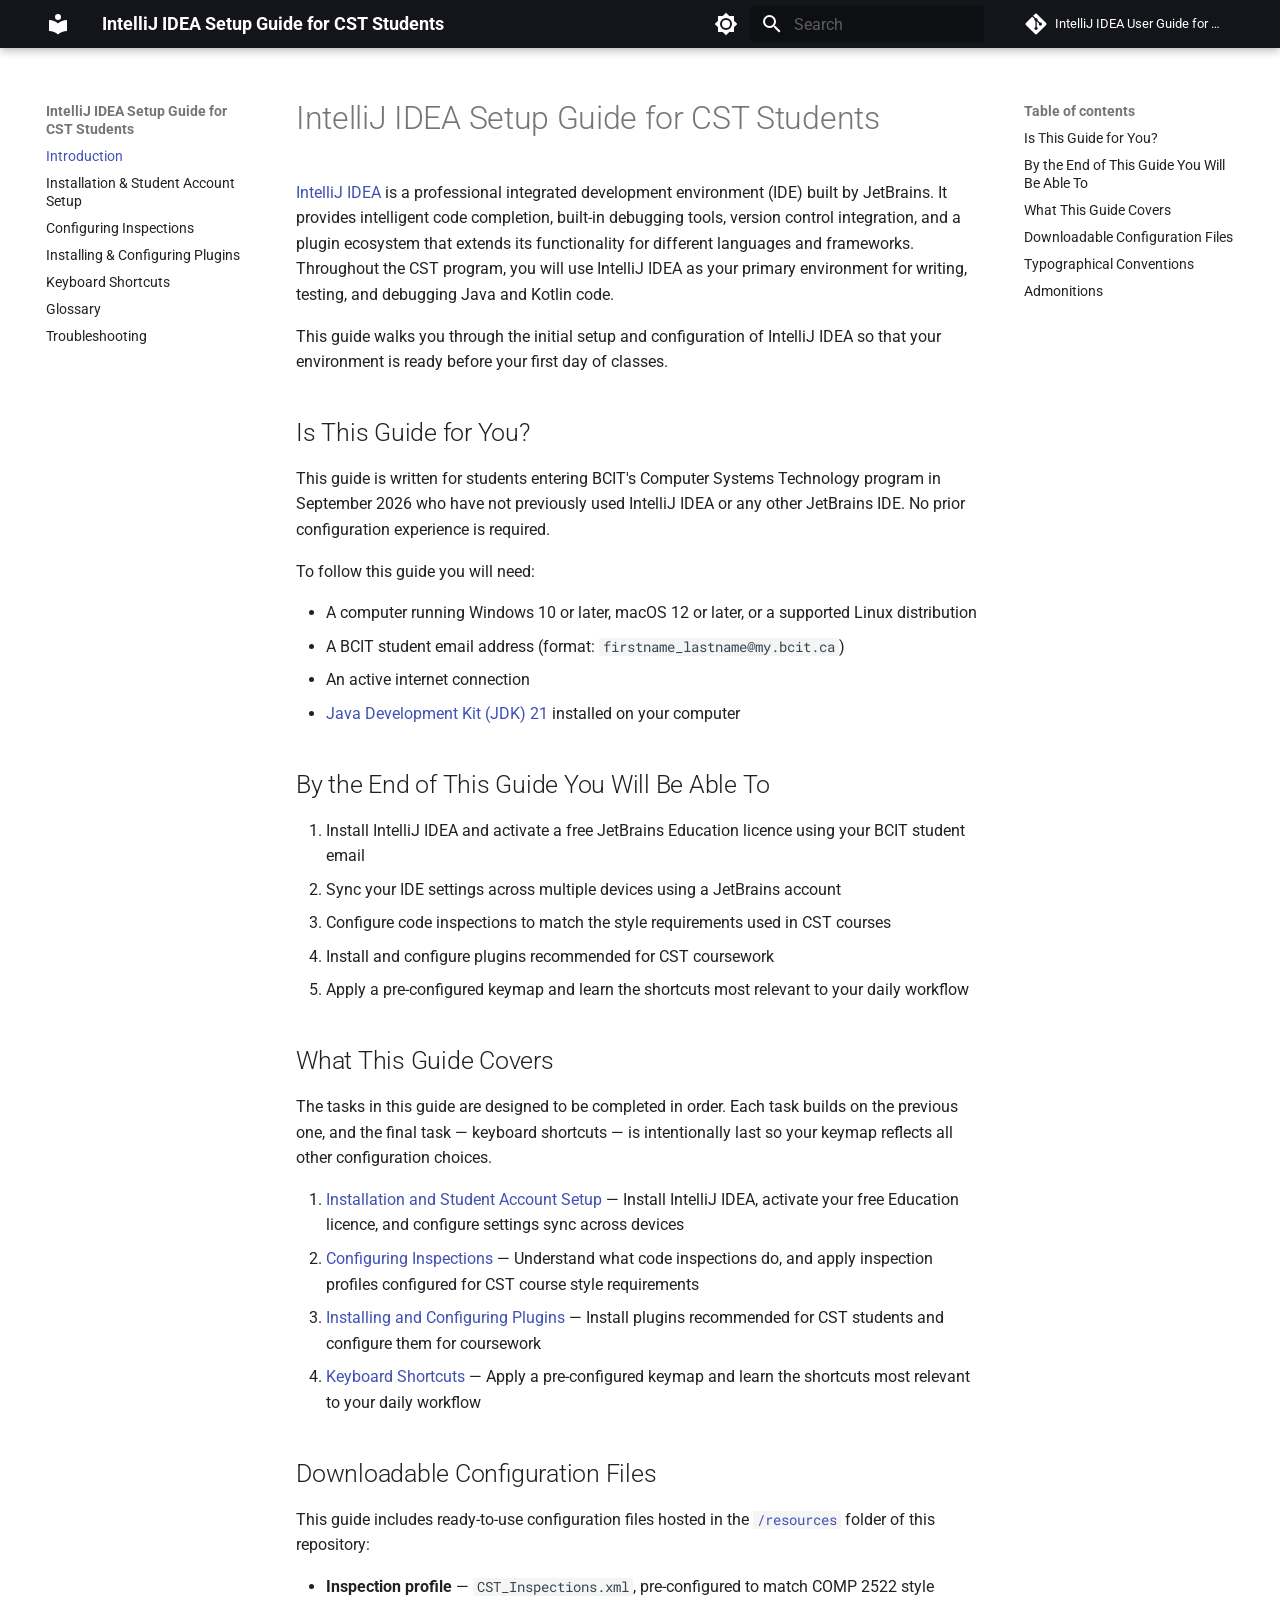
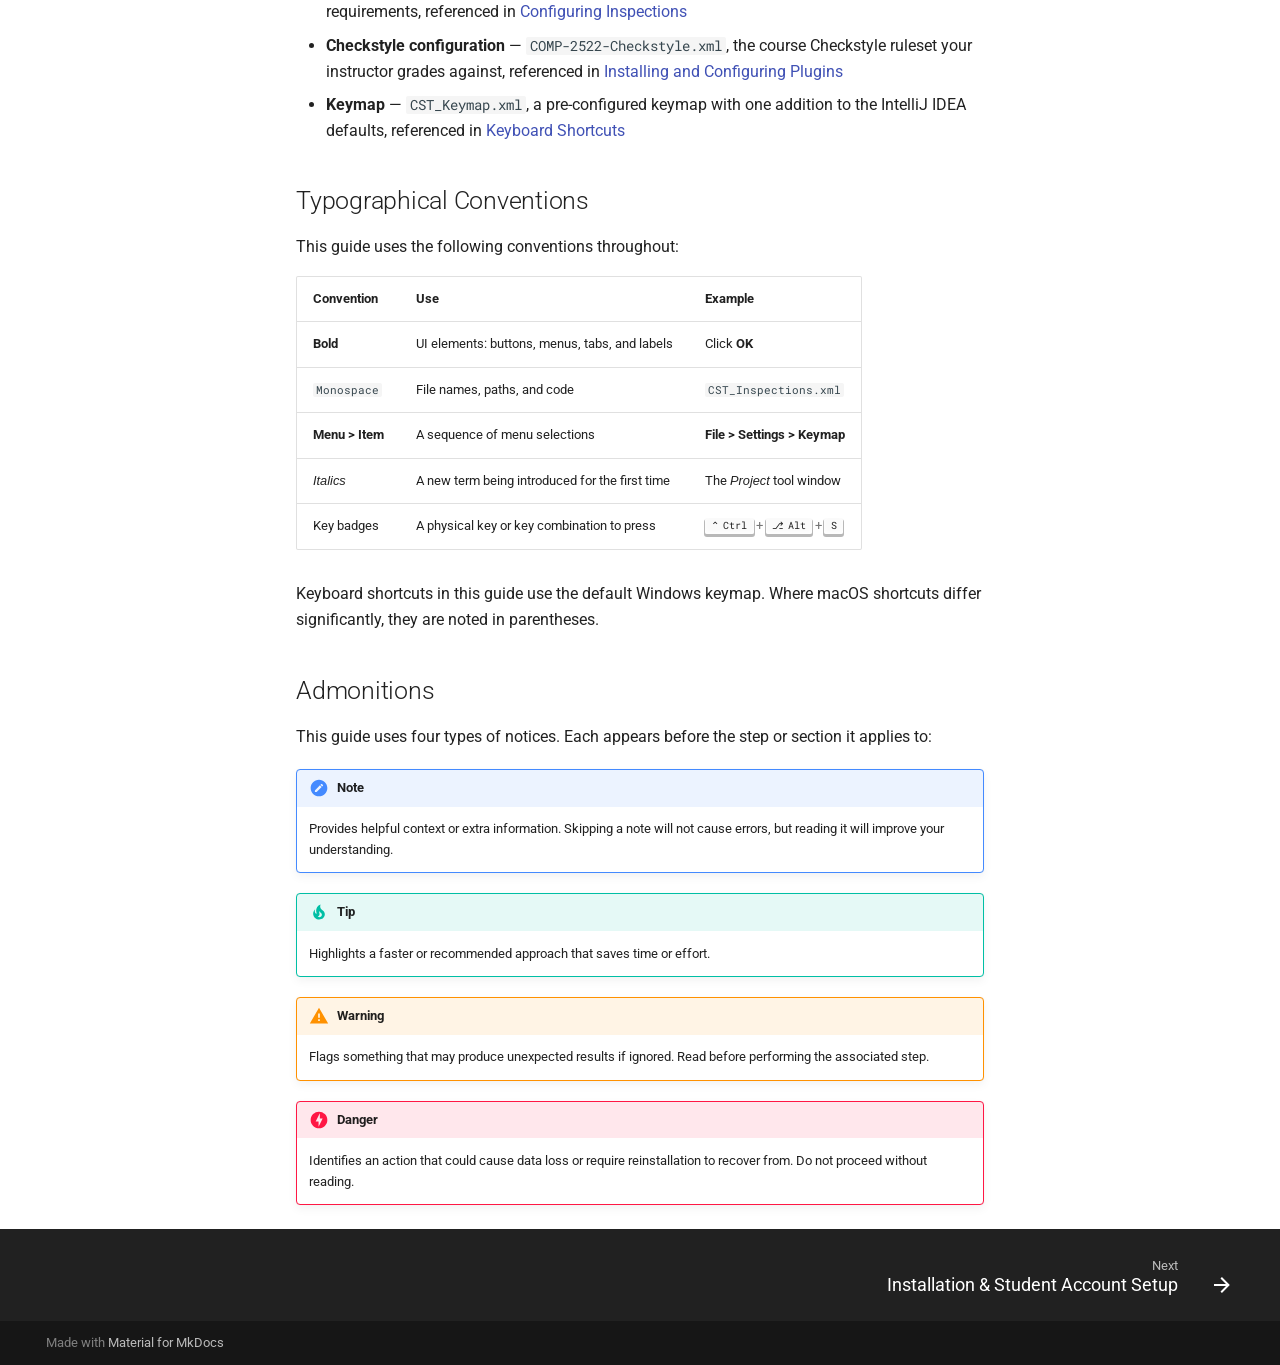
==== commit 9f52fbae: "Deployed f5def4b with MkDocs version: 1.6.1" ====
--- a/index.html
+++ b/index.html
@@ -747,8 +747,8 @@
 </tr>
 <tr>
 <td><code>Monospace</code></td>
-<td>Keyboard shortcuts, file names, paths, and commands</td>
-<td>Press <code>Ctrl+Alt+S</code></td>
+<td>File names, paths, and code</td>
+<td><code>CST_Inspections.xml</code></td>
 </tr>
 <tr>
 <td><strong>Menu &gt; Item</strong></td>
@@ -761,9 +761,9 @@
 <td>The <em>Project</em> tool window</td>
 </tr>
 <tr>
-<td>++key++</td>
-<td>A physical key on your keyboard</td>
-<td>Press <span class="keys"><kbd class="key-control">Ctrl</kbd><span>+</span><kbd class="key-alt">Alt</kbd><span>+</span><kbd class="key-s">S</kbd></span></td>
+<td>Key badges</td>
+<td>A physical key or key combination to press</td>
+<td><span class="keys"><kbd class="key-control">Ctrl</kbd><span>+</span><kbd class="key-alt">Alt</kbd><span>+</span><kbd class="key-s">S</kbd></span></td>
 </tr>
 </tbody>
 </table>
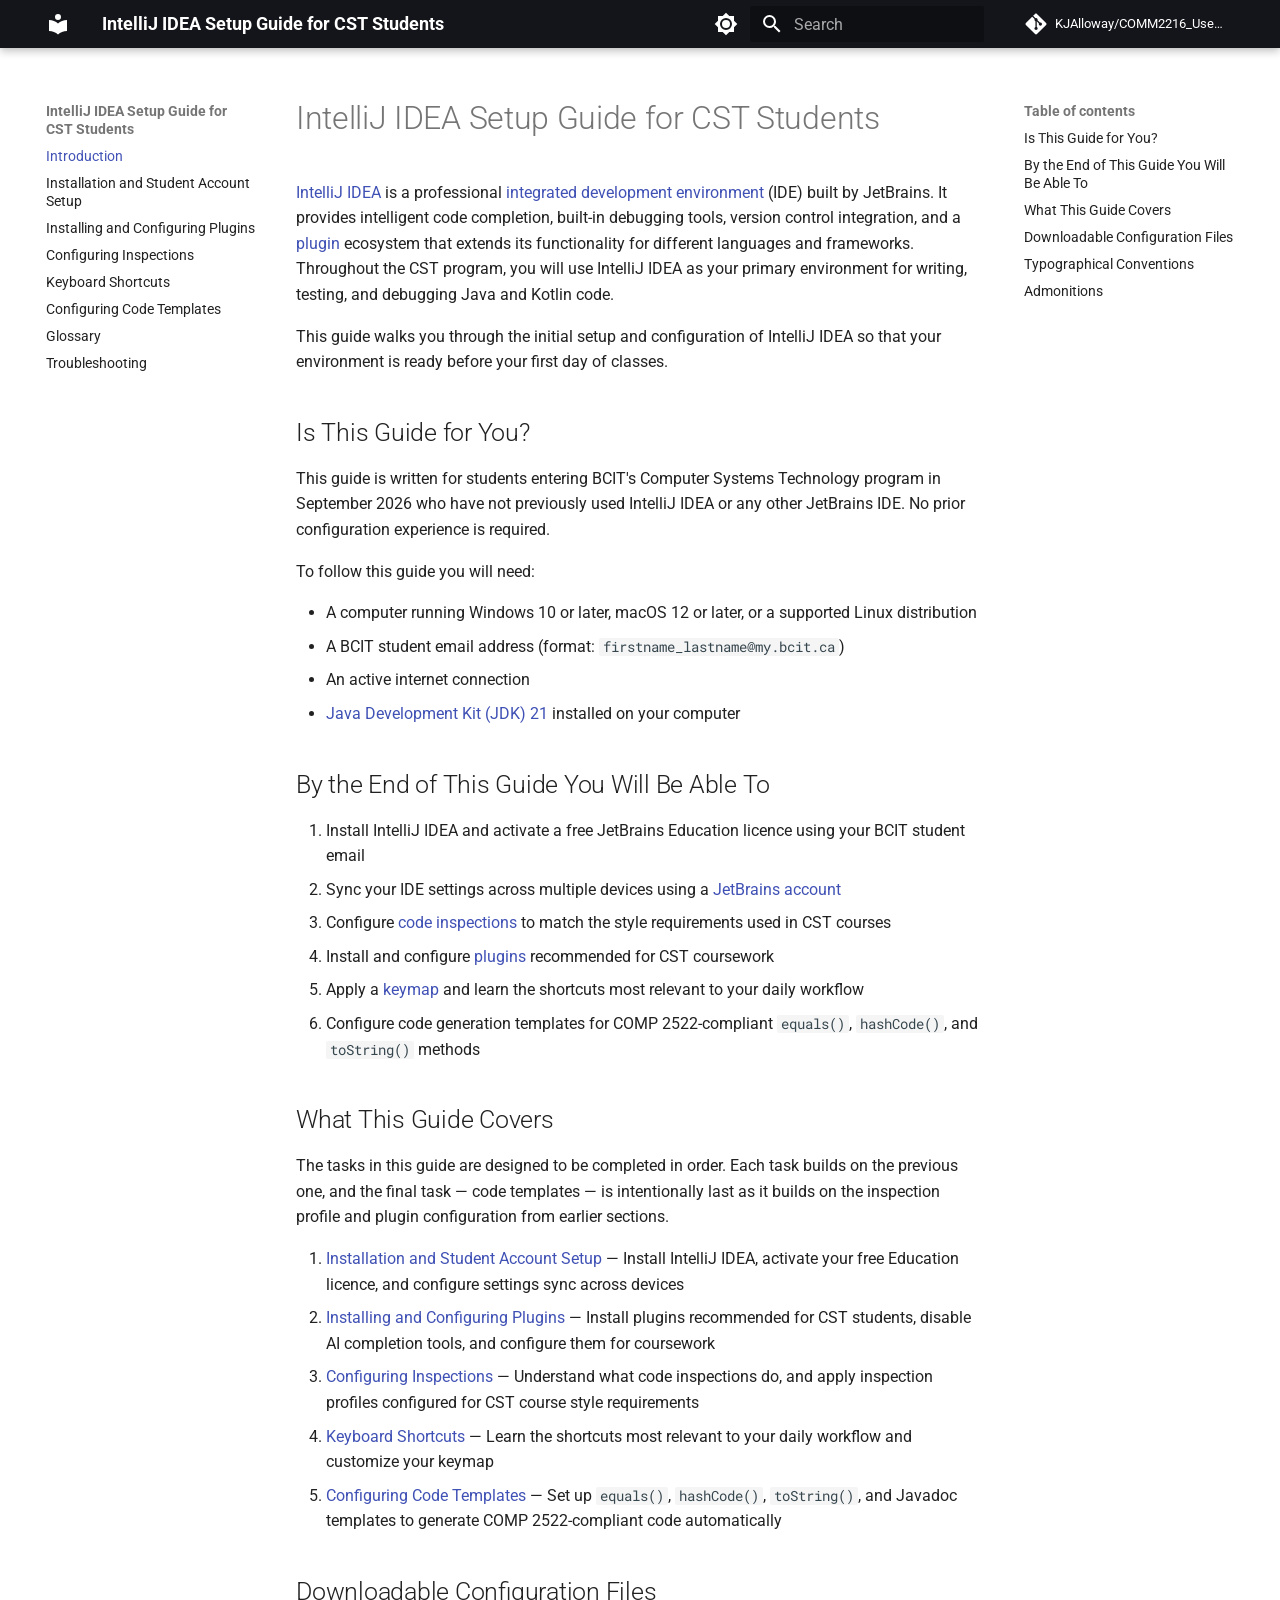
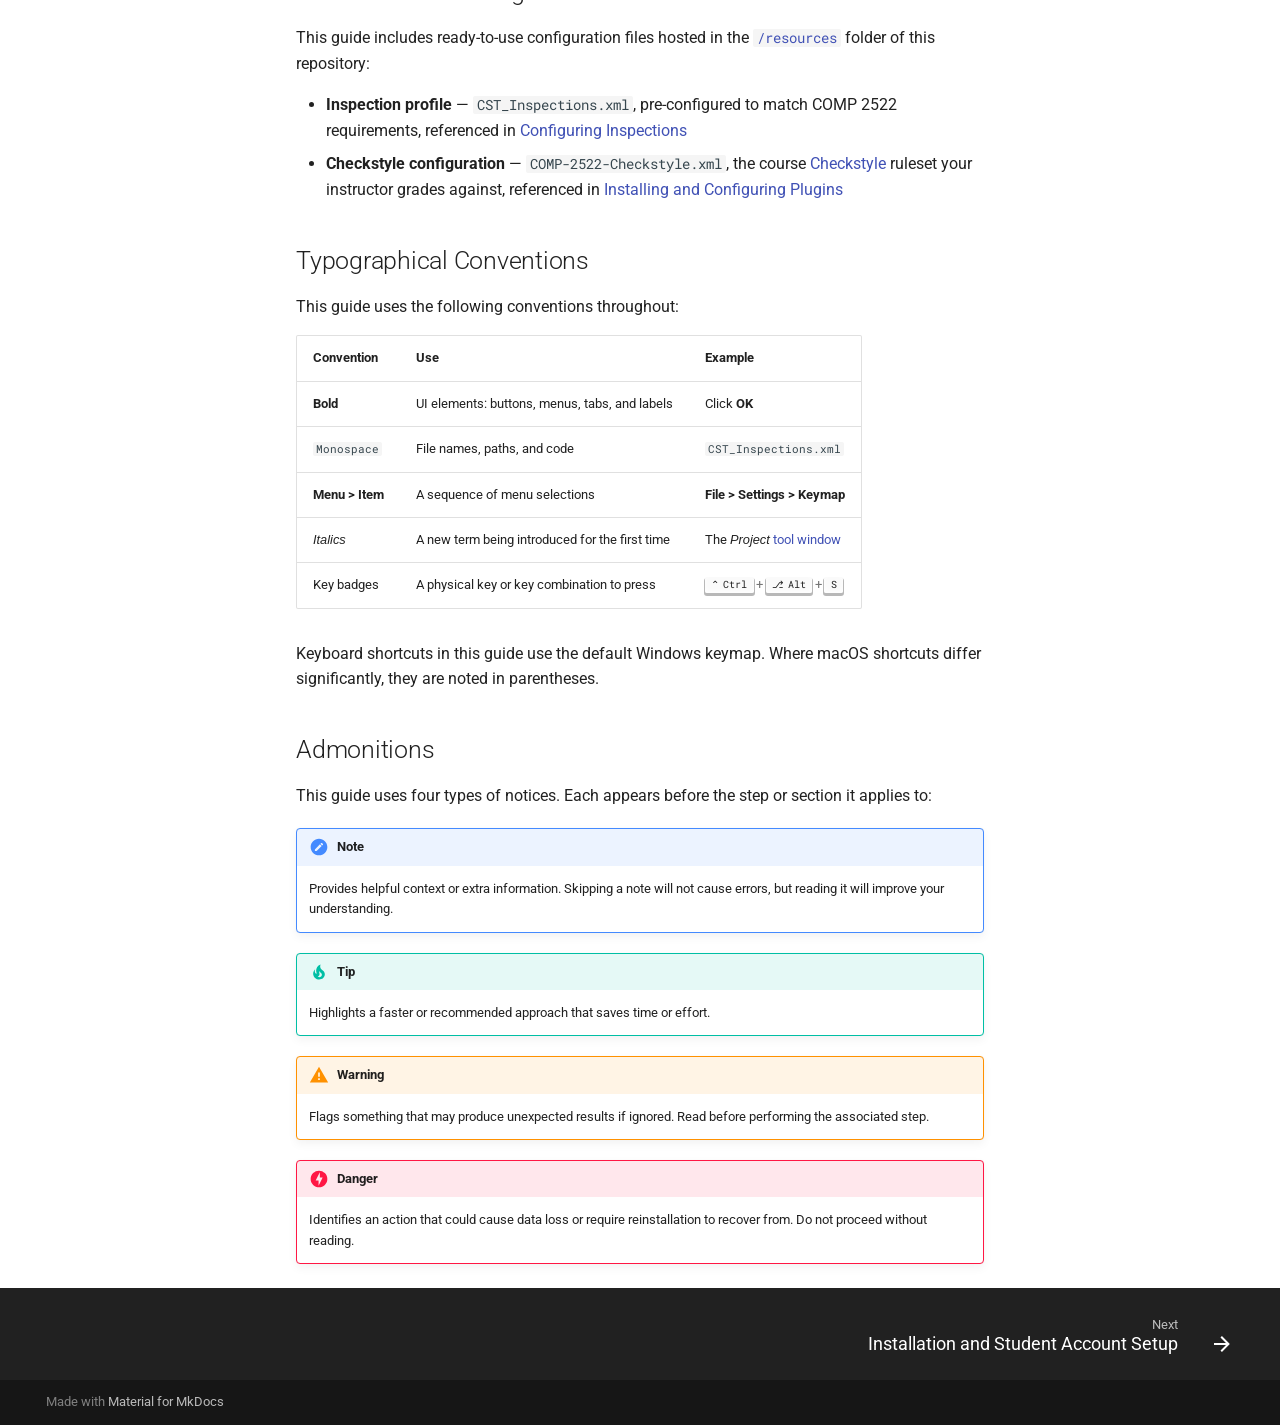
==== commit b018dff9: "Deployed 926ed22 with MkDocs version: 1.6.1" ====
--- a/index.html
+++ b/index.html
@@ -8,7 +8,7 @@
       
       
       
-        <link rel="canonical" href="https://sitename.example/">
+        <link rel="canonical" href="https://kjalloway.github.io/COMM2216_User_Documentation_Project_KJA_DLN/">
       
       
       
@@ -198,7 +198,7 @@
     <svg xmlns="http://www.w3.org/2000/svg" viewBox="0 0 448 512"><!--! Font Awesome Free 7.1.0 by @fontawesome - https://fontawesome.com License - https://fontawesome.com/license/free (Icons: CC BY 4.0, Fonts: SIL OFL 1.1, Code: MIT License) Copyright 2025 Fonticons, Inc.--><path d="M439.6 236.1 244 40.5c-5.4-5.5-12.8-8.5-20.4-8.5s-15 3-20.4 8.4L162.5 81l51.5 51.5c27.1-9.1 52.7 16.8 43.4 43.7l49.7 49.7c34.2-11.8 61.2 31 35.5 56.7-26.5 26.5-70.2-2.9-56-37.3L240.3 199v121.9c25.3 12.5 22.3 41.8 9.1 55-6.4 6.4-15.2 10.1-24.3 10.1s-17.8-3.6-24.3-10.1c-17.6-17.6-11.1-46.9 11.2-56v-123c-20.8-8.5-24.6-30.7-18.6-45L142.6 101 8.5 235.1C3 240.6 0 247.9 0 255.5s3 15 8.5 20.4l195.6 195.7c5.4 5.4 12.7 8.4 20.4 8.4s15-3 20.4-8.4l194.7-194.7c5.4-5.4 8.4-12.8 8.4-20.4s-3-15-8.4-20.4"/></svg>
   </div>
   <div class="md-source__repository">
-    IntelliJ IDEA User Guide for CST Students
+    KJAlloway/COMM2216_User_Documentation_Project_KJA_DLN
   </div>
 </a>
       </div>
@@ -244,7 +244,7 @@
     <svg xmlns="http://www.w3.org/2000/svg" viewBox="0 0 448 512"><!--! Font Awesome Free 7.1.0 by @fontawesome - https://fontawesome.com License - https://fontawesome.com/license/free (Icons: CC BY 4.0, Fonts: SIL OFL 1.1, Code: MIT License) Copyright 2025 Fonticons, Inc.--><path d="M439.6 236.1 244 40.5c-5.4-5.5-12.8-8.5-20.4-8.5s-15 3-20.4 8.4L162.5 81l51.5 51.5c27.1-9.1 52.7 16.8 43.4 43.7l49.7 49.7c34.2-11.8 61.2 31 35.5 56.7-26.5 26.5-70.2-2.9-56-37.3L240.3 199v121.9c25.3 12.5 22.3 41.8 9.1 55-6.4 6.4-15.2 10.1-24.3 10.1s-17.8-3.6-24.3-10.1c-17.6-17.6-11.1-46.9 11.2-56v-123c-20.8-8.5-24.6-30.7-18.6-45L142.6 101 8.5 235.1C3 240.6 0 247.9 0 255.5s3 15 8.5 20.4l195.6 195.7c5.4 5.4 12.7 8.4 20.4 8.4s15-3 20.4-8.4l194.7-194.7c5.4-5.4 8.4-12.8 8.4-20.4s-3-15-8.4-20.4"/></svg>
   </div>
   <div class="md-source__repository">
-    IntelliJ IDEA User Guide for CST Students
+    KJAlloway/COMM2216_User_Documentation_Project_KJA_DLN
   </div>
 </a>
     </div>
@@ -405,7 +405,7 @@
   <span class="md-ellipsis">
     
   
-    Installation & Student Account Setup
+    Installation and Student Account Setup
   
 
     
@@ -425,14 +425,14 @@
   
   
     <li class="md-nav__item">
-      <a href="inspections/" class="md-nav__link">
+      <a href="plugins/" class="md-nav__link">
         
   
   
   <span class="md-ellipsis">
     
   
-    Configuring Inspections
+    Installing and Configuring Plugins
   
 
     
@@ -452,14 +452,14 @@
   
   
     <li class="md-nav__item">
-      <a href="plugins/" class="md-nav__link">
+      <a href="inspections/" class="md-nav__link">
         
   
   
   <span class="md-ellipsis">
     
   
-    Installing & Configuring Plugins
+    Configuring Inspections
   
 
     
@@ -487,6 +487,33 @@
     
   
     Keyboard Shortcuts
+  
+
+    
+  </span>
+  
+  
+
+      </a>
+    </li>
+  
+
+    
+      
+      
+  
+  
+  
+  
+    <li class="md-nav__item">
+      <a href="templates.md" class="md-nav__link">
+        
+  
+  
+  <span class="md-ellipsis">
+    
+  
+    Configuring Code Templates
   
 
     
@@ -666,12 +693,13 @@
 
 
 <h1 id="intellij-idea-setup-guide-for-cst-students">IntelliJ IDEA Setup Guide for CST Students</h1>
-<p><a href="https://www.jetbrains.com/idea/">IntelliJ IDEA</a> is a professional integrated
-development environment (IDE) built by JetBrains. It provides intelligent code
-completion, built-in debugging tools, version control integration, and a
-plugin ecosystem that extends its functionality for different languages and
-frameworks. Throughout the CST program, you will use IntelliJ IDEA as your
-primary environment for writing, testing, and debugging Java and Kotlin code.</p>
+<p><a href="https://www.jetbrains.com/idea/">IntelliJ IDEA</a> is a professional
+<a href="glossary/#ide">integrated development environment</a> (IDE) built by JetBrains.
+It provides intelligent code completion, built-in debugging tools, version
+control integration, and a <a href="glossary/#plugin">plugin</a> ecosystem that extends
+its functionality for different languages and frameworks. Throughout the CST
+program, you will use IntelliJ IDEA as your primary environment for writing,
+testing, and debugging Java and Kotlin code.</p>
 <p>This guide walks you through the initial setup and configuration of IntelliJ IDEA
 so that your environment is ready before your first day of classes.</p>
 <h2 id="is-this-guide-for-you">Is This Guide for You?</h2>
@@ -691,28 +719,37 @@
 <ol>
 <li>Install IntelliJ IDEA and activate a free JetBrains Education licence
    using your BCIT student email</li>
-<li>Sync your IDE settings across multiple devices using a JetBrains account</li>
-<li>Configure code inspections to match the style requirements used in
-   CST courses</li>
-<li>Install and configure plugins recommended for CST coursework</li>
-<li>Apply a pre-configured keymap and learn the shortcuts most relevant
-   to your daily workflow</li>
+<li>Sync your IDE settings across multiple devices using a
+   <a href="glossary/#jetbrains-account">JetBrains account</a></li>
+<li>Configure <a href="glossary/#code-inspection">code inspections</a> to match the
+   style requirements used in CST courses</li>
+<li>Install and configure <a href="glossary/#plugin">plugins</a> recommended for
+   CST coursework</li>
+<li>Apply a <a href="glossary/#keymap">keymap</a> and learn the shortcuts most
+   relevant to your daily workflow</li>
+<li>Configure code generation templates for COMP 2522-compliant
+   <code>equals()</code>, <code>hashCode()</code>, and <code>toString()</code> methods</li>
 </ol>
 <h2 id="what-this-guide-covers">What This Guide Covers</h2>
 <p>The tasks in this guide are designed to be completed in order. Each task builds
-on the previous one, and the final task — keyboard shortcuts — is intentionally
-last so your keymap reflects all other configuration choices.</p>
+on the previous one, and the final task — code templates — is intentionally
+last as it builds on the inspection profile and plugin configuration from
+earlier sections.</p>
 <ol>
 <li><a href="installation/">Installation and Student Account Setup</a> — Install
    IntelliJ IDEA, activate your free Education licence, and configure
    settings sync across devices</li>
+<li><a href="plugins/">Installing and Configuring Plugins</a> — Install plugins
+   recommended for CST students, disable AI completion tools, and
+   configure them for coursework</li>
 <li><a href="inspections/">Configuring Inspections</a> — Understand what code
    inspections do, and apply inspection profiles configured for CST
    course style requirements</li>
-<li><a href="plugins/">Installing and Configuring Plugins</a> — Install plugins
-   recommended for CST students and configure them for coursework</li>
-<li><a href="shortcuts/">Keyboard Shortcuts</a> — Apply a pre-configured keymap
-   and learn the shortcuts most relevant to your daily workflow</li>
+<li><a href="shortcuts/">Keyboard Shortcuts</a> — Learn the shortcuts most relevant
+   to your daily workflow and customize your keymap</li>
+<li><a href="templates.md">Configuring Code Templates</a> — Set up <code>equals()</code>,
+   <code>hashCode()</code>, <code>toString()</code>, and Javadoc templates to generate
+   COMP 2522-compliant code automatically</li>
 </ol>
 <h2 id="downloadable-configuration-files">Downloadable Configuration Files</h2>
 <p>This guide includes ready-to-use configuration files hosted in the
@@ -720,14 +757,11 @@
 folder of this repository:</p>
 <ul>
 <li><strong>Inspection profile</strong> — <code>CST_Inspections.xml</code>, pre-configured to match
-  COMP 2522 style requirements, referenced in
+  COMP 2522 requirements, referenced in
   <a href="inspections/">Configuring Inspections</a></li>
 <li><strong>Checkstyle configuration</strong> — <code>COMP-2522-Checkstyle.xml</code>, the course
-  Checkstyle ruleset your instructor grades against, referenced in
-  <a href="plugins/">Installing and Configuring Plugins</a></li>
-<li><strong>Keymap</strong> — <code>CST_Keymap.xml</code>, a pre-configured keymap with one addition
-  to the IntelliJ IDEA defaults, referenced in
-  <a href="shortcuts/">Keyboard Shortcuts</a></li>
+  <a href="glossary/#checkstyle">Checkstyle</a> ruleset your instructor grades against,
+  referenced in <a href="plugins/">Installing and Configuring Plugins</a></li>
 </ul>
 <h2 id="typographical-conventions">Typographical Conventions</h2>
 <p>This guide uses the following conventions throughout:</p>
@@ -758,7 +792,7 @@
 <tr>
 <td><em>Italics</em></td>
 <td>A new term being introduced for the first time</td>
-<td>The <em>Project</em> tool window</td>
+<td>The <em>Project</em> <a href="glossary/#tool-window">tool window</a></td>
 </tr>
 <tr>
 <td>Key badges</td>
@@ -827,13 +861,13 @@
         
         
           
-          <a href="installation/" class="md-footer__link md-footer__link--next" aria-label="Next: Installation &amp; Student Account Setup">
+          <a href="installation/" class="md-footer__link md-footer__link--next" aria-label="Next: Installation and Student Account Setup">
             <div class="md-footer__title">
               <span class="md-footer__direction">
                 Next
               </span>
               <div class="md-ellipsis">
-                Installation & Student Account Setup
+                Installation and Student Account Setup
               </div>
             </div>
             <div class="md-footer__button md-icon">
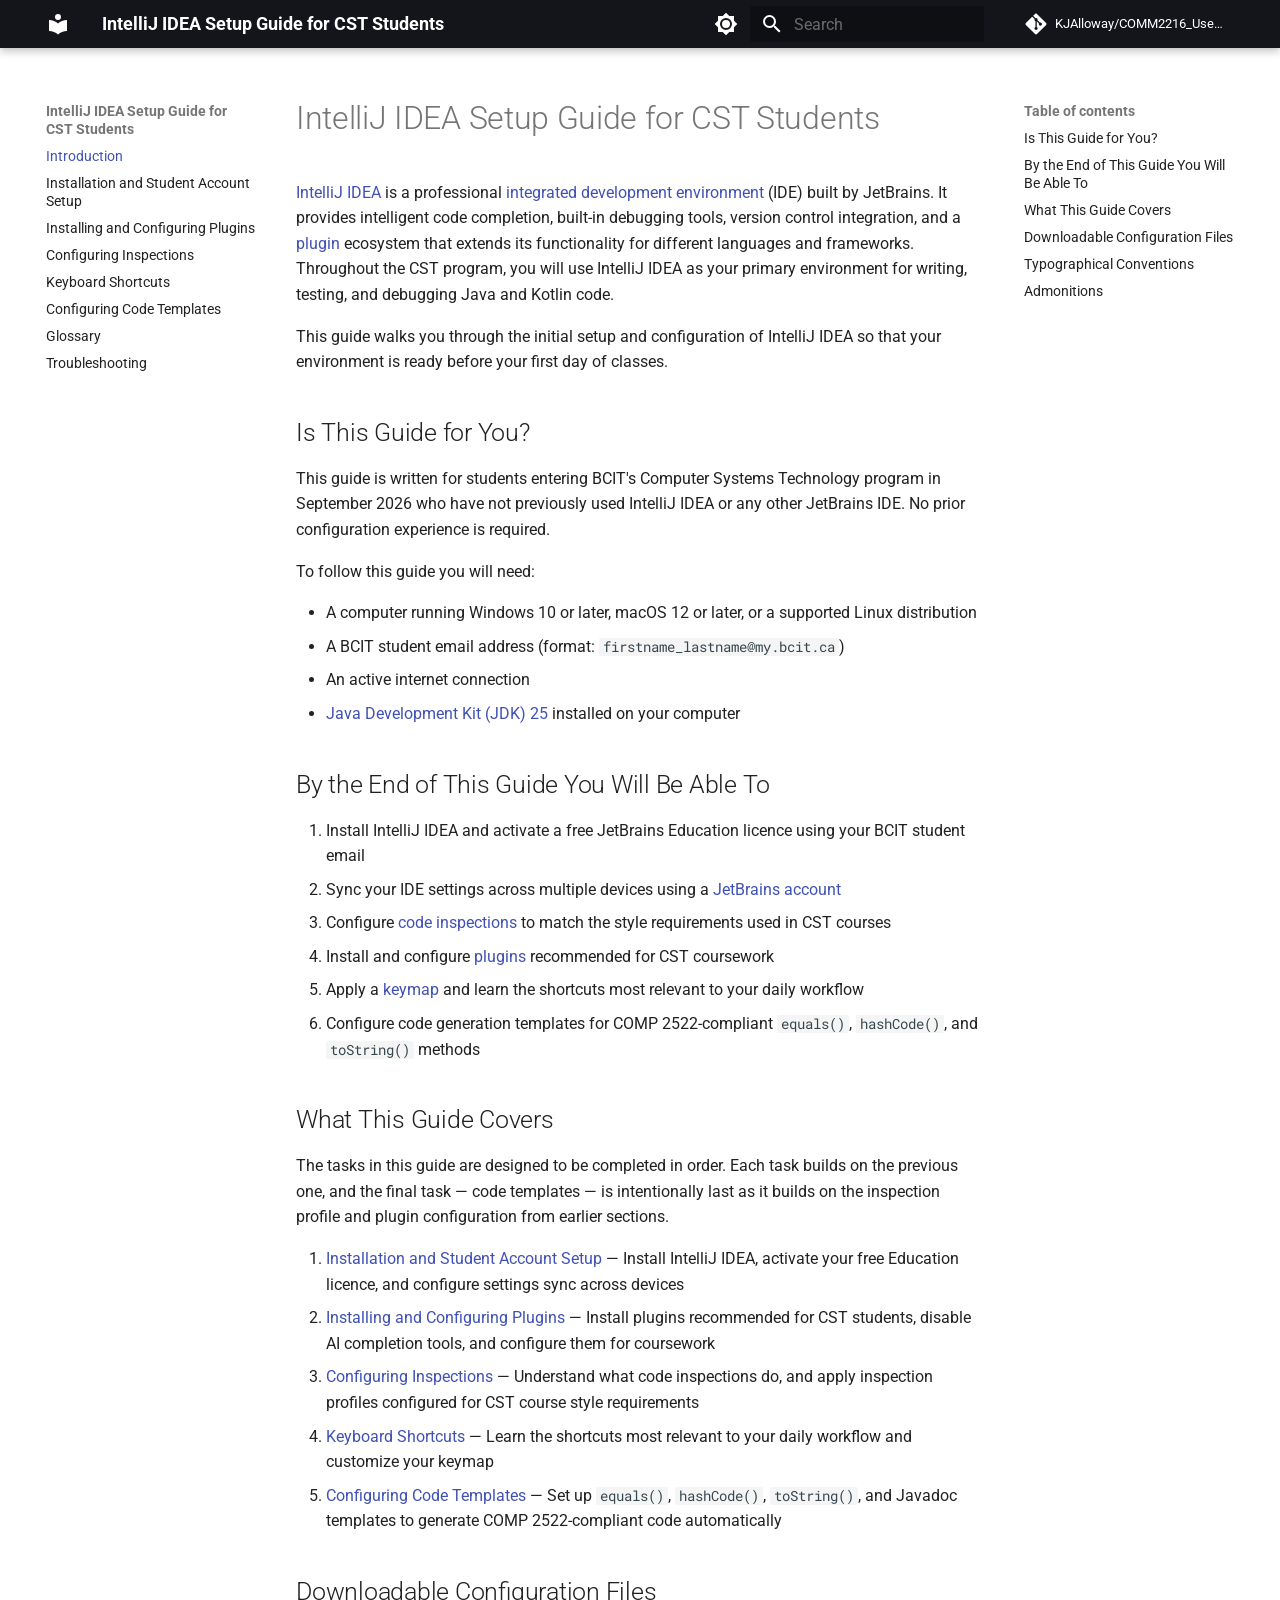
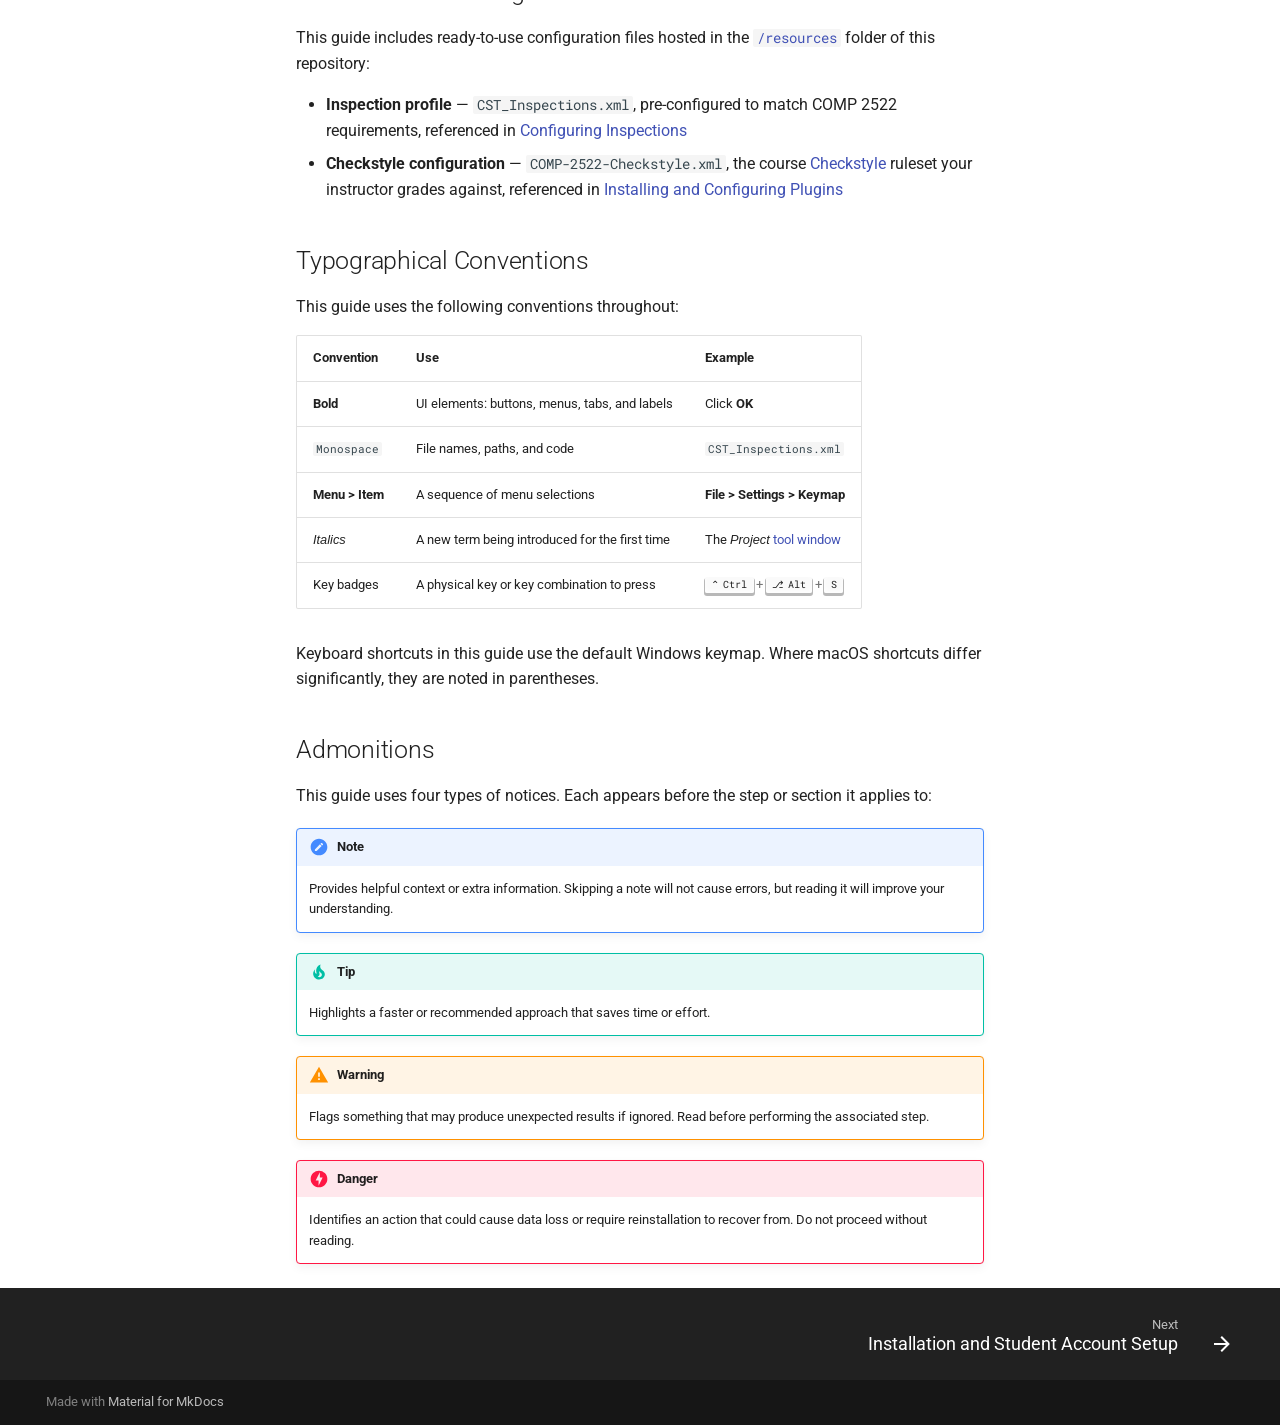
==== commit e8f9031c: "Deployed 9e4b0cc with MkDocs version: 1.6.1" ====
--- a/index.html
+++ b/index.html
@@ -506,7 +506,7 @@
   
   
     <li class="md-nav__item">
-      <a href="templates.md" class="md-nav__link">
+      <a href="templates/" class="md-nav__link">
         
   
   
@@ -712,7 +712,7 @@
   supported Linux distribution</li>
 <li>A BCIT student email address (format: <code>firstname_lastname@my.bcit.ca</code>)</li>
 <li>An active internet connection</li>
-<li><a href="https://www.oracle.com/java/technologies/downloads/#java21">Java Development Kit (JDK) 21</a>
+<li><a href="https://www.oracle.com/java/technologies/downloads/#java25">Java Development Kit (JDK) 25</a>
   installed on your computer</li>
 </ul>
 <h2 id="by-the-end-of-this-guide-you-will-be-able-to">By the End of This Guide You Will Be Able To</h2>
@@ -747,7 +747,7 @@
    course style requirements</li>
 <li><a href="shortcuts/">Keyboard Shortcuts</a> — Learn the shortcuts most relevant
    to your daily workflow and customize your keymap</li>
-<li><a href="templates.md">Configuring Code Templates</a> — Set up <code>equals()</code>,
+<li><a href="templates/">Configuring Code Templates</a> — Set up <code>equals()</code>,
    <code>hashCode()</code>, <code>toString()</code>, and Javadoc templates to generate
    COMP 2522-compliant code automatically</li>
 </ol>
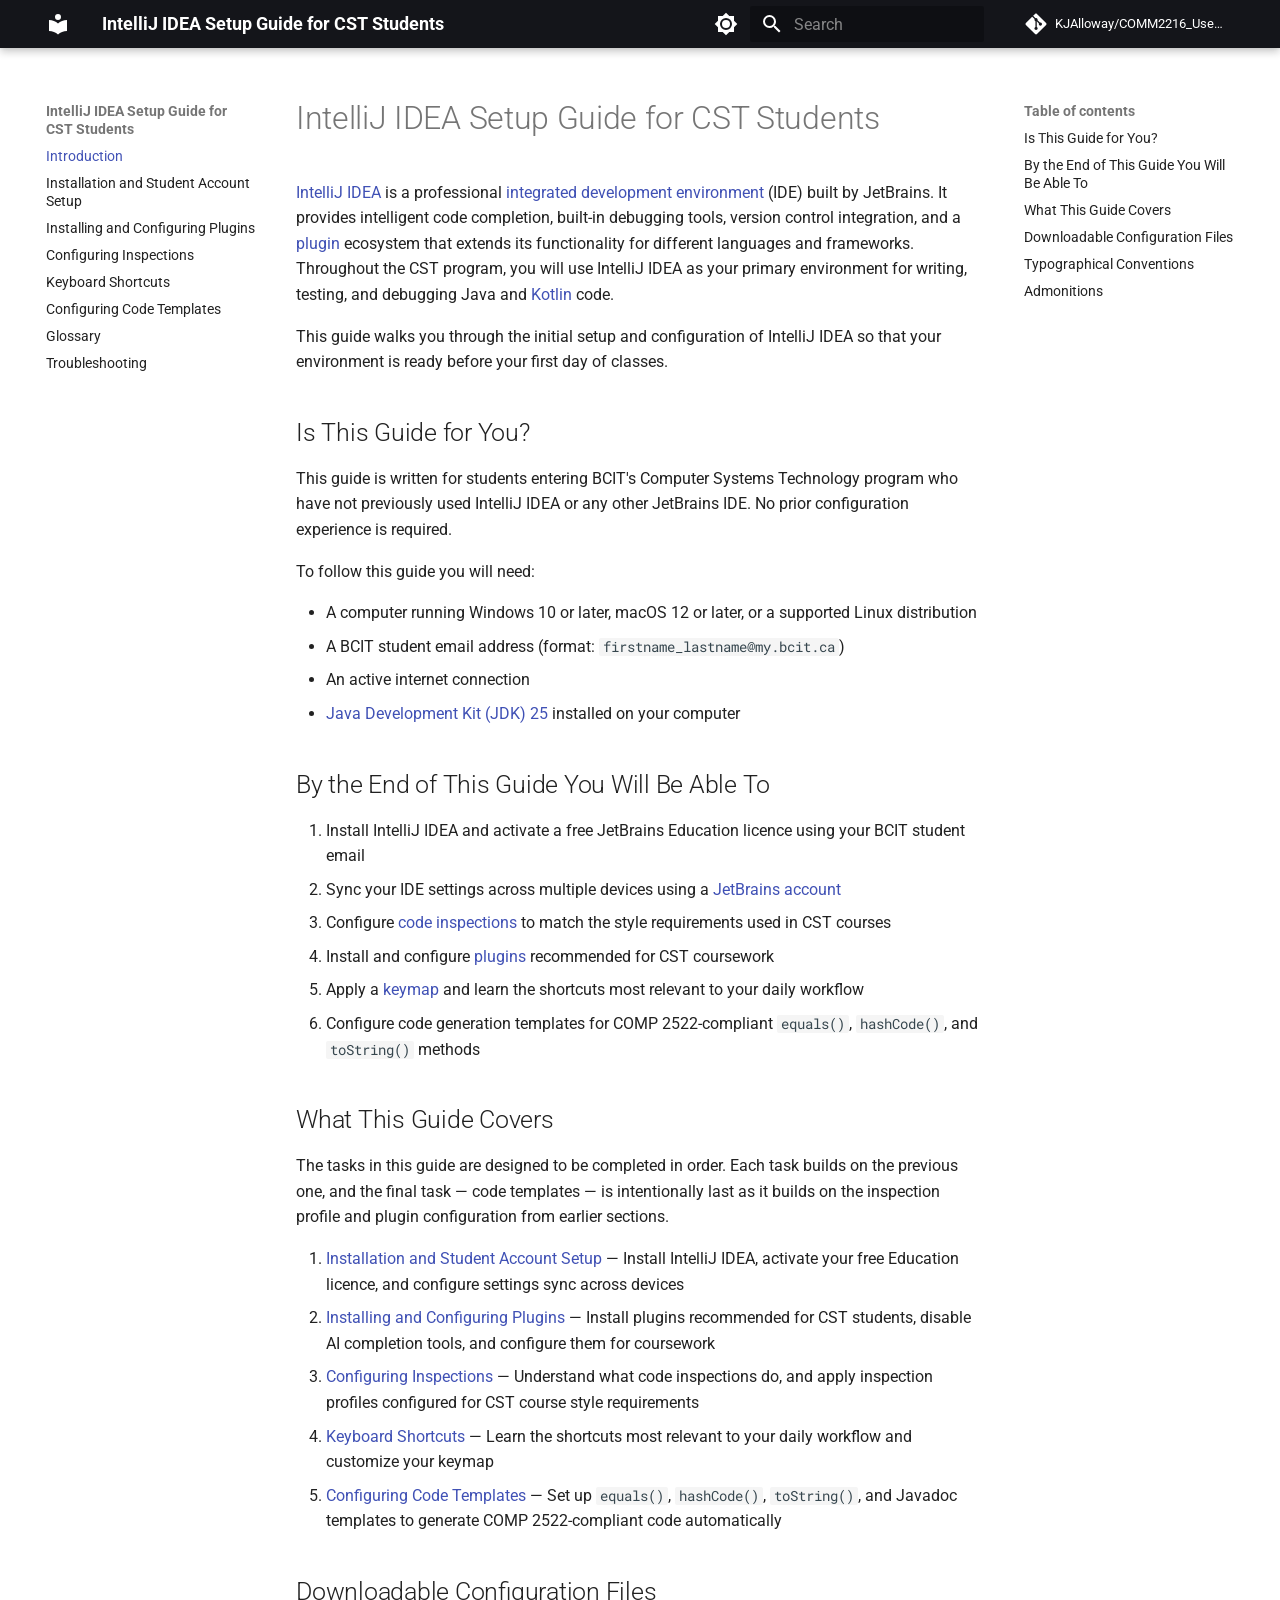
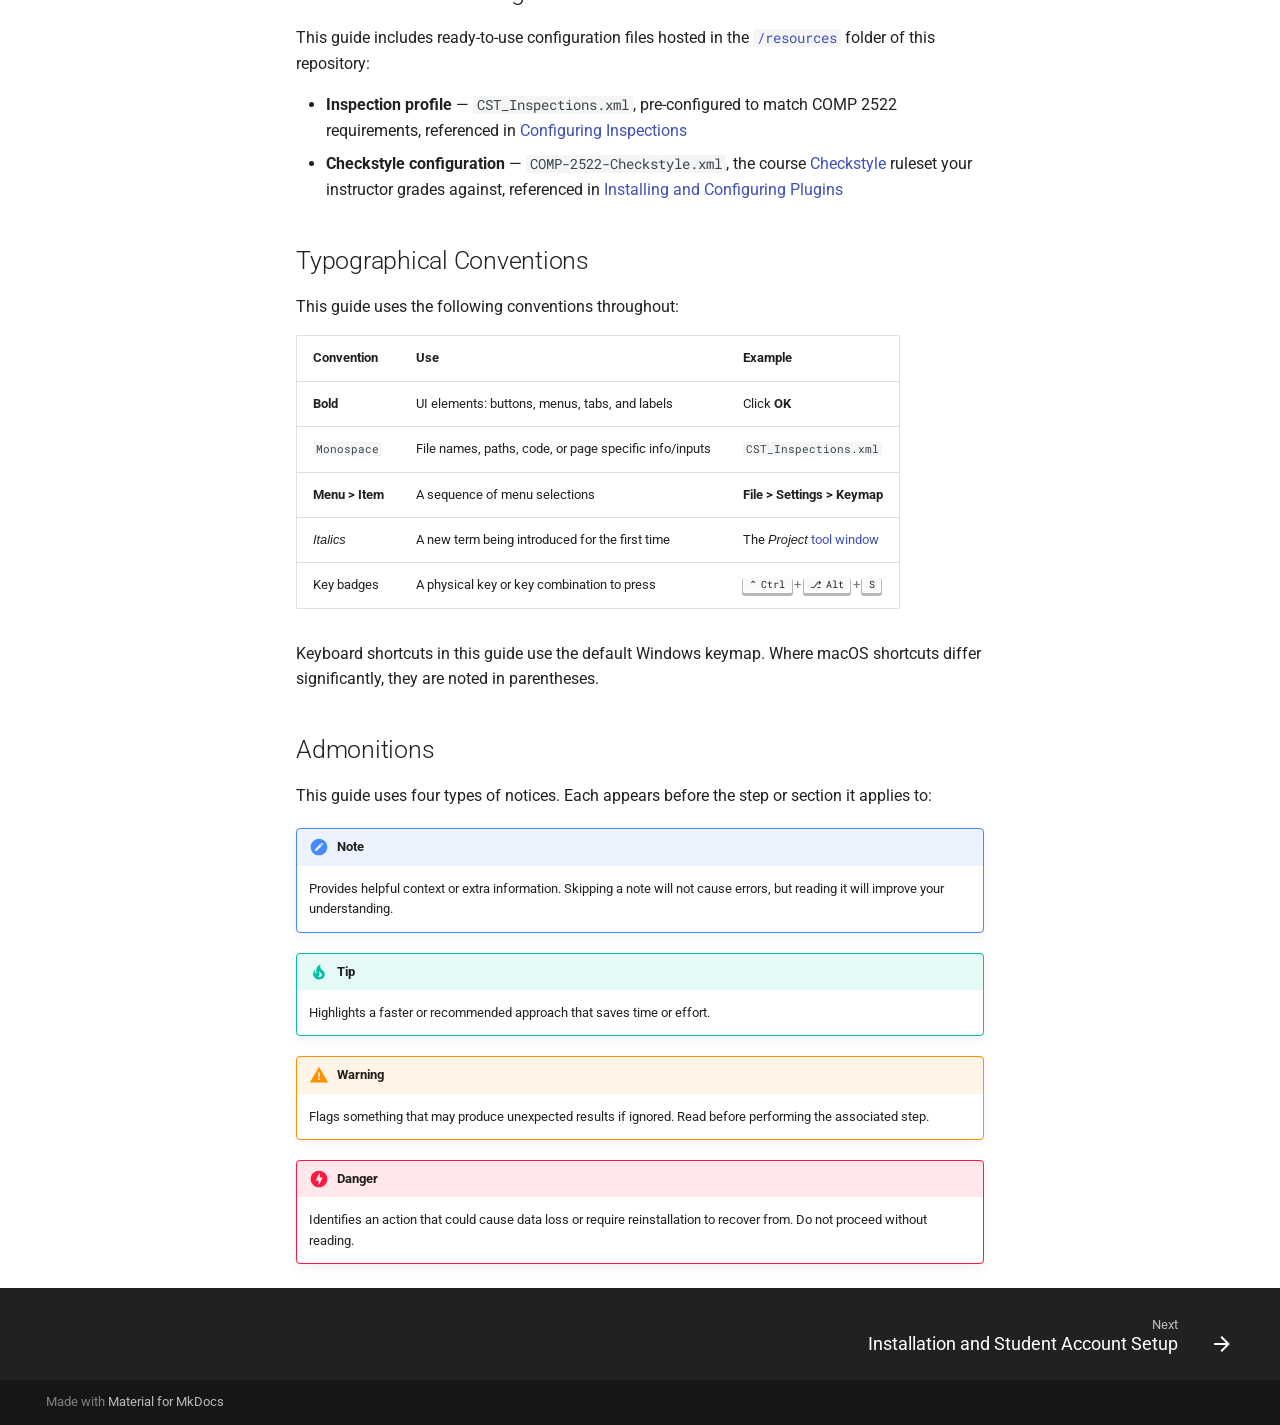
==== commit 0e52c08a: "Deployed e494b80 with MkDocs version: 1.6.1" ====
--- a/index.html
+++ b/index.html
@@ -699,12 +699,12 @@
 control integration, and a <a href="glossary/#plugin">plugin</a> ecosystem that extends
 its functionality for different languages and frameworks. Throughout the CST
 program, you will use IntelliJ IDEA as your primary environment for writing,
-testing, and debugging Java and Kotlin code.</p>
+testing, and debugging Java and <a href="glossary/#Kotlin">Kotlin</a> code.</p>
 <p>This guide walks you through the initial setup and configuration of IntelliJ IDEA
 so that your environment is ready before your first day of classes.</p>
 <h2 id="is-this-guide-for-you">Is This Guide for You?</h2>
 <p>This guide is written for students entering BCIT's Computer Systems Technology
-program in September 2026 who have not previously used IntelliJ IDEA or any
+program who have not previously used IntelliJ IDEA or any
 other JetBrains IDE. No prior configuration experience is required.</p>
 <p>To follow this guide you will need:</p>
 <ul>
@@ -781,7 +781,7 @@
 </tr>
 <tr>
 <td><code>Monospace</code></td>
-<td>File names, paths, and code</td>
+<td>File names, paths, code, or page specific info/inputs</td>
 <td><code>CST_Inspections.xml</code></td>
 </tr>
 <tr>
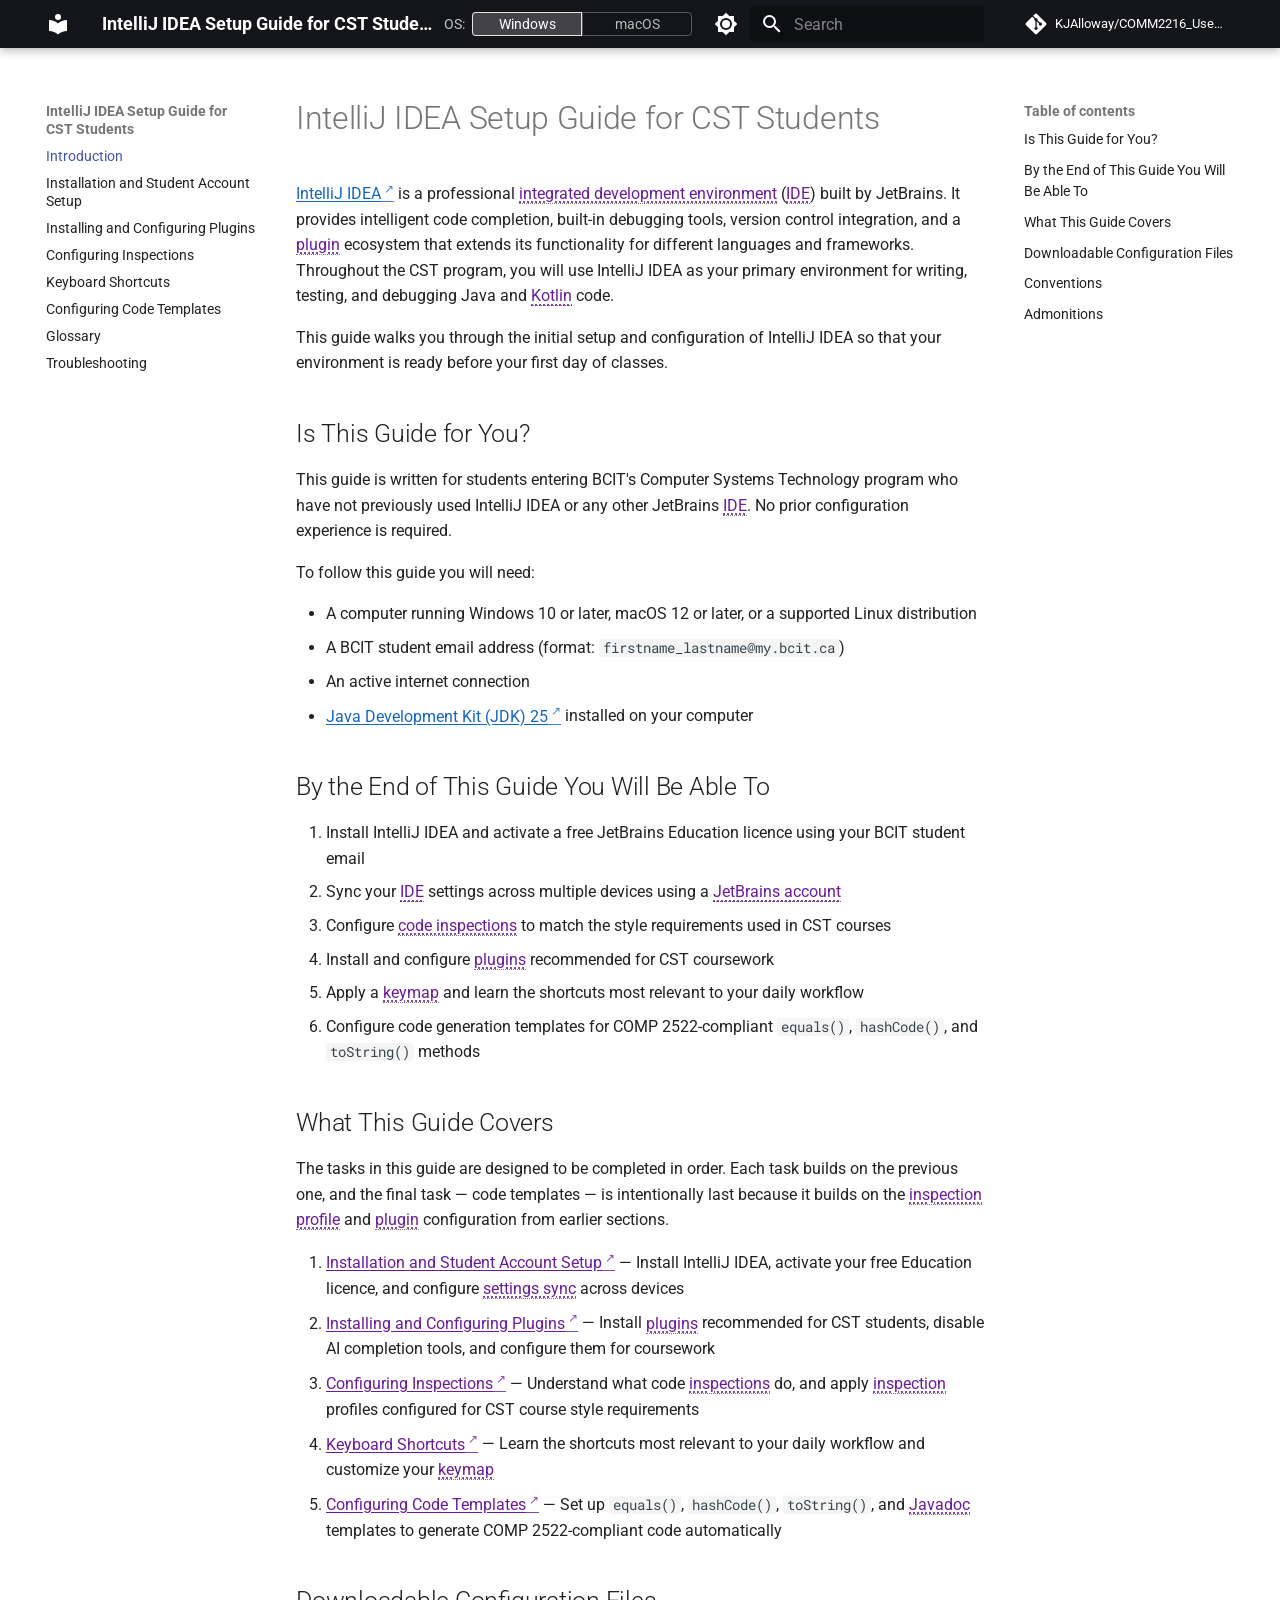
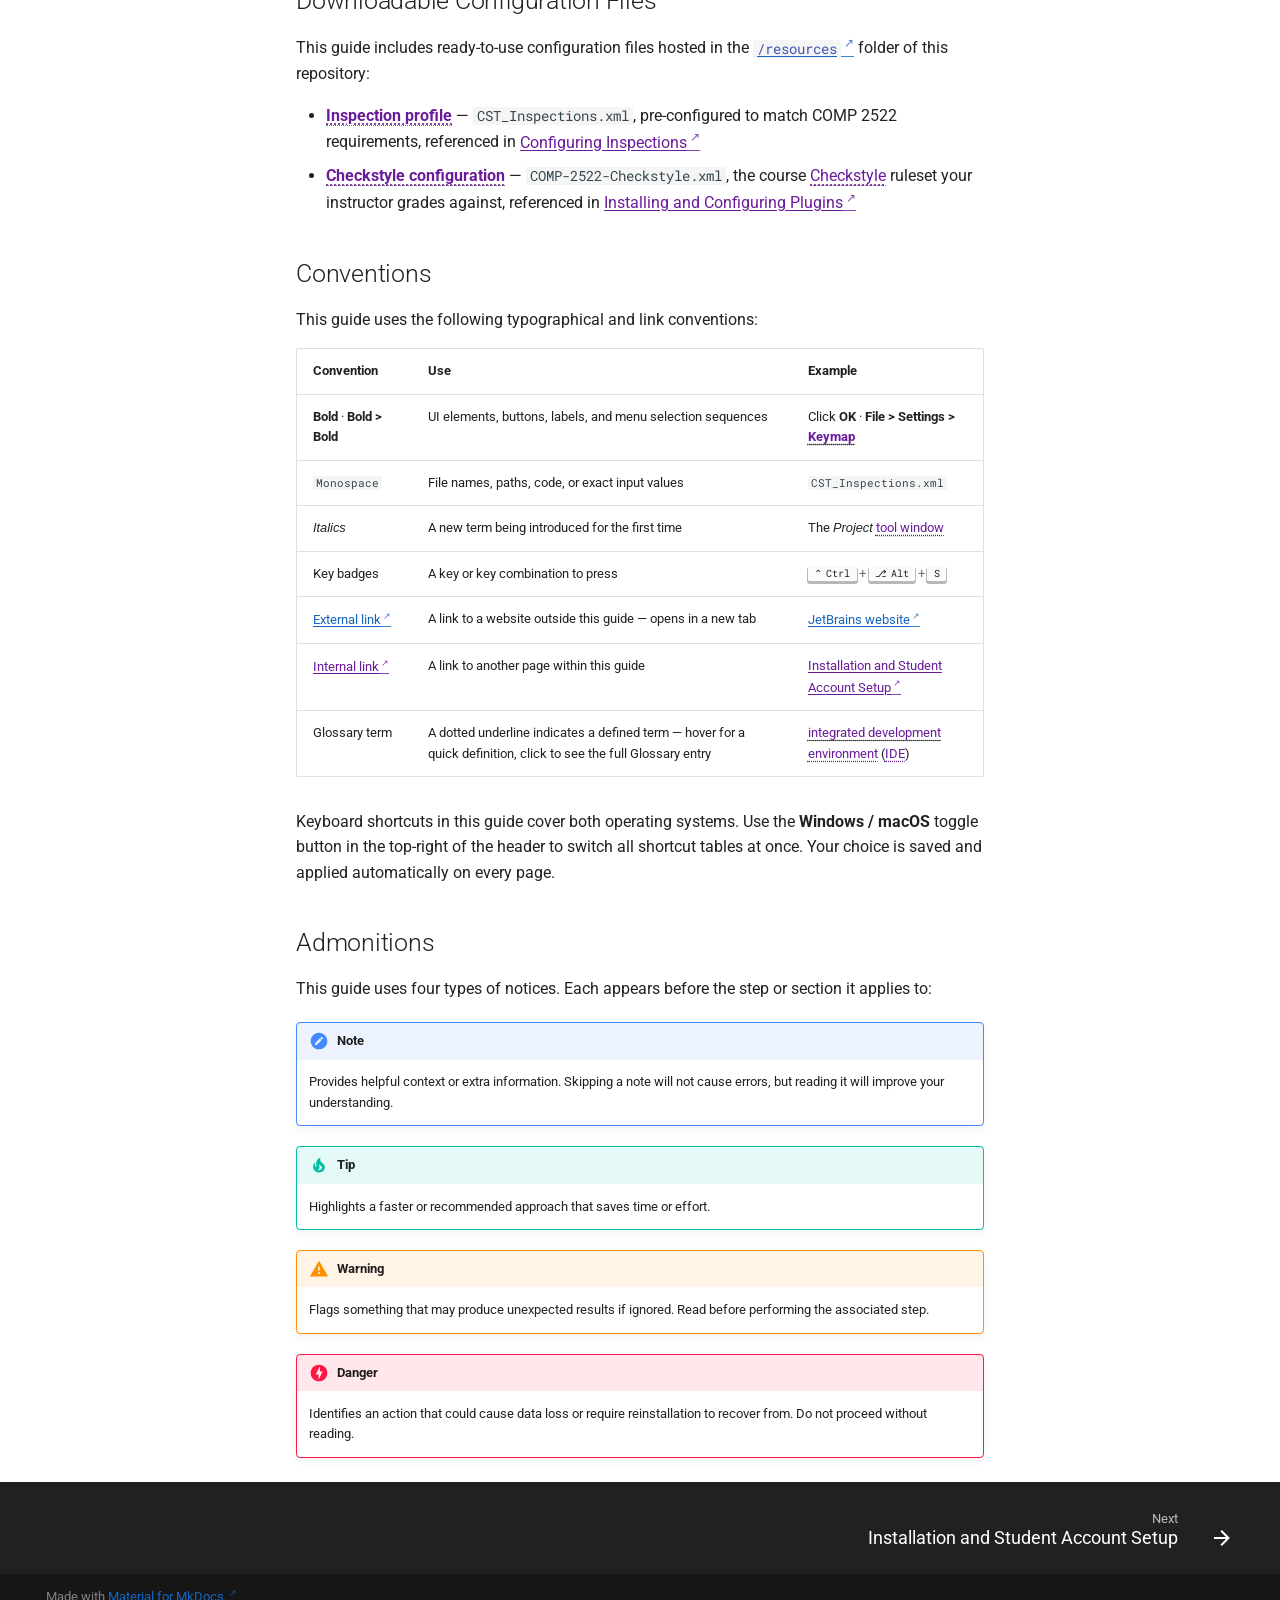
==== commit ec45123e: "Deployed 7cb6515 with MkDocs version: 1.6.1" ====
--- a/index.html
+++ b/index.html
@@ -48,6 +48,8 @@
         <style>:root{--md-text-font:"Roboto";--md-code-font:"Roboto Mono"}</style>
       
     
+    
+      <link rel="stylesheet" href="stylesheets/extra.css">
     
     <script>__md_scope=new URL(".",location),__md_hash=e=>[...e].reduce(((e,_)=>(e<<5)-e+_.charCodeAt(0)),0),__md_get=(e,_=localStorage,t=__md_scope)=>JSON.parse(_.getItem(t.pathname+"."+e)),__md_set=(e,_,t=localStorage,a=__md_scope)=>{try{t.setItem(a.pathname+"."+e,JSON.stringify(_))}catch(e){}}</script>
     
@@ -362,10 +364,10 @@
 </li>
       
         <li class="md-nav__item">
-  <a href="#typographical-conventions" class="md-nav__link">
-    <span class="md-ellipsis">
-      
-        Typographical Conventions
+  <a href="#conventions" class="md-nav__link">
+    <span class="md-ellipsis">
+      
+        Conventions
       
     </span>
   </a>
@@ -651,10 +653,10 @@
 </li>
       
         <li class="md-nav__item">
-  <a href="#typographical-conventions" class="md-nav__link">
-    <span class="md-ellipsis">
-      
-        Typographical Conventions
+  <a href="#conventions" class="md-nav__link">
+    <span class="md-ellipsis">
+      
+        Conventions
       
     </span>
   </a>
@@ -693,78 +695,73 @@
 
 
 <h1 id="intellij-idea-setup-guide-for-cst-students">IntelliJ IDEA Setup Guide for CST Students</h1>
-<p><a href="https://www.jetbrains.com/idea/">IntelliJ IDEA</a> is a professional
-<a href="glossary/#ide">integrated development environment</a> (IDE) built by JetBrains.
+<p><a href="https://www.jetbrains.com/idea/" target="_blank" rel="noopener noreferrer">IntelliJ IDEA</a> is a professional
+<a href="glossary/#ide" class="glossary-link"><abbr title="Integrated Development Environment — a single application combining a code editor, compiler, debugger, and other tools — click for more details">integrated development environment</abbr></a> (<a href="glossary/#ide" class="glossary-link"><abbr title="Integrated Development Environment — a single application combining a code editor, compiler, debugger, and other tools — click for more details">IDE</abbr></a>) built by JetBrains.
 It provides intelligent code completion, built-in debugging tools, version
-control integration, and a <a href="glossary/#plugin">plugin</a> ecosystem that extends
-its functionality for different languages and frameworks. Throughout the CST
-program, you will use IntelliJ IDEA as your primary environment for writing,
-testing, and debugging Java and <a href="glossary/#Kotlin">Kotlin</a> code.</p>
+control integration, and a <a href="glossary/#plugin" class="glossary-link"><abbr title="An optional add-on that extends IntelliJ IDEA with new features or language support — click for more details">plugin</abbr></a> ecosystem that extends its functionality
+for different languages and frameworks. Throughout the CST program, you will
+use IntelliJ IDEA as your primary environment for writing, testing, and
+debugging Java and <a href="glossary/#kotlin" class="glossary-link"><abbr title="A modern JetBrains language that runs on the JVM and is fully interoperable with Java. You will encounter it in later CST terms — click for more details">Kotlin</abbr></a> code.</p>
 <p>This guide walks you through the initial setup and configuration of IntelliJ IDEA
 so that your environment is ready before your first day of classes.</p>
 <h2 id="is-this-guide-for-you">Is This Guide for You?</h2>
 <p>This guide is written for students entering BCIT's Computer Systems Technology
-program who have not previously used IntelliJ IDEA or any
-other JetBrains IDE. No prior configuration experience is required.</p>
+program who have not previously used IntelliJ IDEA or any other JetBrains <a href="glossary/#ide" class="glossary-link"><abbr title="Integrated Development Environment — a single application combining a code editor, compiler, debugger, and other tools — click for more details">IDE</abbr></a>.
+No prior configuration experience is required.</p>
 <p>To follow this guide you will need:</p>
 <ul>
 <li>A computer running Windows 10 or later, macOS 12 or later, or a
   supported Linux distribution</li>
 <li>A BCIT student email address (format: <code>firstname_lastname@my.bcit.ca</code>)</li>
 <li>An active internet connection</li>
-<li><a href="https://www.oracle.com/java/technologies/downloads/#java25">Java Development Kit (JDK) 25</a>
+<li><a href="https://www.oracle.com/java/technologies/downloads/#java25" target="_blank" rel="noopener noreferrer">Java Development Kit (JDK) 25</a>
   installed on your computer</li>
 </ul>
 <h2 id="by-the-end-of-this-guide-you-will-be-able-to">By the End of This Guide You Will Be Able To</h2>
 <ol>
 <li>Install IntelliJ IDEA and activate a free JetBrains Education licence
    using your BCIT student email</li>
-<li>Sync your IDE settings across multiple devices using a
-   <a href="glossary/#jetbrains-account">JetBrains account</a></li>
-<li>Configure <a href="glossary/#code-inspection">code inspections</a> to match the
-   style requirements used in CST courses</li>
-<li>Install and configure <a href="glossary/#plugin">plugins</a> recommended for
-   CST coursework</li>
-<li>Apply a <a href="glossary/#keymap">keymap</a> and learn the shortcuts most
-   relevant to your daily workflow</li>
+<li>Sync your <a href="glossary/#ide" class="glossary-link"><abbr title="Integrated Development Environment — a single application combining a code editor, compiler, debugger, and other tools — click for more details">IDE</abbr></a> settings across multiple devices using a <a href="glossary/#jetbrains-account" class="glossary-link"><abbr title="An online account used to manage JetBrains licences and sync IDE settings across multiple devices — click for more details">JetBrains account</abbr></a></li>
+<li>Configure <a href="glossary/#code-inspection" class="glossary-link"><abbr title="Automated rules IntelliJ IDEA applies as you type, flagging errors, warnings, and style violations without compiling — click for more details">code inspections</abbr></a> to match the style requirements used in CST courses</li>
+<li>Install and configure <a href="glossary/#plugin" class="glossary-link"><abbr title="Optional add-ons that extend IntelliJ IDEA with new features or language support — click for more details">plugins</abbr></a> recommended for CST coursework</li>
+<li>Apply a <a href="glossary/#keymap" class="glossary-link"><abbr title="A complete set of keyboard shortcut assignments for IDE actions — click for more details">keymap</abbr></a> and learn the shortcuts most relevant to your daily workflow</li>
 <li>Configure code generation templates for COMP 2522-compliant
    <code>equals()</code>, <code>hashCode()</code>, and <code>toString()</code> methods</li>
 </ol>
 <h2 id="what-this-guide-covers">What This Guide Covers</h2>
 <p>The tasks in this guide are designed to be completed in order. Each task builds
 on the previous one, and the final task — code templates — is intentionally
-last as it builds on the inspection profile and plugin configuration from
+last because it builds on the <a href="glossary/#profile" class="glossary-link"><abbr title="A saved, importable collection of IntelliJ IDEA inspection settings. The CST profile provided with this guide is pre-configured to COMP 2522 requirements — click for more details">inspection profile</abbr></a> and <a href="glossary/#plugin" class="glossary-link"><abbr title="An optional add-on that extends IntelliJ IDEA with new features or language support — click for more details">plugin</abbr></a> configuration from
 earlier sections.</p>
 <ol>
 <li><a href="installation/">Installation and Student Account Setup</a> — Install
    IntelliJ IDEA, activate your free Education licence, and configure
-   settings sync across devices</li>
-<li><a href="plugins/">Installing and Configuring Plugins</a> — Install plugins
+   <a href="glossary/#settings-sync" class="glossary-link"><abbr title="An IntelliJ IDEA feature that uploads your IDE configuration to your JetBrains account so it is available on any device you log into — click for more details">settings sync</abbr></a> across devices</li>
+<li><a href="plugins/">Installing and Configuring Plugins</a> — Install <a href="glossary/#plugin" class="glossary-link"><abbr title="Optional add-ons that extend IntelliJ IDEA with new features or language support — click for more details">plugins</abbr></a>
    recommended for CST students, disable AI completion tools, and
    configure them for coursework</li>
 <li><a href="inspections/">Configuring Inspections</a> — Understand what code
-   inspections do, and apply inspection profiles configured for CST
+   <a href="glossary/#code-inspection" class="glossary-link"><abbr title="Automated rules IntelliJ IDEA applies as you type, flagging errors, warnings, and style violations without compiling — click for more details">inspections</abbr></a> do, and apply <a href="glossary/#code-inspection" class="glossary-link"><abbr title="An automated analysis rule that flags potential errors and style violations as you type — click for more details">inspection</abbr></a> profiles configured for CST
    course style requirements</li>
 <li><a href="shortcuts/">Keyboard Shortcuts</a> — Learn the shortcuts most relevant
-   to your daily workflow and customize your keymap</li>
+   to your daily workflow and customize your <a href="glossary/#keymap" class="glossary-link"><abbr title="A complete set of keyboard shortcut assignments for IDE actions — click for more details">keymap</abbr></a></li>
 <li><a href="templates/">Configuring Code Templates</a> — Set up <code>equals()</code>,
-   <code>hashCode()</code>, <code>toString()</code>, and Javadoc templates to generate
+   <code>hashCode()</code>, <code>toString()</code>, and <a href="glossary/#javadoc" class="glossary-link"><abbr title="Java's standard documentation comment format, written using /** */ blocks above classes, methods, and fields — click for more details">Javadoc</abbr></a> templates to generate
    COMP 2522-compliant code automatically</li>
 </ol>
 <h2 id="downloadable-configuration-files">Downloadable Configuration Files</h2>
 <p>This guide includes ready-to-use configuration files hosted in the
-<a href="https://github.com/KJAlloway/COMM2216_User_Documentation_Project_KJA_DLN/tree/main/resources"><code>/resources</code></a>
+<a href="https://github.com/KJAlloway/COMM2216_User_Documentation_Project_KJA_DLN/tree/main/resources" target="_blank" rel="noopener noreferrer"><code>/resources</code></a>
 folder of this repository:</p>
 <ul>
-<li><strong>Inspection profile</strong> — <code>CST_Inspections.xml</code>, pre-configured to match
-  COMP 2522 requirements, referenced in
-  <a href="inspections/">Configuring Inspections</a></li>
-<li><strong>Checkstyle configuration</strong> — <code>COMP-2522-Checkstyle.xml</code>, the course
-  <a href="glossary/#checkstyle">Checkstyle</a> ruleset your instructor grades against,
+<li><strong><a href="glossary/#profile" class="glossary-link"><abbr title="A saved, importable collection of IntelliJ IDEA inspection settings. The CST profile provided with this guide is pre-configured to COMP 2522 requirements — click for more details">Inspection profile</abbr></a></strong> — <code>CST_Inspections.xml</code>, pre-configured to match
+  COMP 2522 requirements, referenced in <a href="inspections/">Configuring Inspections</a></li>
+<li><strong><a href="glossary/#checkstyle-configuration" class="glossary-link"><abbr title="An XML file defining the exact style rules graded against your code submissions. In CST courses this is COMP-2522-Checkstyle.xml — click for more details">Checkstyle configuration</abbr></a></strong> — <code>COMP-2522-Checkstyle.xml</code>, the course
+  <a href="glossary/#checkstyle" class="glossary-link"><abbr title="A tool that checks your code against the exact ruleset your instructor grades against. Run it before every submission — click for more details">Checkstyle</abbr></a> ruleset your instructor grades against,
   referenced in <a href="plugins/">Installing and Configuring Plugins</a></li>
 </ul>
-<h2 id="typographical-conventions">Typographical Conventions</h2>
-<p>This guide uses the following conventions throughout:</p>
+<h2 id="conventions">Conventions</h2>
+<p>This guide uses the following typographical and link conventions:</p>
 <table>
 <thead>
 <tr>
@@ -775,34 +772,46 @@
 </thead>
 <tbody>
 <tr>
-<td><strong>Bold</strong></td>
-<td>UI elements: buttons, menus, tabs, and labels</td>
-<td>Click <strong>OK</strong></td>
+<td><strong>Bold</strong> · <strong>Bold &gt; Bold</strong></td>
+<td>UI elements, buttons, labels, and menu selection sequences</td>
+<td>Click <strong>OK</strong> · <strong>File &gt; Settings &gt; <a href="glossary/#keymap" class="glossary-link"><abbr title="A complete set of keyboard shortcut assignments for IDE actions — click for more details">Keymap</abbr></a></strong></td>
 </tr>
 <tr>
 <td><code>Monospace</code></td>
-<td>File names, paths, code, or page specific info/inputs</td>
+<td>File names, paths, code, or exact input values</td>
 <td><code>CST_Inspections.xml</code></td>
-</tr>
-<tr>
-<td><strong>Menu &gt; Item</strong></td>
-<td>A sequence of menu selections</td>
-<td><strong>File &gt; Settings &gt; Keymap</strong></td>
 </tr>
 <tr>
 <td><em>Italics</em></td>
 <td>A new term being introduced for the first time</td>
-<td>The <em>Project</em> <a href="glossary/#tool-window">tool window</a></td>
+<td>The <em>Project</em> <a href="glossary/#tool-window" class="glossary-link"><abbr title="A panel docked to the edge of IntelliJ IDEA that provides access to a specific feature or view — click for more details">tool window</abbr></a></td>
 </tr>
 <tr>
 <td>Key badges</td>
-<td>A physical key or key combination to press</td>
+<td>A key or key combination to press</td>
 <td><span class="keys"><kbd class="key-control">Ctrl</kbd><span>+</span><kbd class="key-alt">Alt</kbd><span>+</span><kbd class="key-s">S</kbd></span></td>
+</tr>
+<tr>
+<td><a href="https://www.jetbrains.com/idea/" target="_blank" rel="noopener noreferrer">External link</a></td>
+<td>A link to a website outside this guide — opens in a new tab</td>
+<td><a href="https://www.jetbrains.com/idea/" target="_blank" rel="noopener noreferrer">JetBrains website</a></td>
+</tr>
+<tr>
+<td><a href="installation/">Internal link</a></td>
+<td>A link to another page within this guide</td>
+<td><a href="installation/">Installation and Student Account Setup</a></td>
+</tr>
+<tr>
+<td>Glossary term</td>
+<td>A dotted underline indicates a defined term — hover for a quick definition, click to see the full Glossary entry</td>
+<td><a href="glossary/#ide" class="glossary-link"><abbr title="Integrated Development Environment — a single application combining a code editor, compiler, debugger, and other tools — click for more details">integrated development environment</abbr></a> (<a href="glossary/#ide" class="glossary-link"><abbr title="Integrated Development Environment — a single application combining a code editor, compiler, debugger, and other tools — click for more details">IDE</abbr></a>)</td>
 </tr>
 </tbody>
 </table>
-<p>Keyboard shortcuts in this guide use the default Windows keymap. Where macOS
-shortcuts differ significantly, they are noted in parentheses.</p>
+<p>Keyboard shortcuts in this guide cover both operating systems. Use the
+<strong>Windows / macOS</strong> toggle button in the top-right of the header to switch
+all shortcut tables at once. Your choice is saved and applied automatically
+on every page.</p>
 <h2 id="admonitions">Admonitions</h2>
 <p>This guide uses four types of notices. Each appears before the step or
 section it applies to:</p>
@@ -904,10 +913,12 @@
     
       
       
-      <script id="__config" type="application/json">{"annotate": null, "base": ".", "features": ["navigation.top", "navigation.indexes", "navigation.footer", "content.code.copy", "search.highlight", "search.suggest", "toc.follow"], "search": "assets/javascripts/workers/search.2c215733.min.js", "tags": null, "translations": {"clipboard.copied": "Copied to clipboard", "clipboard.copy": "Copy to clipboard", "search.result.more.one": "1 more on this page", "search.result.more.other": "# more on this page", "search.result.none": "No matching documents", "search.result.one": "1 matching document", "search.result.other": "# matching documents", "search.result.placeholder": "Type to start searching", "search.result.term.missing": "Missing", "select.version": "Select version"}, "version": null}</script>
+      <script id="__config" type="application/json">{"annotate": null, "base": ".", "features": ["navigation.top", "navigation.indexes", "navigation.footer", "content.code.copy", "content.tooltips", "search.highlight", "search.suggest", "toc.follow"], "search": "assets/javascripts/workers/search.2c215733.min.js", "tags": null, "translations": {"clipboard.copied": "Copied to clipboard", "clipboard.copy": "Copy to clipboard", "search.result.more.one": "1 more on this page", "search.result.more.other": "# more on this page", "search.result.none": "No matching documents", "search.result.one": "1 matching document", "search.result.other": "# matching documents", "search.result.placeholder": "Type to start searching", "search.result.term.missing": "Missing", "select.version": "Select version"}, "version": null}</script>
     
     
       <script src="assets/javascripts/bundle.79ae519e.min.js"></script>
+      
+        <script src="javascripts/os-toggle.js"></script>
       
     
   </body>
--- a/stylesheets/extra.css
+++ b/stylesheets/extra.css
@@ -0,0 +1,191 @@
+/* =============================================================
+   Link type differentiation
+
+   1. External links  — classic blue, ↗ arrow, lightens on hover
+   2. Internal links  — dark purple, solid underline, ↗ arrow, lightens on hover
+   3. Glossary terms  — dark purple, dotted underline, no arrow, lightens on hover
+   ============================================================= */
+
+:root {
+  --link-external:     #1565c0;
+  --link-external-hov: #1e88e5;
+  --link-internal:     #6a1b9a;
+  --link-internal-hov: #9c27b0;
+}
+
+[data-md-color-scheme="slate"] {
+  --link-external:     #82b1ff;
+  --link-external-hov: #b3d1ff;
+  --link-internal:     #ce93d8;
+  --link-internal-hov: #e1bee7;
+}
+
+/* 1. External links */
+.md-typeset a[href^="http"]:not(.glossary-link),
+.md-typeset a[href^="https"]:not(.glossary-link) {
+  color: var(--link-external);
+  text-decoration: underline;
+  text-underline-offset: 2px;
+}
+
+.md-typeset a[href^="http"]:not(.glossary-link)::after,
+.md-typeset a[href^="https"]:not(.glossary-link)::after {
+  content: "\00a0↗";
+  font-size: 0.72em;
+  vertical-align: super;
+  opacity: 0.8;
+}
+
+.md-typeset a[href^="http"]:not(.glossary-link):hover,
+.md-typeset a[href^="https"]:not(.glossary-link):hover {
+  color: var(--link-external-hov);
+}
+
+/* 2. Internal page links */
+.md-typeset a:not([href^="http"]):not([href^="https"]):not([href^="#"]):not(.glossary-link) {
+  color: var(--link-internal);
+  text-decoration: underline;
+  text-underline-offset: 2px;
+}
+
+.md-typeset a:not([href^="http"]):not([href^="https"]):not([href^="#"]):not(.glossary-link)::after {
+  content: "\00a0↗";
+  font-size: 0.72em;
+  vertical-align: super;
+  opacity: 0.8;
+}
+
+.md-typeset a:not([href^="http"]):not([href^="https"]):not([href^="#"]):not(.glossary-link):hover {
+  color: var(--link-internal-hov);
+}
+
+/* 3. Glossary terms — dotted underline only, NO arrow under any circumstance */
+.md-typeset a.glossary-link {
+  color: var(--link-internal);
+  text-decoration: none;
+}
+
+/* Explicit content:"" ensures no ::after arrow can inherit or cascade in */
+.md-typeset a.glossary-link::after {
+  content: "";
+  display: none;
+}
+
+.md-typeset a.glossary-link abbr {
+  text-decoration: underline dotted;
+  text-underline-offset: 3px;
+  text-decoration-color: var(--link-internal);
+  cursor: help;
+  font-style: normal;
+}
+
+.md-typeset a.glossary-link:hover {
+  color: var(--link-internal-hov);
+  text-decoration: none;
+}
+
+.md-typeset a.glossary-link:hover abbr {
+  text-decoration: underline dotted;
+  text-decoration-color: var(--link-internal-hov);
+}
+
+/* Bare abbr — glossary page definitions and any unlinked abbr */
+.md-typeset abbr {
+  text-decoration: underline dotted;
+  text-underline-offset: 3px;
+  cursor: help;
+}
+
+/* =============================================================
+   OS Toggle — fixed-width two-button group in the header
+   Sits to the left of the dark/light mode toggle.
+   ============================================================= */
+
+/* Wrapper injected by os-toggle.js */
+.os-toggle-group {
+  display: flex;
+  align-items: center;
+  gap: 0;
+  margin-right: 0.5rem;
+  flex-shrink: 0;
+}
+
+.os-toggle-label {
+  font-size: 0.7rem;
+  color: var(--md-primary-bg-color);
+  opacity: 0.75;
+  margin-right: 0.35rem;
+  white-space: nowrap;
+  font-family: var(--md-text-font-family);
+}
+
+.os-toggle-btn {
+  width: 5.5rem;
+  display: flex;
+  align-items: center;
+  justify-content: center;
+  gap: 0.3em;
+  padding: 0.2em 0;
+  border: 1.5px solid rgba(255,255,255,0.4);
+  background: transparent;
+  color: var(--md-primary-bg-color);
+  font-size: 0.7rem;
+  font-family: var(--md-text-font-family);
+  cursor: pointer;
+  white-space: nowrap;
+  transition: background 0.15s, border-color 0.15s, opacity 0.15s;
+  opacity: 0.7;
+}
+
+.os-toggle-btn:first-of-type {
+  border-radius: 4px 0 0 4px;
+  border-right-width: 0.75px;
+}
+
+.os-toggle-btn:last-of-type {
+  border-radius: 0 4px 4px 0;
+  border-left-width: 0.75px;
+}
+
+.os-toggle-btn.os-active {
+  background: rgba(255,255,255,0.2);
+  border-color: rgba(255,255,255,0.85);
+  opacity: 1;
+}
+
+.os-toggle-btn:hover {
+  background: rgba(255,255,255,0.15);
+  opacity: 1;
+}
+
+/* =============================================================
+   Table of Contents — right sidebar
+   - More breathing room between all items
+   - Nested items (h3+) are smaller, faded, to visually subordinate
+     them from top-level section headings
+   ============================================================= */
+
+/* More vertical spacing on every TOC item */
+.md-nav--secondary .md-nav__item {
+  margin-top: 0.35rem;
+}
+
+/* Top-level TOC links (h2) — normal size, normal opacity */
+.md-nav--secondary > .md-nav__list > .md-nav__item > .md-nav__link {
+  font-size: 0.72rem;
+  opacity: 1;
+  line-height: 1.5;
+}
+
+/* Nested TOC links (h3 and deeper) — slightly smaller and faded */
+.md-nav--secondary .md-nav .md-nav__link {
+  font-size: 0.68rem;
+  opacity: 0.62;
+  line-height: 1.45;
+}
+
+/* Brighten nested item on hover so it's still clearly clickable */
+.md-nav--secondary .md-nav .md-nav__link:hover,
+.md-nav--secondary .md-nav .md-nav__link.md-nav__link--active {
+  opacity: 1;
+}
